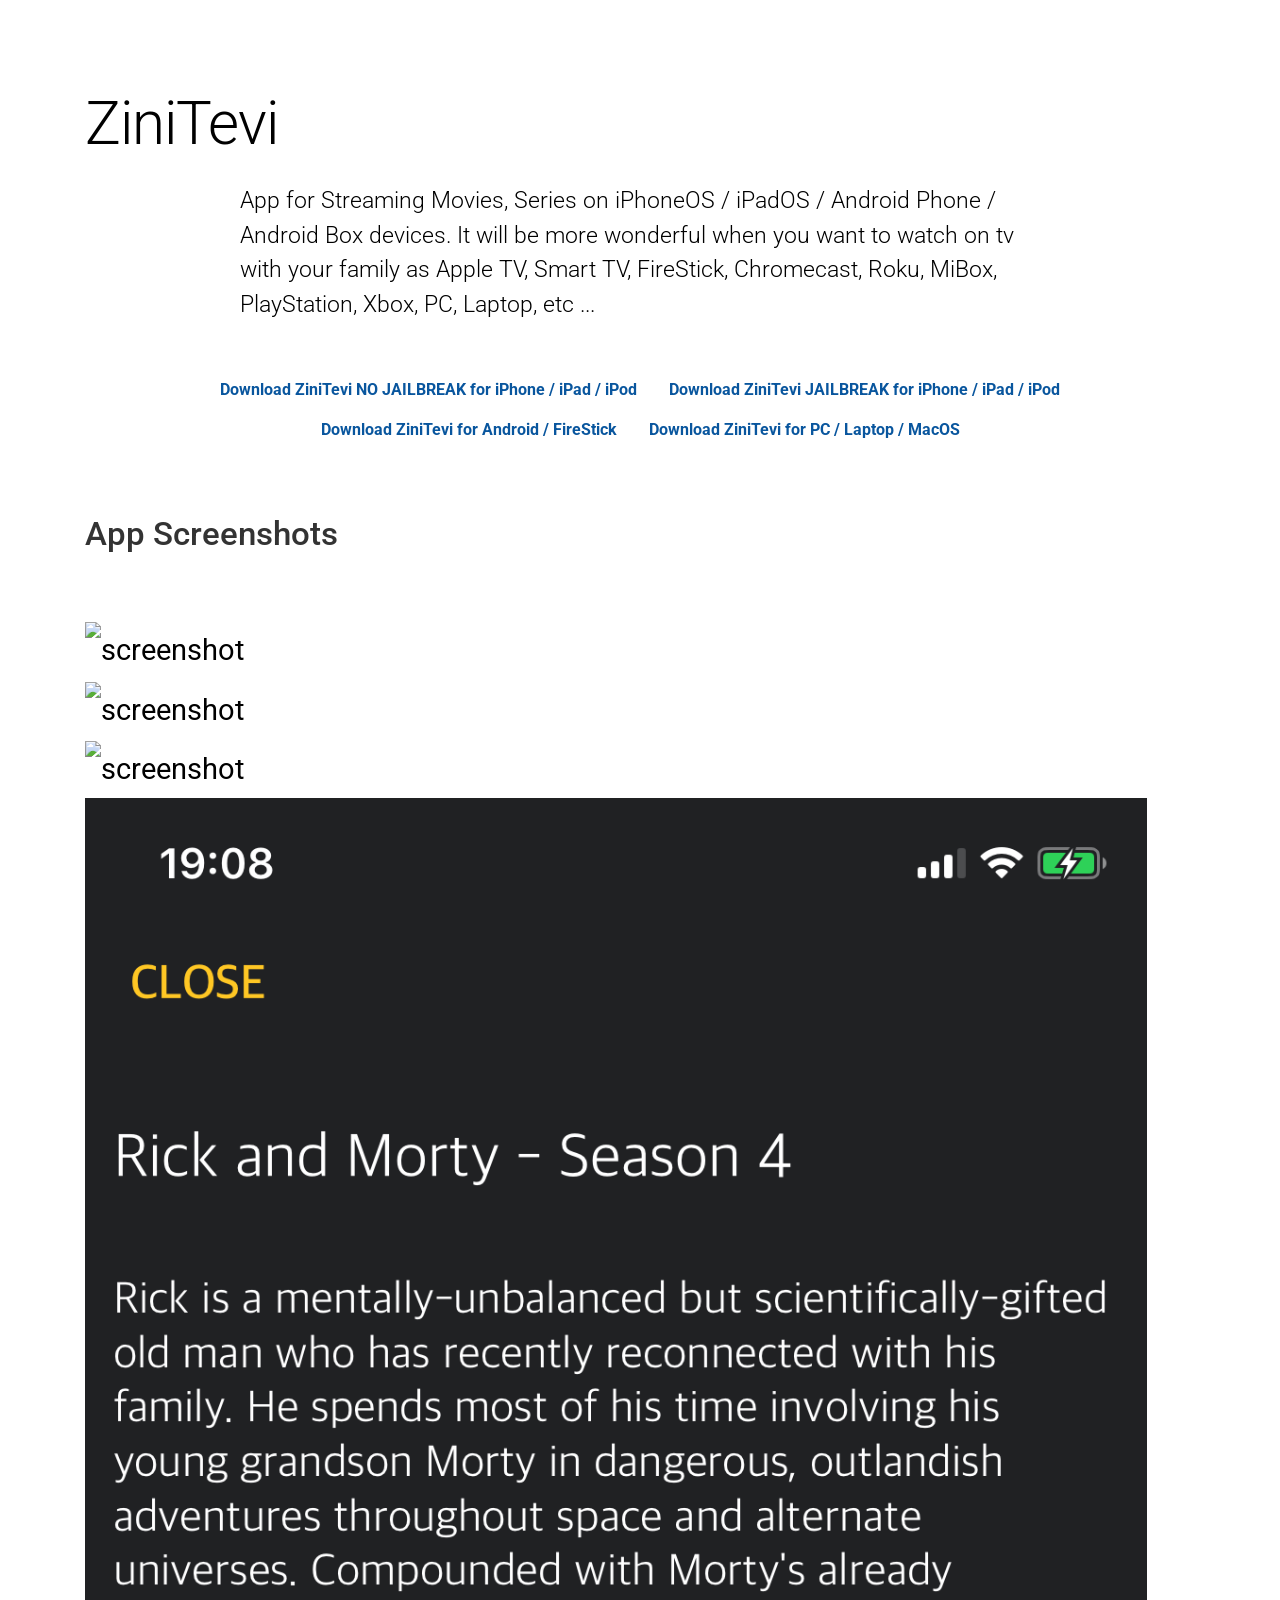
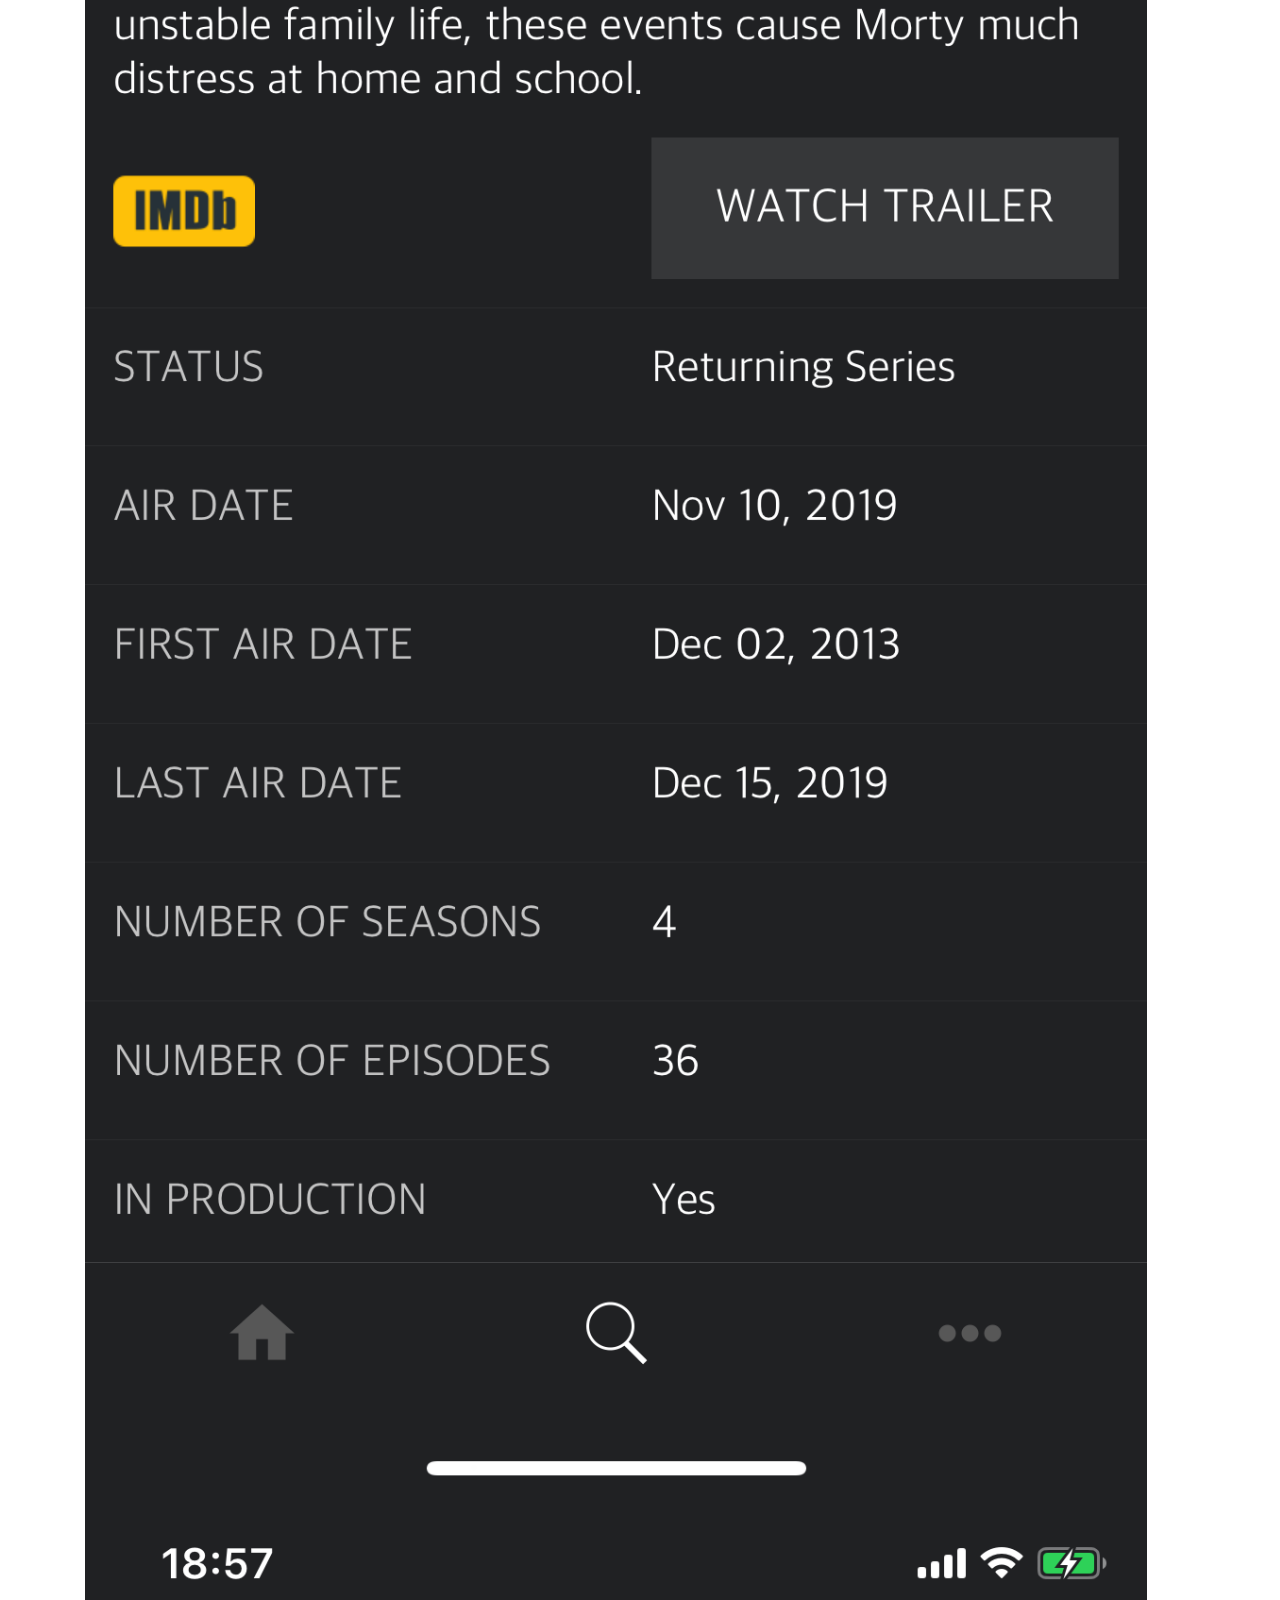
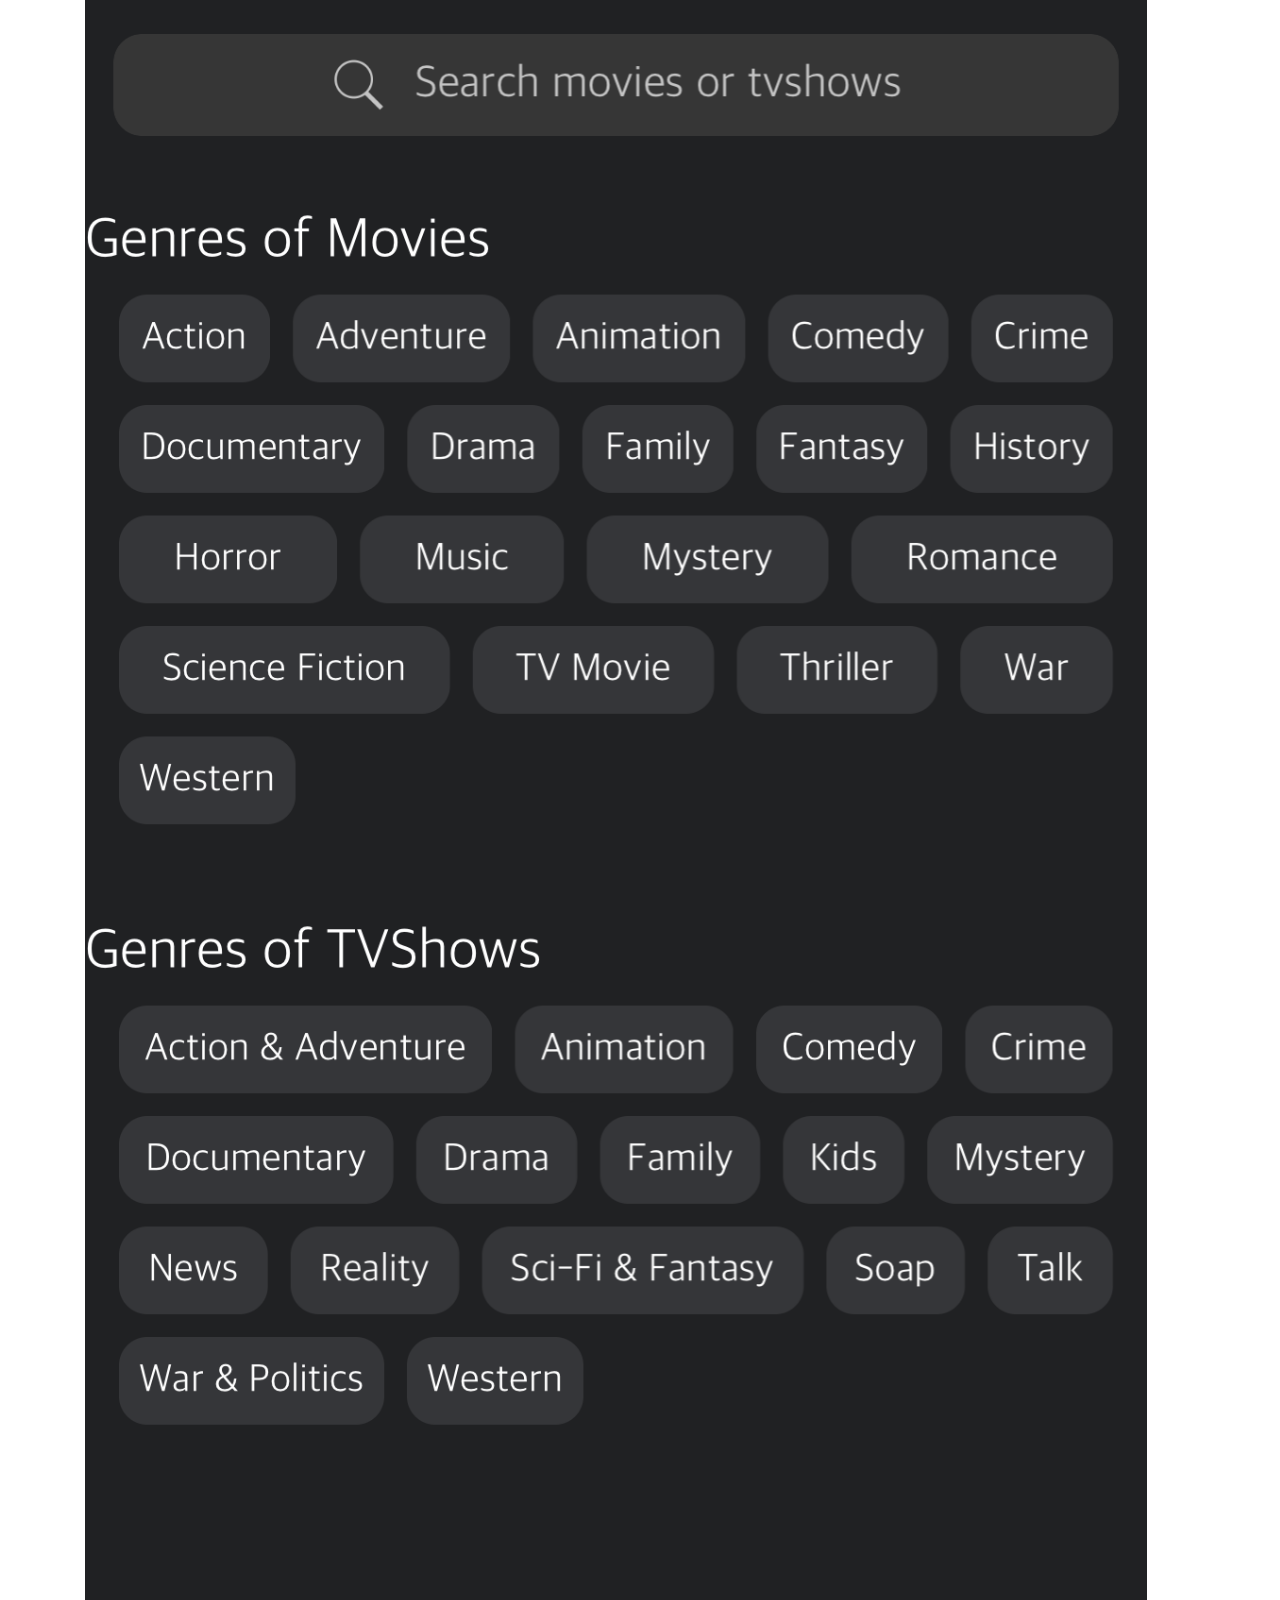
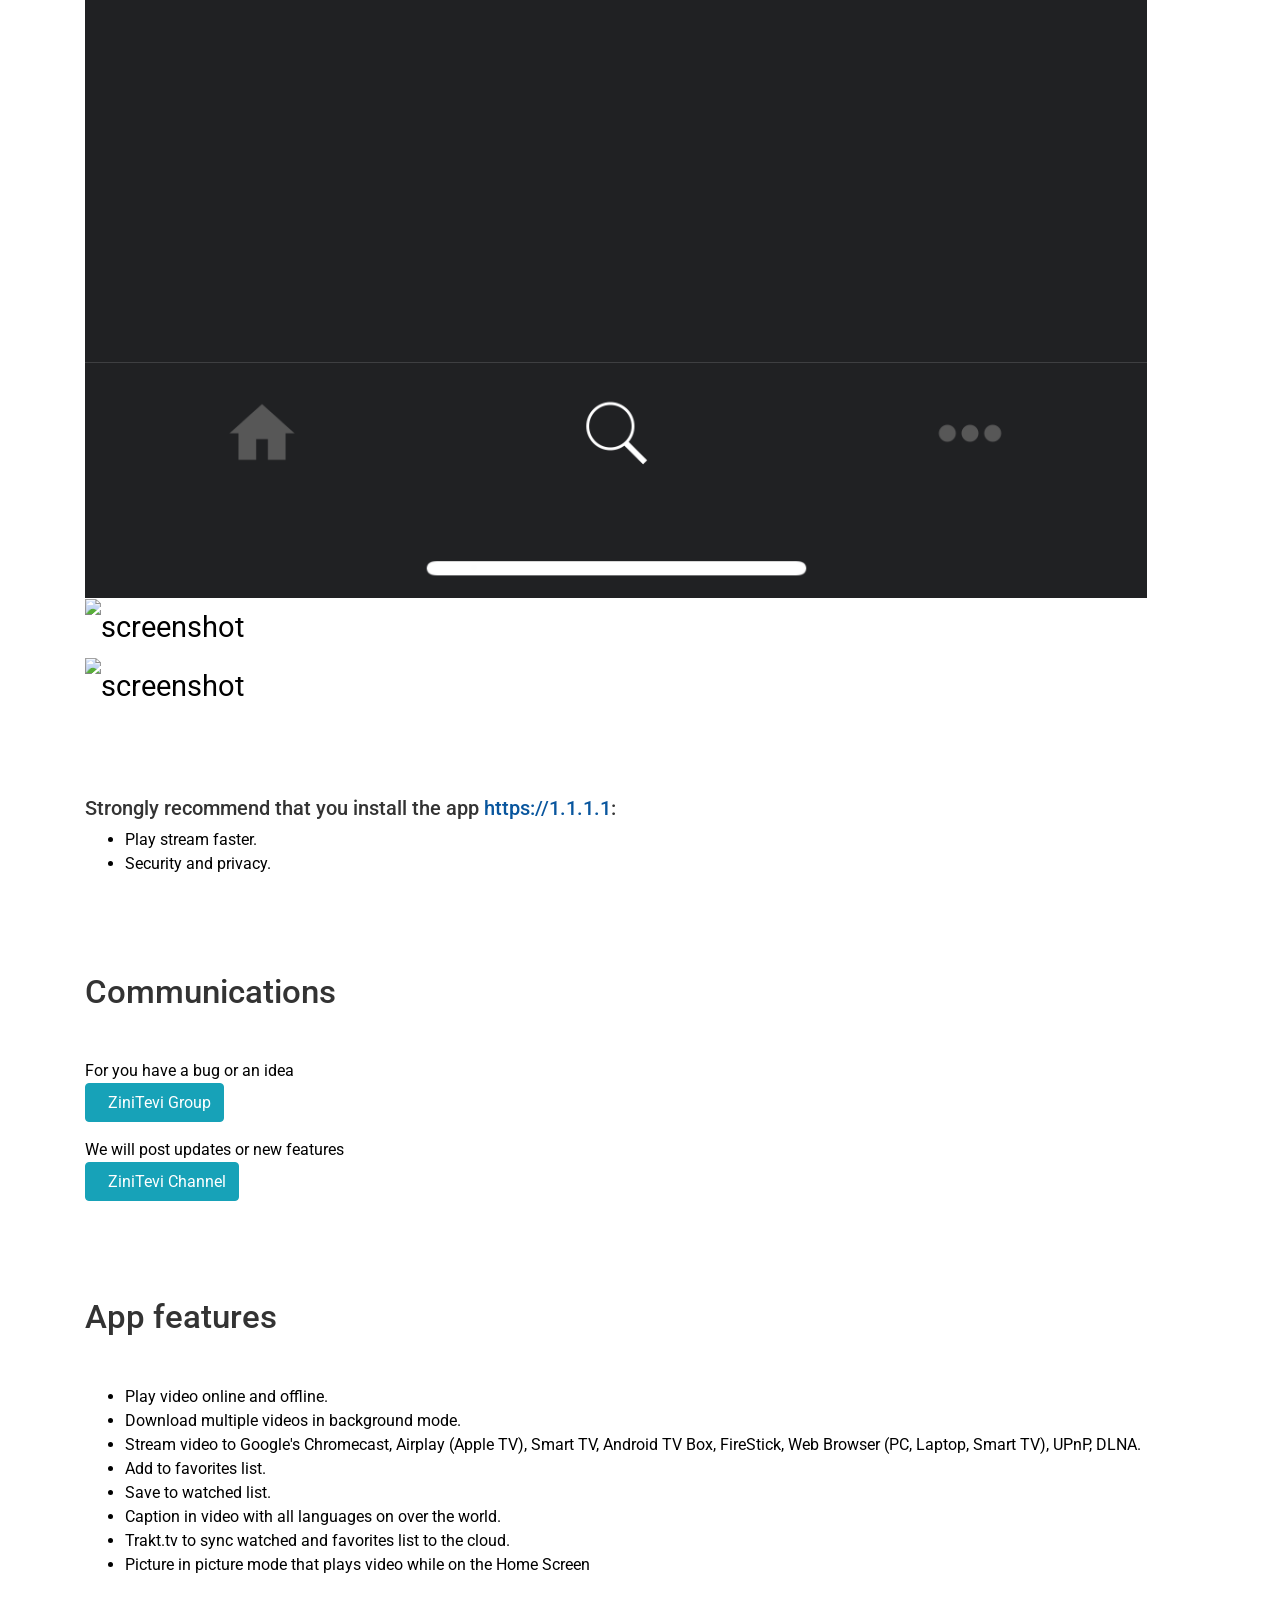
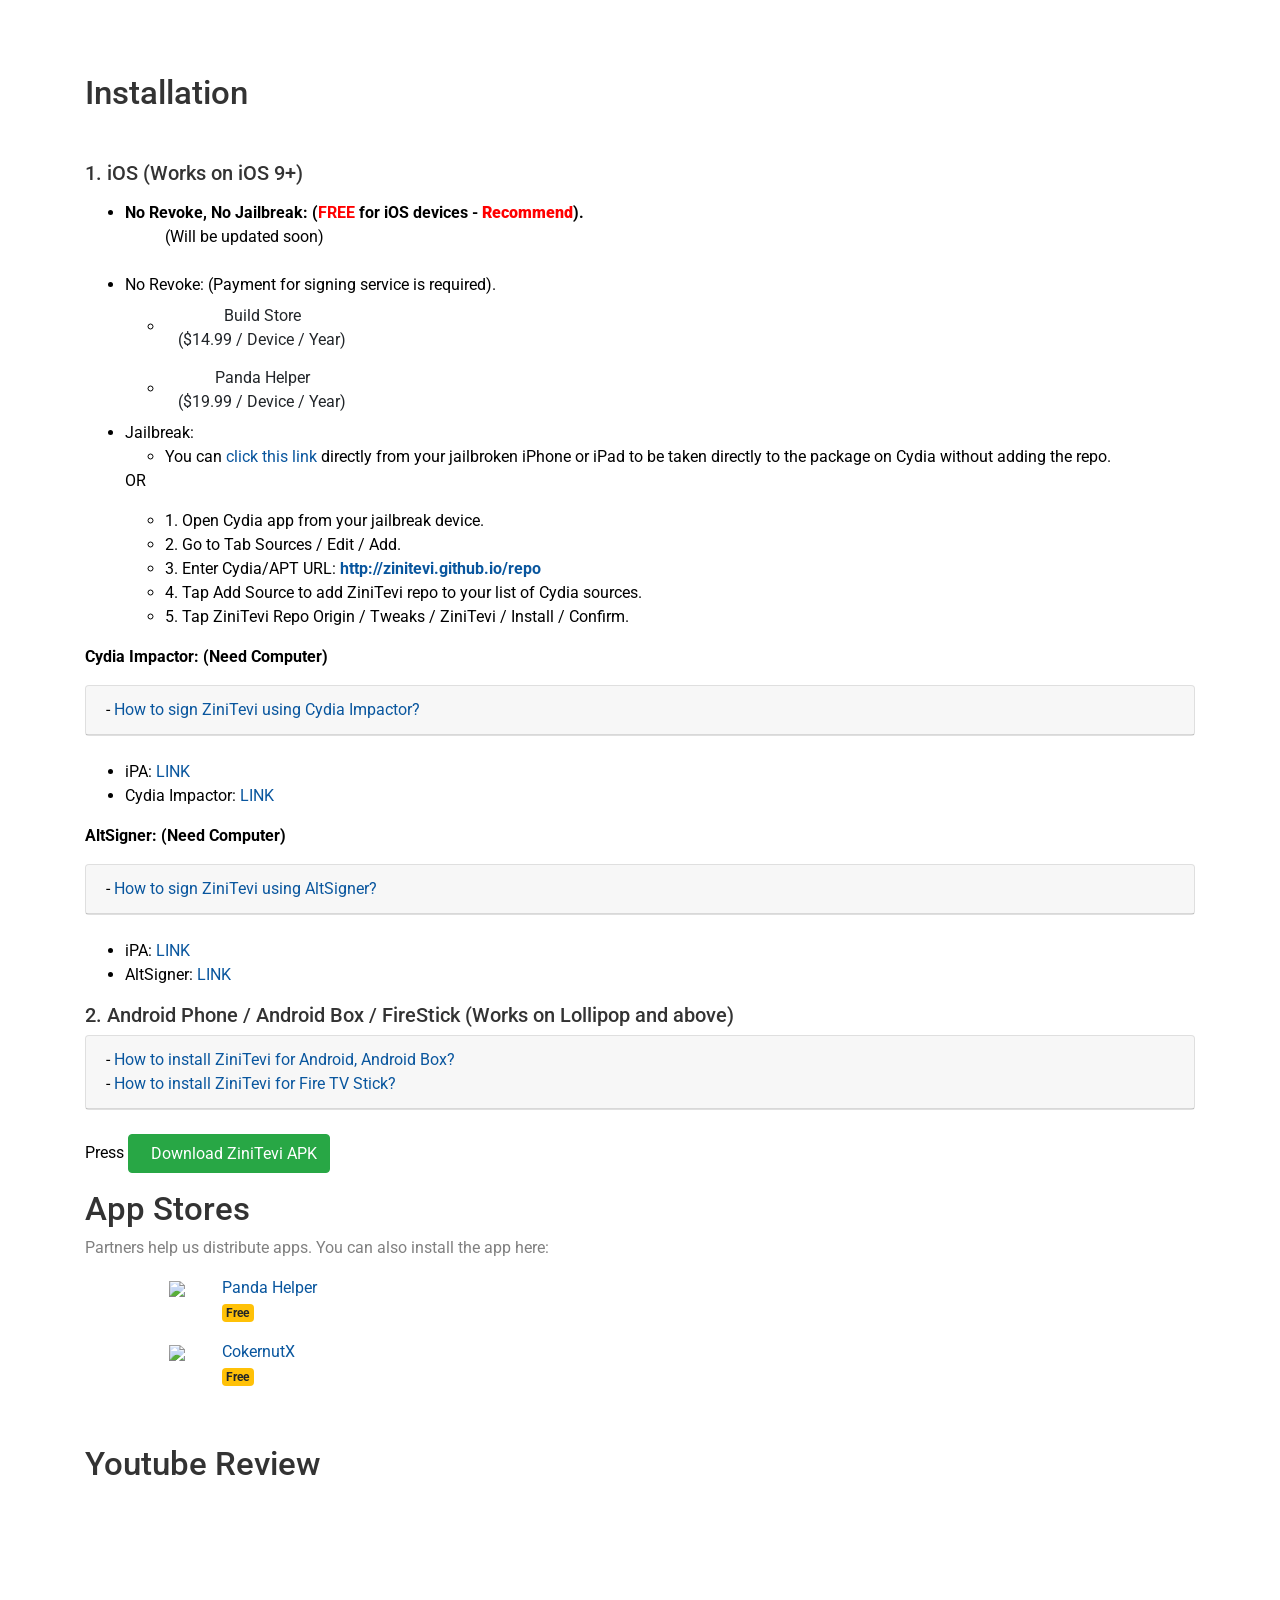
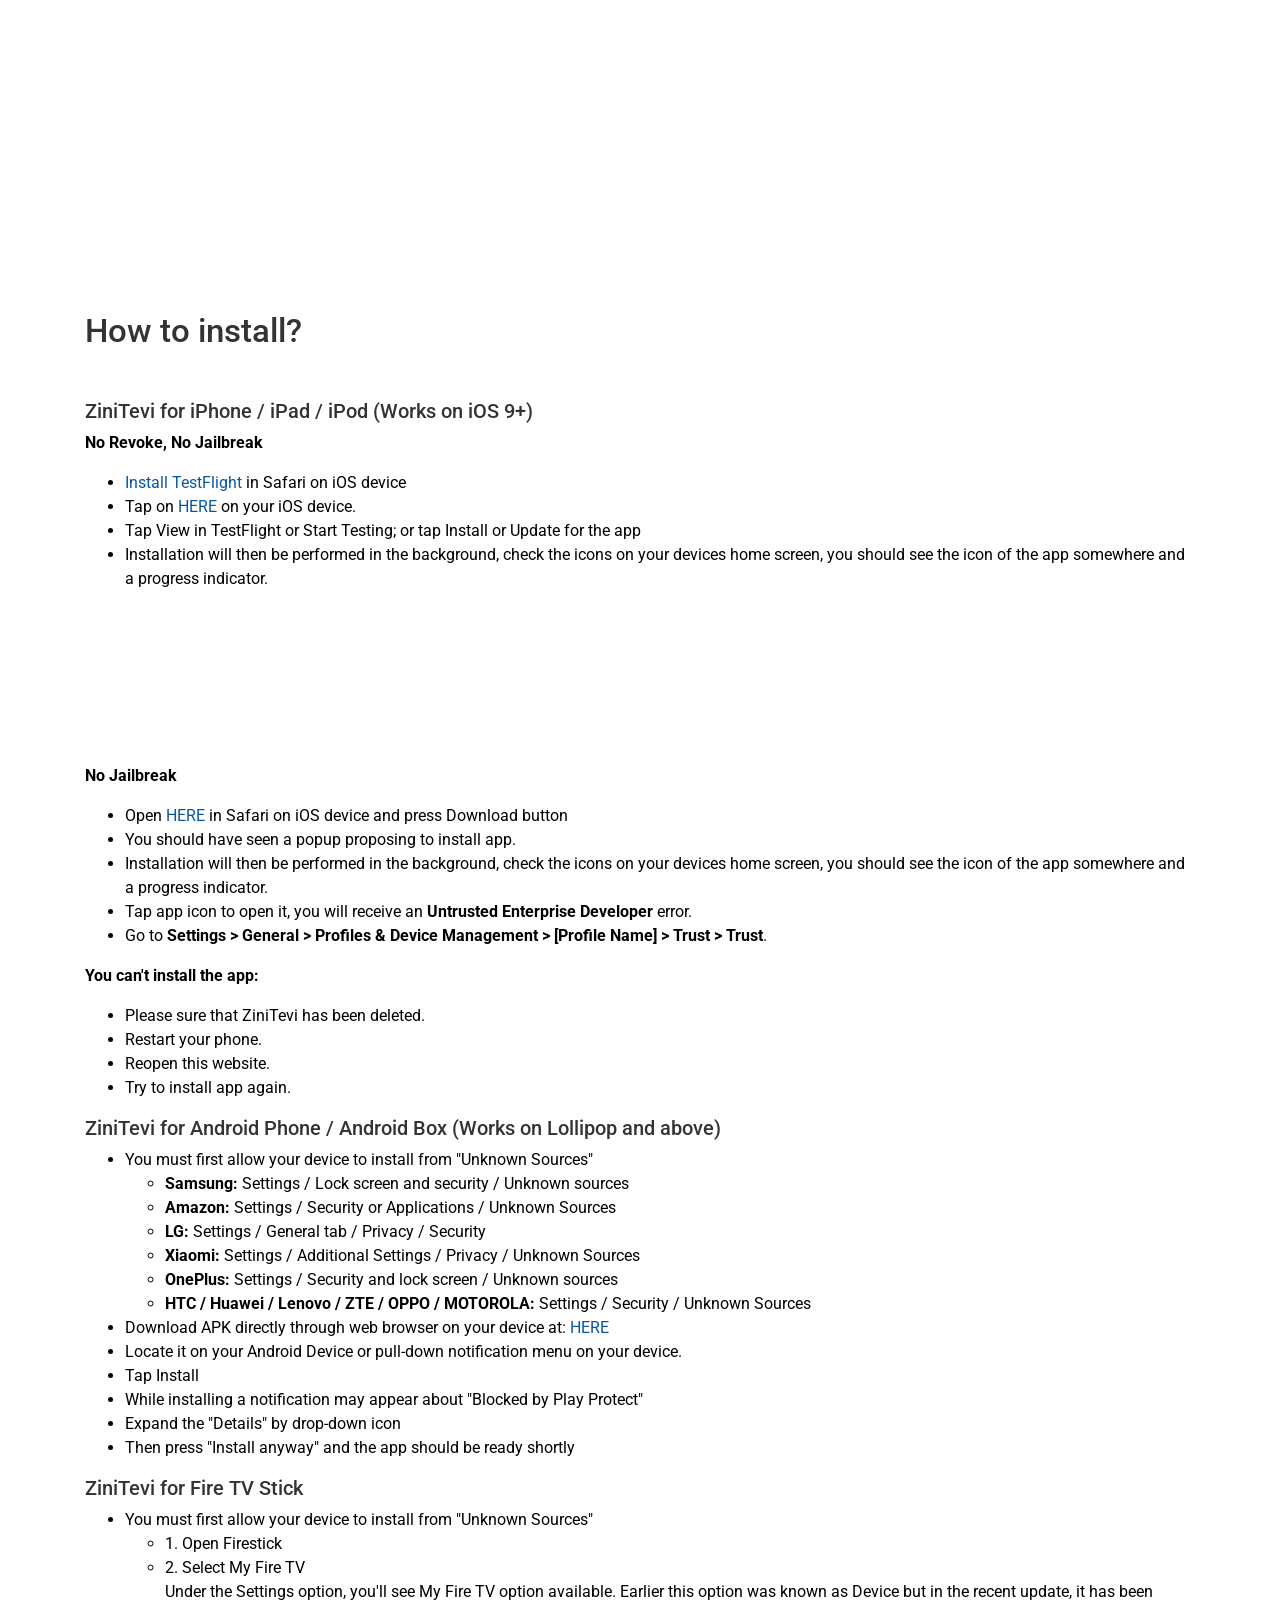
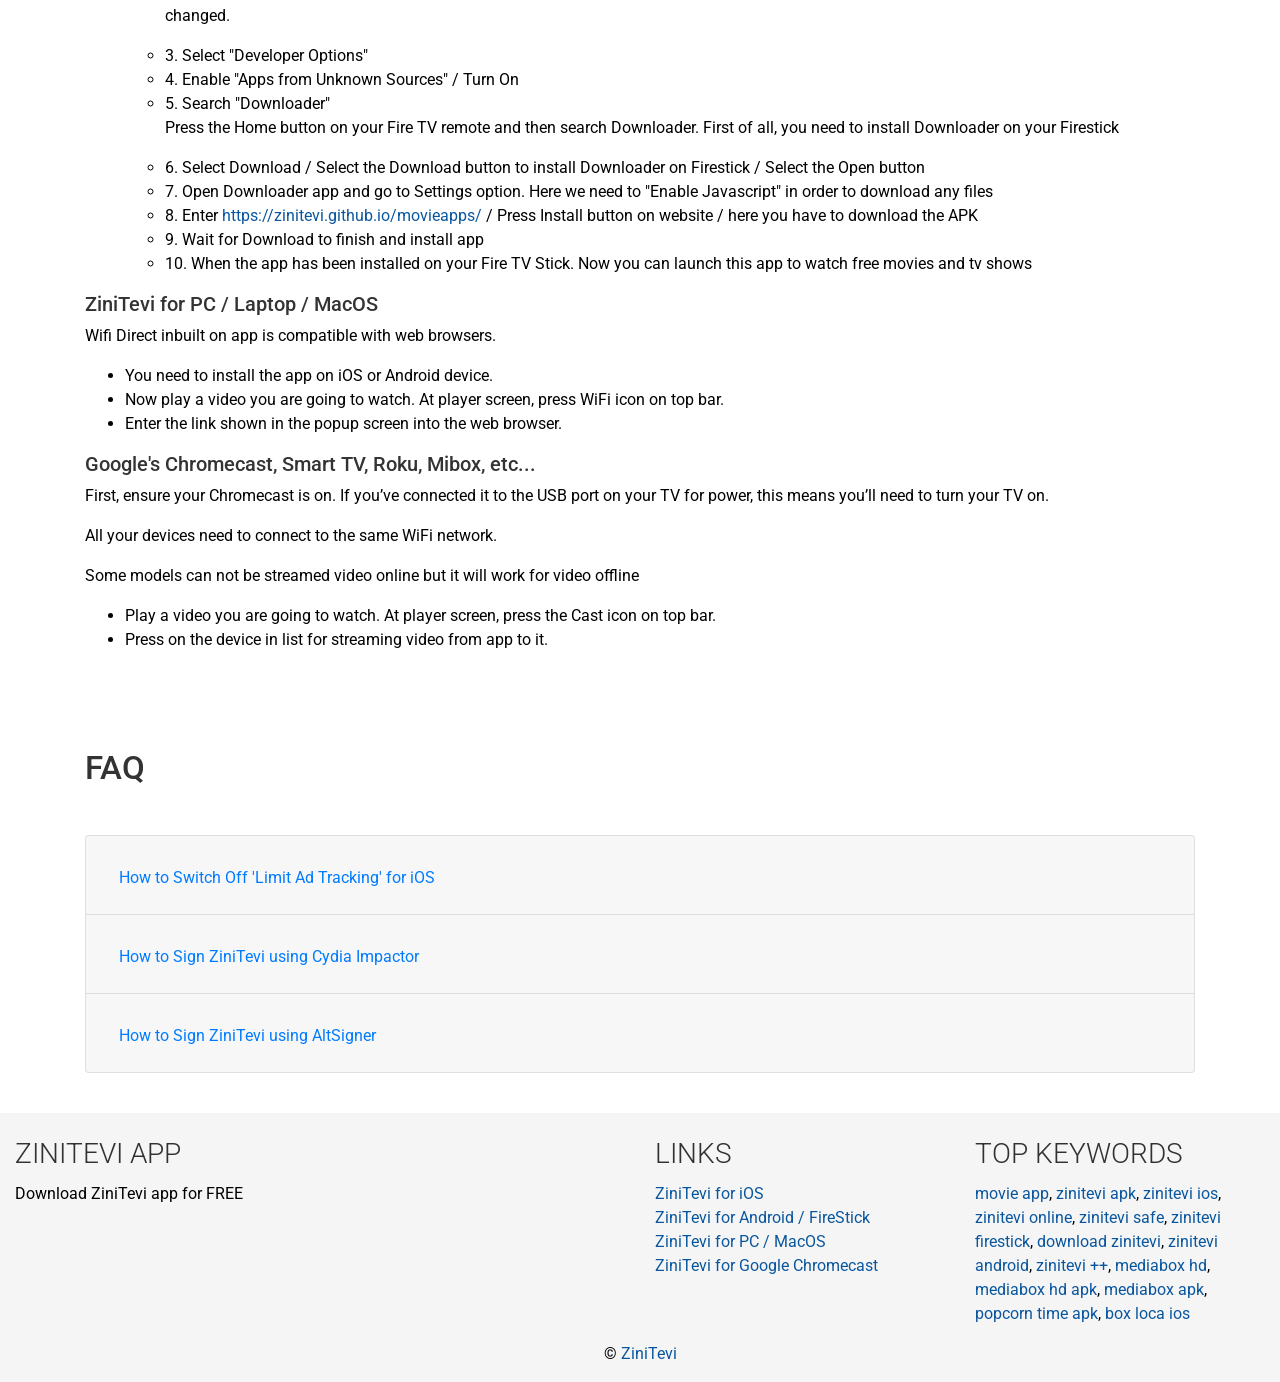
==== index.html @ d78dcd71 "Add files via upload" ====
<!DOCTYPE html>
<html class="no-js" lang="en">
    <head>
        <title>ZiniTevi Official - FREE Streaming app for iOS, Android, TV</title>
        <meta charset="utf-8">
        <meta name="viewport" content="width=device-width, initial-scale=1, shrink-to-fit=no">
        <meta name="description" content="TOP FREE Streaming Movies, Series, TV Shows online and offline for iOS, Apple TV, Android, Chromecast, FireStick, Smart TV, PC, Laptop, Macbook.">
        <meta name="keywords" content="download, movies, film, series, tvshows, smart tv, watch online, movie box, showbox, popcorn time, cotomovies, 123movies">
        <meta name="robots" content="noodp,index,follow" />
        <meta name="author" content="ZiniTevi">
        <meta name="thumbnail" content="https://zinitevi.github.io/movieapps/fav/og-image.png" />
        <meta property="og:site_name" content="ZiniTevi" />
        <meta http-equiv="REFRESH" content="300" />

        <meta property="og:title" content="ZiniTevi Official - FREE Streaming app for iOS, Android, TV">
        <meta property="og:description" content="TOP FREE Streaming Movies, Series, TV Shows online and offline for iOS, Apple TV, Android, Chromecast, FireStick, Smart TV, PC, Laptop, Macbook.">
        <meta property="og:url" content="https://zinitevi.github.io/movieapps/">

        <meta property="og:type" content="website" />
        <meta property="og:locale" content="en_US" />
        <meta property="og:image:width" content="620">
        <meta property="og:image:height" content="620">
        
        <meta property="og:image" content="https://zinitevi.github.io/movieapps/fav/og-image.png">
        <link rel="canonical" href="https://zinitevi.github.io/movieapps/" />
        <link rel="apple-touch-icon" sizes="180x180" href="https://zinitevi.github.io/movieapps/fav/apple-icon-180x180.png">
        <link rel="apple-touch-icon" sizes="57x57" href="https://zinitevi.github.io/movieapps/fav/apple-icon-57x57.png">
        <link rel="apple-touch-icon" sizes="60x60" href="https://zinitevi.github.io/movieapps/fav/apple-icon-60x60.png">
        <link rel="apple-touch-icon" sizes="72x72" href="https://zinitevi.github.io/movieapps/fav/apple-icon-72x72.png">
        <link rel="apple-touch-icon" sizes="76x76" href="https://zinitevi.github.io/movieapps/fav/apple-icon-76x76.png">
        <link rel="apple-touch-icon" sizes="114x114" href="https://zinitevi.github.io/movieapps/fav/apple-icon-114x114.png">
        <link rel="apple-touch-icon" sizes="120x120" href="https://zinitevi.github.io/movieapps/fav/apple-icon-120x120.png">
        <link rel="apple-touch-icon" sizes="144x144" href="https://zinitevi.github.io/movieapps/fav/apple-icon-144x144.png">
        <link rel="apple-touch-icon" sizes="152x152" href="https://zinitevi.github.io/movieapps/fav/apple-icon-152x152.png">
        
        <link rel="icon" type="image/png" sizes="192x192"  href="https://zinitevi.github.io/movieapps/fav/android-icon-192x192.png">
        <link rel="icon" type="image/png" sizes="32x32" href="https://zinitevi.github.io/movieapps/fav/favicon-32x32.png">
        <link rel="icon" type="image/png" sizes="96x96" href="https://zinitevi.github.io/movieapps/fav/favicon-96x96.png">
        <link rel="icon" type="image/png" sizes="16x16" href="https://zinitevi.github.io/movieapps/fav/favicon-16x16.png">
        <link rel="manifest" href="https://zinitevi.github.io/movieapps/fav/manifest.json">
        <meta name="msapplication-TileColor" content="#ffffff">
        <meta name="msapplication-TileImage" content="https://zinitevi.github.io/movieapps/fav/ms-icon-144x144.png">
        <meta name="theme-color" content="#ffffff">

        <!-- Font -->
        <link rel="dns-prefetch" href="//fonts.googleapis.com">
        <link href="https://fonts.googleapis.com/css?family=Roboto:300,400,500,700&display=swap" rel="stylesheet">
        <link href="https://cdnjs.cloudflare.com/ajax/libs/font-awesome/5.13.0/css/fontawesome.min.css" rel="stylesheet">
        <link rel="stylesheet" href="css/brands.css">
        

        <!-- Bootstrap CSS -->
        <link rel="stylesheet" href="https://stackpath.bootstrapcdn.com/bootstrap/4.3.1/css/bootstrap.min.css" integrity="sha384-ggOyR0iXCbMQv3Xipma34MD+dH/1fQ784/j6cY/iJTQUOhcWr7x9JvoRxT2MZw1T" crossorigin="anonymous">
        <!-- Material Design Bootstrap -->
        <link href="https://cdnjs.cloudflare.com/ajax/libs/mdbootstrap/4.15.0/css/mdb.min.css" rel="stylesheet">
        <!-- Themify Icons -->
        <link rel="stylesheet" href="css/themify-icons.css">
        <!-- Add the slick-theme.css if you want default styling -->
        <link rel="stylesheet" type="text/css" href="https://cdn.jsdelivr.net/gh/kenwheeler/slick@1.8.1/slick/slick.css"/>
        <!-- Add the slick-theme.css if you want default styling -->
        <link rel="stylesheet" type="text/css" href="https://cdn.jsdelivr.net/gh/kenwheeler/slick@1.8.1/slick/slick-theme.css"/>
        <link rel="stylesheet" type="text/css" href="css/addtohomescreen.css">
        <!-- Main css -->
        <link href="css/style.css?r=153445634563" rel="stylesheet">
        <style>
            .howto, .howto:hover {
                background-color: #000;
                width: 26px;
                height: 26px;
                display: inline-table;
                text-align: center;
                line-height: 26px;
                border-radius: 25px;
                color: #fff;
                text-decoration: none;
            }
        </style>
        <script src="https://www.gstatic.com/firebasejs/7.14.1/firebase-app.js"></script>
        <script src="https://www.gstatic.com/firebasejs/7.14.1/firebase-analytics.js"></script>
        <script>
            var _0x77af=["\x41\x49\x7A\x61\x53\x79\x42\x77\x48\x48\x47\x49\x5A\x68\x38\x4B\x5A\x34\x43\x42\x4A\x65\x30\x79\x5A\x7A\x64\x43\x73\x76\x52\x2D\x58\x6A\x56\x79\x6E\x45\x30","\x7A\x69\x6E\x69\x74\x65\x76\x69\x2D\x77\x65\x62\x2E\x66\x69\x72\x65\x62\x61\x73\x65\x61\x70\x70\x2E\x63\x6F\x6D","\x68\x74\x74\x70\x73\x3A\x2F\x2F\x7A\x69\x6E\x69\x74\x65\x76\x69\x2D\x77\x65\x62\x2E\x66\x69\x72\x65\x62\x61\x73\x65\x69\x6F\x2E\x63\x6F\x6D","\x7A\x69\x6E\x69\x74\x65\x76\x69\x2D\x77\x65\x62","\x7A\x69\x6E\x69\x74\x65\x76\x69\x2D\x77\x65\x62\x2E\x61\x70\x70\x73\x70\x6F\x74\x2E\x63\x6F\x6D","\x38\x38\x30\x31\x32\x36\x30\x39\x31\x33\x32\x33","\x31\x3A\x38\x38\x30\x31\x32\x36\x30\x39\x31\x33\x32\x33\x3A\x77\x65\x62\x3A\x38\x36\x37\x66\x34\x35\x30\x62\x63\x39\x31\x63\x66\x30\x62\x65\x36\x35\x66\x63\x31\x65","\x47\x2D\x4A\x46\x4D\x32\x31\x4A\x51\x36\x46\x4B","\x69\x6E\x69\x74\x69\x61\x6C\x69\x7A\x65\x41\x70\x70","\x61\x6E\x61\x6C\x79\x74\x69\x63\x73"];var firebaseConfig={apiKey:_0x77af[0],authDomain:_0x77af[1],databaseURL:_0x77af[2],projectId:_0x77af[3],storageBucket:_0x77af[4],messagingSenderId:_0x77af[5],appId:_0x77af[6],measurementId:_0x77af[7]};firebase[_0x77af[8]](firebaseConfig);firebase[_0x77af[9]]()
        </script>
    </head>
    <body>
        <header>
            <div class="container mt-5">
                <h1>ZiniTevi</h1>
                <p class="tagline mb-4">App for Streaming Movies, Series on iPhoneOS / iPadOS / Android Phone / Android Box devices. It will be more wonderful when you want to watch on tv with your family as Apple TV, Smart TV, FireStick, Chromecast, Roku, MiBox, PlayStation, Xbox, PC, Laptop, etc ...</p>

                <ul class="nav justify-content-center grey lighten-4 py-4 font-weight-bold">
                    <li class="nav-item">
                      <a class="nav-link" href="https://zinitevi.github.io/movieapps/#install-app-for-ios" title="Download ZiniTevi for iOS">Download ZiniTevi NO JAILBREAK for iPhone / iPad / iPod</a>
                    </li>
                    <li class="nav-item">
                        <a class="nav-link" href="https://zinitevi.github.io/movieapps/#jailbreak" title="Download ZiniTevi for iOS">Download ZiniTevi JAILBREAK for iPhone / iPad / iPod</a>
                      </li>
                    <li class="nav-item">
                      <a class="nav-link" href="https://zinitevi.github.io/movieapps/#install-app-for-android" title="Download ZiniTevi for Android / FireStick">Download ZiniTevi for Android / FireStick</a>
                    </li>
                    <li class="nav-item">
                      <a class="nav-link" href="https://zinitevi.github.io/movieapps/#how-to-install-pc-laptop" title="Download ZiniTevi for PC / Laptop / MacOS">Download ZiniTevi for PC / Laptop / MacOS</a>
                    </li>
                </ul>

            </div>
        </header>

        <div class="section">
            <div class="container">
                <div class="section-title">
                        <h3>App Screenshots</h2>
                </div>
                <div class="row monica">
                    <div class="col-12 monica__slider">
                        <div class="monica__slide">
                            <img src="images/screen1.png" alt="screenshot" class="">
                        </div>
                        <div class="monica__slide">
                            <img src="images/screen2.png" alt="screenshot" class="">
                        </div>
                        <div class="monica__slide">
                            <img src="images/screen3.png" alt="screenshot" class="">
                        </div>
                        <div class="monica__slide">
                            <img src="images/screen4.png" alt="screenshot" class="">
                        </div>
                        <div class="monica__slide">
                            <img src="images/screen5.png" alt="screenshot" class="">
                        </div>
                        <div class="monica__slide">
                            <img src="images/screen6.png" alt="screenshot" class="">
                        </div>
                        <div class="monica__slide">
                            <img src="images/screen7.png" alt="screenshot" class="">
                        </div>
                    </div>
                </div>
            </div>
        </div>
        

        <div class="section" id="recommend">
            <div class="container">
                <div class="row">
                    <div class="col-12 col-lg-12">
                        <h4>Strongly recommend that you install the app <a href="https://1.1.1.1" target="_blank">https://1.1.1.1</a>:</h4>
                        <ul>
                            <li>Play stream faster.</li>
                            <li>Security and privacy.</li>
                        </ul>
                    </div>
                </div>
            </div>
        </div>

        <div class="section" id="communications">
            <div class="container">

                <div class="section-title">
                    <h3>Communications</h3>
                </div>

                <div class="row">
                    <div class="col-12 col-lg-12">
                        <p class="mb-0">For you have a bug or an idea</p>
                        <p><a href="https://t.me/joinchat/O-3uKhRt22WV8OYOBkq20w" target="_blank" class="btn btn-info"> <i class="fab fa-telegram"></i>ZiniTevi Group</a></p>
                        <p></p>
                        <p class="mb-0">We will post updates or new features</p>
                        <p><a href="https://t.me/joinchat/AAAAAE7ElKdKTI_uRMHIIw" target="_blank" class="btn btn-info"><i class="fab fa-telegram"></i> ZiniTevi Channel</a></p>
                    </div>
                </div>
            </div>
        </div>

        <div class="section" id="features">
            <div class="container">

                <div class="section-title">
                    <h3>App features</h3>
                </div>

                <div class="row">
                    <div class="col-12 col-lg-12">
                        <ul>
                            <li>Play video online and offline.</li>
                            <li>Download multiple videos in background mode.</li>
                            <li>Stream video to Google's Chromecast, Airplay (Apple TV), Smart TV, Android TV Box, FireStick, Web Browser (PC, Laptop, Smart TV), UPnP, DLNA.</li>
                            <li>Add to favorites list.</li>
                            <li>Save to watched list.</li>
                            <li>Caption in video with all languages on over the world.</li>
                            <li>Trakt.tv to sync watched and favorites list to the cloud.</li>
                            <li>Picture in picture mode that plays video while on the Home Screen</li>
                        </ul>
                    </div>
                </div>
            </div>
        </div>

        <div class="section" id="installation">
            <div class="container">
                <div class="section-title">
                    <h3>Installation</h3>
                </div>
    
                <div class="row">
                    <div class="col-12 col-lg-12">
                        <h4 id="install-app-for-ios">1. iOS (Works on iOS 9+)</h4>
    
                        <p class="font-weight-bold"></p>
                        <div class="card mb-4" style="display:none;">
                            <div class="card-header">
                                - <a href="https://zinitevi.github.io/movieapps/#how-to-switch-off-limit-ad-tracking">How to Switch Off 'Limit Ad Tracking' for iOS?</a>
                            </div>
                        </div>
                        <ul>
                            <li class="font-weight-bold">No Revoke, No Jailbreak: (<span style="color:red;">FREE</span> for iOS devices - <strong style="color:red;">Recommend</strong>).</li>
                                <ul style="display:block;" class="mb-4">
                                    <li id="no-revoke-no-jailbreak"  style="display: none;">
                                        <a href="https://zinitevi.github.io/movieapps/ds/zinitevi.html" class="btn btn-warning" target="_blank"> <i class="fab fa-apple"></i> Download ZiniTevi<br/>(No Revoke)</a> <a href="https://zinitevi.github.io/movieapps/#how-to-install-zinitevi-no-revoke-no-jailbreak" class="howto">?</a>
                                    </li>
                                    <li id="no-revoke-no-jailbreak"  style="display: block;">
                                        <span>(Will be updated soon)</span>
                                    </li>
                                </ul>
                            <li style="display:none;">No Jailbreak: (<span class="font-weight-bold" style="color:red;">FREE</span> for iOS devices but sometimes it will be revoked by Apple).</li>
                                <ul style="display:none;">
                                    <p class="font-weight-bold">Press the Download button in Safari on iOS</p>
                                    <p class="font-weight-bold">
                                        WARNING FOR iOS 13.x users: <br/>
                                        It may cause a crashing if you install other apps from the pirate store with a certificate
                                    </p>
                                    <li id="no-jailbreak">
                                        <a href="itms-services://?action=download-manifest&url=https://raw.githubusercontent.com/ZiniTevi/movieapps/master/apps/zinitevi.plist" class="btn btn-elegant" target="_blank"> <i class="fab fa-apple"></i> Download</a> <a href="https://zinitevi.github.io/movieapps/#how-to-install-zinitevi-no-jailbreak" class="howto">?</a>
                                    </li>
                                </ul>
                                <ul style="display:none;">
                                    <li>OR scan <strong>QRCode</strong>:
                                        <ul>
                                            <li>Launch the <b>Camera</b> app on your iPhone or iPad</li>
                                            <li>Point it at the <b>QRCode</b></li>
                                            <li>Look for the <b>notification banner</b> at the top of the screen</li>
                                            <li>Tap the <b>notification banner</b> to trigger action</li>
                                            <li><a href="https://zinitevi.github.io/movieapps/#how-to-trust-app">How to trust app?</a></li>
                                        </ul>
                                        <img src="https://1.bp.blogspot.com/-JonjaXdqeSo/XZmzIIADOlI/AAAAAAAAALQ/J1eT-JoEQt00AUDTWS5rX-xDfTpZR4BFwCNcBGAsYHQ/s1600/zinitevi_qrcode.png" />
                                    </li>
                                </ul>
                            <li>No Revoke: (Payment for signing service is required).</li>
                                <ul>
                                    <li><a href="https://builds.io/apps/zinitevipp?aid=1025569" target="_blank" class="btn peach-gradient">Build Store <br/>($14.99 / Device / Year)</a></li>
                                    <li><a href="https://m.pandahelp.vip/?s=ZiniTevi" target="_blank" class="btn blue-gradient">Panda Helper <br/>($19.99 / Device / Year)</a></li>
                                </ul>
                            <li id="jailbreak">Jailbreak:</li>
                                <ul>
                                    <li>You can <a href="cydia://url/https://cydia.saurik.com/api/share#?source=https://zinitevi.github.io/repo&package=com.zini.jb">click this link</a> directly from your jailbroken iPhone or iPad to be taken directly to the package on Cydia without adding the repo.</li>
                                </ul>
                                <p>OR</p>
                                <ul style="display:block;">
                                    <li>1. Open Cydia app from your jailbreak device.</li>
                                    <li>2. Go to Tab Sources / Edit / Add.</li>
                                    <li>3. Enter Cydia/APT URL: <strong><a href="http://zinitevi.github.io/repo" target="_blank">http://zinitevi.github.io/repo</a></strong></li>
                                    <li>4. Tap Add Source to add ZiniTevi repo to your list of Cydia sources.</li>
                                    <li>5. Tap ZiniTevi Repo Origin / Tweaks / ZiniTevi / Install / Confirm.</li>
                                </ul>
                        </ul>
                        <p class="font-weight-bold" style="display: none;">No Jailbreak & No Revoke:</p>
                        <ul style="display: none;">
                            <li><a href="https://builds.io/apps/zinitevipp?aid=1025569" target="_blank">BuildStore</a> ($14.99/year)</li>
                        </ul>

                        <p class="font-weight-bold" style="display: block;">Cydia Impactor: (Need Computer)</p>
                        <div class="card mb-4" style="display: block;">
                            <div class="card-header">
                                - <a href="https://zinitevi.github.io/movieapps/#how-to-sign-ios-apps-using-cydia-impactor">How to sign ZiniTevi using Cydia Impactor?</a>
                            </div>
                        </div>
                        <ul style="display: block;">
                            <li>iPA: <a href="apps/zinitevi_adhoc.ipa">LINK</a></li>
                            <li>Cydia Impactor: <a href="http://www.cydiaimpactor.com/" target="_blank">LINK</a></li>
                        </ul>

                        <p class="font-weight-bold" id="altsigner">AltSigner: (Need Computer)</p>
                        <div class="card mb-4">
                            <div class="card-header">
                                - <a href="https://zinitevi.github.io/movieapps/#how-to-sign-ios-apps-using-altsigner">How to sign ZiniTevi using AltSigner?</a>
                            </div>
                        </div>
                        <ul>
                            <li>iPA: <a href="apps/zinitevi_adhoc.ipa">LINK</a></li>
                            <li>AltSigner: <a href="https://cydiaimpactpro.com/" target="_blank">LINK</a></li>
                        </ul>

                    </div>

                    <div class="col-12 col-lg-12">
                        <h4 id="install-app-for-android">2. Android Phone / Android Box / FireStick (Works on Lollipop and above)</h4>
                        <div class="card mb-4">
                            <div class="card-header">
                                - <a href="https://zinitevi.github.io/movieapps/#how-to-install-android">How to install ZiniTevi for Android, Android Box?</a><br/>
                                - <a href="https://zinitevi.github.io/movieapps/#how-to-install-fire-tv-stick">How to install ZiniTevi for Fire TV Stick?</a>
                            </div>
                        </div>
                        <p>Press <a href="https://cucotv.github.io/" target="_blank" class="btn btn-success btn-android"><i class="fab fa-google-play"></i> Download ZiniTevi APK</a></p>
                    </div>

                    <div class="col-12 col-lg-12">
                        <h3>App Stores</h3>
                        <p style="color:gray;">Partners help us distribute apps. You can also install the app here:</p>
                        <div class="row no-gutters ml-5">
                            <div class="col-3 col-sm-1 text-center">
                                <img src="https://www.pandahelp.vip/asset/images/logo.png" style="width:60px;" />
                            </div>
                            <div class="col-9 col-sm-11">
                                <a href="https://www.pandahelp.vip/app/10015050?from=zinitevi" target="_blank" class="pl-0 pt-0">Panda Helper</a>
                                <p class="pl-0"><span class="badge-warning badge">Free</span></p>
                            </div>
                        </div>
                        <div class="row no-gutters ml-5">
                            <div class="col-3 col-sm-1 text-center">
                                <img src="http://www.cokernutx.com/coker/img/icon.png" style="width:60px;" />
                            </div>
                            <div class="col-9 col-sm-11">
                                <a href="https://www.cokernutx.com/app_detail/detail/ZiniTevi" target="_blank" class="pl-0 pt-0">CokernutX</a>
                                <p class="pl-0"><span class="badge-warning badge">Free</span></p>
                            </div>
                        </div>
                    </div>
                </div>
            </div>
        </div>

        <div class="youtube review" id="youtube-review">
            <div class="container">
                <div class="section-title">
                    <h3>Youtube Review</h3>
                </div>

                <div class="row monica mt-0">
                    <div class="col-12 monica__slider_youtube">
                        <div class="monica__slide">
                            <iframe src="https://www.youtube.com/embed/S40OdXGiQFY" rel="0" frameborder="0" allow="accelerometer; autoplay; encrypted-media; gyroscope; picture-in-picture" allowfullscreen></iframe>
                        </div>
                        <div class="monica__slide">
                            <iframe src="https://www.youtube.com/embed/9IArxUekdqY" rel="0" frameborder="0" allow="accelerometer; autoplay; encrypted-media; gyroscope; picture-in-picture" allowfullscreen></iframe>
                        </div>
                    </div>
                </div>
            </div>
        </div>

        <div class="section" id="how-to-install">
            <div class="container">
                <div class="section-title">
                    <h3>How to install?</h3>
                </div>
    
                <div class="row">
                    <div class="col-12 col-lg-12">
                        <h4 id="how-to-install-ios">ZiniTevi for iPhone / iPad / iPod (Works on iOS 9+)</h4>
                        <p id="how-to-install-zinitevi-no-revoke-no-jailbreak" style="display: block;"><strong>No Revoke, No Jailbreak</strong></p>
                        <ul style="display: block;">
                            <li><a href="https://apps.apple.com/app/id899247664" target="_blank">Install TestFlight</a> in Safari on iOS device</li>
                            <li>Tap on <a href="https://zinitevi.github.io/movieapps/#no-revoke-no-jailbreak">HERE</a> on your iOS device.</li>
                            <li>Tap View in TestFlight or Start Testing; or tap Install or Update for the app</li>
                            <li>Installation will then be performed in the background, check the icons on your devices home screen, you should see the icon of the app somewhere and a progress indicator.</li>
                            <p><iframe src="https://www.youtube.com/embed/9IArxUekdqY" frameborder="0" allow="accelerometer; autoplay; encrypted-media; gyroscope; picture-in-picture" allowfullscreen></iframe></p>
                        </ul>
                        <p id="how-to-install-zinitevi-no-jailbreak"><strong>No Jailbreak</strong></p>
                        <ul>
                            <li>Open <a href="https://zinitevi.github.io/movieapps/#no-jailbreak">HERE</a> in Safari on iOS device and press Download button</li>
                            <li>You should have seen a popup proposing to install app.</li>
                            <li>Installation will then be performed in the background, check the icons on your devices home screen, you should see the icon of the app somewhere and a progress indicator.</li>
                            <li id="how-to-trust-app">Tap app icon to open it, you will receive an <strong>Untrusted Enterprise Developer</strong> error.</li>
                            <li>Go to <strong>Settings > General > Profiles & Device Management > [Profile Name] > Trust > Trust</strong>.</li>
                        </ul>

                        <p><strong>You can't install the app:</strong></p>
                        <ul>
                            <li>Please sure that ZiniTevi has been deleted.</li>
                            <li>Restart your phone.</li>
                            <li>Reopen this website.</li>
                            <li>Try to install app again.</li>
                        </ul>
                    </div>

                    <div class="col-12 col-lg-12">
                        <h4 id="how-to-install-android">ZiniTevi for Android Phone / Android Box (Works on Lollipop and above)</h4>
                        <ul>
                            <li>You must first allow your device to install from "Unknown Sources"</li>
                            <ul>
                                <li><strong>Samsung:</strong> Settings / Lock screen and security / Unknown sources</li>
                                <li><strong>Amazon:</strong> Settings / Security or Applications / Unknown Sources</li>
                                <li><strong>LG:</strong> Settings / General tab / Privacy / Security</li>
                                <li><strong>Xiaomi:</strong> Settings / Additional Settings / Privacy / Unknown Sources</li>
                                <li><strong>OnePlus:</strong> Settings / Security and lock screen / Unknown sources</li>
                                <li><strong>HTC / Huawei / Lenovo / ZTE / OPPO / MOTOROLA:</strong> Settings / Security / Unknown Sources</li>
                            </ul>
                            <li>Download APK directly through web browser on your device at: <a href="https://zinitevi.github.io/movieapps/#installation">HERE</a></li>
                            <li>Locate it on your Android Device or pull-down notification menu on your device.</li>
                            <li>Tap Install</li>
                            <li>While installing a notification may appear about "Blocked by Play Protect"</li>
                            <li>Expand the "Details" by drop-down icon</li>
                            <li>Then press "Install anyway" and the app should be ready shortly</li>
                        </ul>
                    </div>

                    <div class="col-12 col-lg-12">
                        <h4 id="how-to-install-fire-tv-stick">ZiniTevi for Fire TV Stick</h4>
                        <ul>
                            <li>You must first allow your device to install from "Unknown Sources"</li>
                            <ul>
                                <li>1. Open Firestick</li>
                                <li>2. Select My Fire TV
                                    <p>Under the Settings option, you'll see My Fire TV option available. Earlier this option was known as Device but in the recent update, it has been changed.</p>
                                </li>
                                <li>3. Select "Developer Options"</li>
                                <li>4. Enable "Apps from Unknown Sources" / Turn On</li>
                                <li>5. Search "Downloader"
                                    <p>Press the Home button on your Fire TV remote and then search Downloader. First of all, you need to install Downloader on your Firestick</p>
                                </li>
                                <li>6. Select Download / Select the Download button to install Downloader on Firestick / Select the Open button</li>
                                <li>7. Open Downloader app and go to Settings option. Here we need to "Enable Javascript" in order to download any files</li>
                                <li>8. Enter <a href="https://zinitevi.github.io/movieapps">https://zinitevi.github.io/movieapps/</a> / Press Install button on website / here you have to download the APK</li>
                                <li>9. Wait for Download to finish and install app</li>
                                <li>10. When the app has been installed on your Fire TV Stick. Now you can launch this app to watch free movies and tv shows</li>
                            </ul>
                        </ul>
                    </div>

                    <div class="col-12 col-lg-12">
                        <h4 id="how-to-install-pc-laptop">ZiniTevi for PC / Laptop / MacOS</h4>
                        <p>Wifi Direct inbuilt on app is compatible with web browsers.</p>
                        <ul>
                            <li>You need to install the app on iOS or Android device.</li>
                            <li>Now play a video you are going to watch. At player screen, press WiFi icon on top bar.</li>
                            <li>Enter the link shown in the popup screen into the web browser.</li>
                        </ul>
                    </div>

                    <div class="col-12 col-lg-12">
                        <h4 id="how-to-install-zinitevi-google-chromecast">Google's Chromecast, Smart TV, Roku, Mibox, etc...</h4>
                        <p>First, ensure your Chromecast is on. If you’ve connected it to the USB port on your TV for power, this means you’ll need to turn your TV on.</p>
                        <p>All your devices need to connect to the same WiFi network.</p>
                        <p>Some models can not be streamed video online but it will work for video offline</p>
                        <ul>
                            <li>Play a video you are going to watch. At player screen, press the Cast icon on top bar.</li>
                            <li>Press on the device in list for streaming video from app to it.</li>
                        </ul>
                    </div>
                </div>
            </div>
        </div>

        <div class="section" id="faq">
            <div class="container">
                <div class="section-title">
                    <h3>FAQ</h3>
                </div>
    
                <div class="accordion" id="accordionExample">
                    <div class="card">
                        <div class="card-header" id="how-to-switch-off-limit-ad-tracking">
                            <h2 class="mb-0">
                                <button class="btn btn-link" type="button" data-toggle="collapse" data-target="#body-1" aria-expanded="false" aria-controls="collapseTwo">
                                    How to Switch Off 'Limit Ad Tracking' for iOS
                                </button>
                            </h2>
                        </div>
                        <div id="body-1" class="collapse" aria-labelledby="headingTwo" data-parent="#accordionExample">
                        <div class="card-body">
                            <p>Ad Tracking on your iOS device allows our partners to confirm that it's you who installed the app. In other words, Ad Tracking helps us give you the credits.</p>
                            <p>Go to Settings / Privacy / Advertising / Turn OFF Limit Ad Tracking</p>
                            <div class="ml-5">
                                <p>1. Sign out your Apple ID</p>
                                <p>2. Limit Ad Tracking is greyed out</p>
                                <p class="ml-5"><img src="https://4.bp.blogspot.com/--gyf2GVsWmc/Wjoh5G0tdiI/AAAAAAAAArQ/7YiwheA_EmU_ctJ8zytccLCbTP3Y6SgFwCLcBGAs/s1600/Screen%2B4.2.png" class="img-responsive"></p>
                                <p>3. Settings / Screen Time / Content & Privacy Restrictions / Advertising / Select Allow</p>
                                <p>4. Go back to Settings / Privacy / Advertising / Switch it off</p>
                                <p>5. Repeat step 3 and select Don't Allow</p>
                                <p>6. Sign in your Apple ID</p>
                            </div>
                            <p>If that doesn't work for you please watch the video</p>
                            <div class="ml-5">
                                <p><iframe src="https://www.youtube.com/embed/bhkXT53d7tI?rel=0" frameborder="0" allow="autoplay; encrypted-media" allowfullscreen=""></iframe></p>
                            </div>
                        </div>
                        </div>
                    </div>
                    <div class="card" style="display: block;">
                        <div class="card-header" id="how-to-sign-ios-apps-using-cydia-impactor">
                            <h2 class="mb-0">
                                <button class="btn btn-link" type="button" data-toggle="collapse" data-target="#body-2" aria-expanded="false" aria-controls="collapseTwo">
                                    How to Sign ZiniTevi using Cydia Impactor
                                </button>
                            </h2>
                        </div>
                        <div id="body-2" class="collapse" aria-labelledby="headingThree" data-parent="#accordionExample">
                        <div class="card-body">
                            <p>Cydia Impactor is a tools to install any iOS app, especially when jailbreak is not required. You can easily install any apps in the form of .iPA file to your iOS devices.</p>
                            <p>Cydia Impactor is compatible with Windows, Mac OS X, and Linux</p>
                            <p><strong>How to Sign iOS Apps using Cydia Impactor</strong></p>
                            <div class="ml-5">
                                <p>1. Download the latest version of Cydia Impactor from <a href="http://www.cydiaimpactor.com/" target="_blank">its official site</a>. Don't forget to choose between the three supporting OS.</p>
                                <p>2. Locate the installer and open it. For macOS users, just "Drag to install Impactor in your Applications folder".</p>
                                <p>3. Connect your iOS device to the computer</p>
                                <p>4. Locate the .IPA file that you want to install. I recommend moving it to the Desktop.</p>
                                <p>5. Open Cydia Impactor, it will recognize your iPhone or iPad</p>
                                <p>6. Now, click on the IPA, then drag & drop it over to Impactor. If you do it right, you'll be asked to enter your Apple ID and password.</p>
                                <p>Once that happen, Cydia Impactor will take control of the rest. All it's going to do is verify and install the application on your iOS device.</p>
                            </div>
                            <p><strong><u>A free iTunes login credentials will only let you sign IPA apps for a week (7 days). After the certificate expired, the app will crash every time you try to open it. The solution to this problem is going through the tutorial above again</u></strong></p>
                            <h4>An Error Occurred While Using Cydia Impactor</h4>
                            <p>That's normal. Usually, the displayed popup should tell you what went wrong.</p>
                            <p><img src="https://2.bp.blogspot.com/-EIWGiSEKV-4/XMLd25mgoNI/AAAAAAAAAHk/dSWVCfh43HoLJpIRgZGw_mjyY7R7hzFbgCLcBGAs/s400/error-cydia-impactor.png" class="img-responsive"></p>
                            <p>It means you have Two-factor authentication enabled for your Apple ID and you to need to generate an app-specific password instead of using your default iTunes password. To obtain an app-specific password, sign in <a href="https://appleid.apple.com/account/manage">to here</a>, scroll down toward the middle of the page, and click on "Generate Password…". Give it a name and click Create.</p>
                            <p><img src="https://1.bp.blogspot.com/-z2g6f77SfIk/XMLeXRgVpWI/AAAAAAAAAHs/_rM_gmbOD1oOLxdrQMf2f7xI132GdUhZgCLcBGAs/s1600/generate-app-specific-password.png" class="img-responsive"></p>
                            
                        </div>
                        </div>
                    </div>

                    <div class="card">
                        <div class="card-header" id="how-to-sign-ios-apps-using-altsigner">
                            <h2 class="mb-0">
                                <button class="btn btn-link" type="button" data-toggle="collapse" data-target="#body-3" aria-expanded="false" aria-controls="collapseTwo">
                                    How to Sign ZiniTevi using AltSigner
                                </button>
                            </h2>
                        </div>
                        <div id="body-3" class="collapse" aria-labelledby="headingFour" data-parent="#accordionExample">
                        <div class="card-body">
                            <p>AltSigner is a new Windows software allowing you to sign IPA files using the free Apple Certificate working without revokes for 7 days.</p>
                            <p>You don't need to jailbreak and won't lose data due to being revoked</p>
                            <p>The IPA files signed by AltSigner can only be installed on the same Apple ID and UDID as when signed. Every 7 days after signing, it's required to connect your iPhone to your PC and repeat the signing process, however, you do not have to delete the apps. The applications will be not revoked and after re-signing you will gain access to all saves and related files.</p>
                            <p>IPA signed by AltSigner can only be installed on your iOS device with a system version lower than iOS 13.3.1. If your iOS device is upgraded to iOS 13.3.1 or later, the IPA that has been successfully signed cannot be installed.</p>
                            <p><strong>Prepared items:</strong></p>
                            <div class="ml-5">
                                <p>1. Apple ID (account & password).</p>
                                <p>2. Device UDID</p>
                                <p>3. IPA file, you can download file at <a href="https://zinitevi.github.io/movieapps/#altsigner">HERE</a></p>
                            </div>
                            <p><strong>How to use AltSigner</strong></p>
                            <div class="ml-5">
                                <p>1. Download <a href="http://qd.appdown.info/qd/altsignerqd/altsigner_1.0.0.0/AltSigner_Setup_1.0.0.0_32bit.exe">AltSigner</a> and install it.</p>
                                <p>2. Download <a href="https://www.apple.com/itunes/" target="_blank">iTunes</a> and install. If errors appear during the installation of iTunes. Please uninstall iTunes from your computer completely and remove its related components. Then reinstall the latest version of iTunes.</p>
                                <p>3. Open AltSigner and input your Apple ID with account and password.</p>
                                <p>4. Connect your device to a computer via USB</p>
                                <p>5. Input device <a href="https://get.udid.io/" target="_blank">UDID</a>.</p>
                                <p>6. Choose ZiniTevi.ipa to sign by clicking Browse.</p>
                                <p>7. Click 'Start' and wait for signing progress complete. This process will take several minutes, please be patient.</p>
                                <p>8. Tap on Browse button, The folder holding the signed IPA will open. You can easily find the signed IPA.</p>
                            </div>
                            <p><u>If your Apple ID has Two-Factor Authentication turned on, you will need to additionally enter a six-digit verify code provided by Apple.</u></p>
                            <p><u>If the signing process fails multiple times, open the AltSigner Settings, clear the cache and try again.</u></p>
                            <p><strong>AltSigner only provides the signing function, but does not provide the installation function. So after signing, we need to use other tools for installation.</strong></p>
                            <div class="ml-5">
                                <p>1. Download <a href="http://url.3u.com/zmAJjyaa">3uTools</a>.</p>
                                <p>2. Launch 3uTools, and connect your iPhone to your computer with USB cable.</p>
                                <p>3. Tap iDevice / Apps on the left side. Here, you can see the apps you have installed on your iDevice</p>
                                <p>4. Tap import & install ipa or drag signed ZiniTevi.ipa file directly to 3uTools.</p>
                            </div>
                        </div>
                        </div>
                    </div>
                </div>
            </div>
        </div>

        <!-- Footer -->
        <footer class="page-footer font-small pt-4">
            <!-- Footer Links -->
            <div class="container-fluid text-center text-md-left">
            <!-- Grid row -->
            <div class="row">
        
                <!-- Grid column -->
                <div class="col-md-6 mt-md-0 mt-3">
        
                <!-- Content -->
                <h5 class="text-uppercase">ZiniTevi app</h5>
                <p>Download ZiniTevi app for FREE</p>
        
                </div>
                <!-- Grid column -->
        
                <hr class="clearfix w-100 d-md-none pb-3">
        
                <!-- Grid column -->
                <div class="col-md-3 mb-md-0 mb-3">
        
                <!-- Links -->
                <h5 class="text-uppercase">Links</h5>
        
                <ul class="list-unstyled">
                    <li>
                    <a href="https://zinitevi.github.io/movieapps/#install-app-for-ios" title="ZiniTevi for iOS">ZiniTevi for iOS</a>
                    </li>
                    <li>
                    <a href="https://zinitevi.github.io/movieapps/#install-app-for-android" title="ZiniTevi for Android / FireStick">ZiniTevi for Android / FireStick</a>
                    </li>
                    <li>
                    <a href="https://zinitevi.github.io/movieapps/#how-to-install-pc-laptop" title="ZiniTevi for PC / MacOS">ZiniTevi for PC / MacOS</a>
                    </li>
                    <li>
                    <a href="https://zinitevi.github.io/movieapps/#how-to-install-zinitevi-google-chromecast" title="ZiniTevi for Google Chromecast">ZiniTevi for Google Chromecast</a>
                    </li>
                </ul>
        
                </div>
                <!-- Grid column -->
        
                <!-- Grid column -->
                <div class="col-md-3 mb-md-0 mb-3">
        
                <!-- Links -->
                <h5 class="text-uppercase">Top Keywords</h5>
                <a href="https://zinitevi.github.io/movieapps/" rel="follow" target="_blank" title="movie app">movie app</a>,
                <a href="https://zinitevi.github.io/movieapps/#how-to-install-android" rel="follow" target="_blank" title="zinitevi apk">zinitevi apk</a>,
                <a href="https://zinitevi.github.io/movieapps/#install-app-for-ios" rel="follow" target="_blank" title="zinitevi ios">zinitevi ios</a>,
                <a href="https://zinitevi.github.io/movieapps/#install-app-for-ios" rel="follow" target="_blank" title="zinitevi online">zinitevi online</a>,
                <a href="https://zinitevi.github.io/movieapps/#how-to-install-zinitevi-no-revoke-no-jailbreak" rel="follow" target="_blank" title="zinitevi safe">zinitevi safe</a>,
                <a href="https://zinitevi.github.io/movieapps/#how-to-install-fire-tv-stick" rel="follow" target="_blank" title="zinitevi firestick">zinitevi firestick</a>,
                <a href="https://zinitevi.github.io/movieapps/" rel="follow" target="_blank" title="download zinitevi">download zinitevi</a>,
                <a href="https://zinitevi.github.io/movieapps/#install-app-for-android" rel="follow" target="_blank" title="zinitevi android">zinitevi android</a>,
                <a href="https://zinitevi.github.io/movieapps/#how-to-install-zinitevi-no-jailbreak" rel="follow" target="_blank" title="zinitevi ++">zinitevi ++</a>,
                <a href="https://zinitevi.github.io/movieapps/#mediabox-hd" rel="follow" target="_blank" title="mediabox hd">mediabox hd</a>,
                <a href="https://zinitevi.github.io/movieapps/#mediabox-hd-apk" rel="follow" target="_blank" title="mediabox hd apk">mediabox hd apk</a>,
                <a href="https://zinitevi.github.io/movieapps/#mediabox-apk" rel="follow" target="_blank" title="mediabox apk">mediabox apk</a>,
                <a href="https://zinitevi.github.io/movieapps/#popcorn-time-apk" rel="follow" target="_blank" title="popcorn time apk">popcorn time apk</a>,
                <a href="https://zinitevi.github.io/movieapps/#box-local" rel="follow" target="_blank" title="box loca ios">box loca ios</a>
        
                </div>
                <!-- Grid column -->
        
            </div>
            <!-- Grid row -->
        
            </div>
            <!-- Footer Links -->
        
            <!-- Copyright -->
            <div class="footer-copyright text-center py-3">©
                <a href="https://zinitevi.github.io/movieapps/"> ZiniTevi</a>
            </div>
            <!-- Copyright -->
        
        </footer>
        <!-- Footer -->

        <script type="text/javascript" src="js/jquery-3.2.1.min.js"></script>
        <script src="https://stackpath.bootstrapcdn.com/bootstrap/4.3.1/js/bootstrap.min.js" integrity="sha384-JjSmVgyd0p3pXB1rRibZUAYoIIy6OrQ6VrjIEaFf/nJGzIxFDsf4x0xIM+B07jRM" crossorigin="anonymous"></script>
        <script type="text/javascript" src="https://cdn.jsdelivr.net/gh/kenwheeler/slick@1.8.1/slick/slick.min.js"></script>
        <script type="text/javascript" src="js/addtohomescreen.min.js"></script>
        <!-- MDB core JavaScript -->
        <script type="text/javascript" src="https://cdnjs.cloudflare.com/ajax/libs/mdbootstrap/4.15.0/js/mdb.min.js"></script>
        <script type="text/javascript" src="js/script.js?rnd=6"></script>
    </body>
</html>
---- css/brands.css ----
/*!
 * Font Awesome Free 5.13.0 by @fontawesome - https://fontawesome.com
 * License - https://fontawesome.com/license/free (Icons: CC BY 4.0, Fonts: SIL OFL 1.1, Code: MIT License)
 */
@font-face {
  font-family: 'Font Awesome 5 Brands';
  font-style: normal;
  font-weight: 400;
  font-display: block;
  src: url("../webfonts/fa-brands-400.eot");
  src: url("../webfonts/fa-brands-400.eot?#iefix") format("embedded-opentype"), url("../webfonts/fa-brands-400.woff2") format("woff2"), url("../webfonts/fa-brands-400.woff") format("woff"), url("../webfonts/fa-brands-400.ttf") format("truetype"), url("../webfonts/fa-brands-400.svg#fontawesome") format("svg"); }

.fab {
  font-family: 'Font Awesome 5 Brands';
  font-weight: 400; }
---- css/addtohomescreen.css ----
.ath-viewport * {
	-webkit-box-sizing: border-box;
	-moz-box-sizing: border-box;
	box-sizing: border-box;
}

.ath-viewport {
	position: relative;
	z-index: 2147483641;
	pointer-events: none;

	-webkit-tap-highlight-color: rgba(0,0,0,0);
	-webkit-touch-callout: none;
	-webkit-user-select: none;
	-moz-user-select: none;
	-ms-user-select: none;
	user-select: none;
	-webkit-text-size-adjust: none;
	-moz-text-size-adjust: none;
	-ms-text-size-adjust: none;
	-o-text-size-adjust: none;
	text-size-adjust: none;
}

.ath-modal {
	pointer-events: auto !important;
	background: rgba(0,0,0,0.6);
}

.ath-mandatory {
	background: #000;
}

.ath-container {
	pointer-events: auto !important;
	position: absolute;
	z-index: 2147483641;
	padding: 0.7em 0.6em;
	width: 18em;

	background: #eee;
	background-size: 100% auto;

	box-shadow: 0 0.2em 0 #d1d1d1;

	font-family: sans-serif;
	font-size: 15px;
	line-height: 1.5em;
	text-align: center;
}

.ath-container small {
	font-size: 0.8em;
	line-height: 1.3em;
	display: block;
	margin-top: 0.5em;
}

.ath-ios.ath-phone {
	bottom: 1.8em;
	left: 50%;
	margin-left: -9em;
}

.ath-ios6.ath-tablet {
	left: 5em;
	top: 1.8em;
}

.ath-ios7.ath-tablet {
	left: 0.7em;
	top: 1.8em;
}

.ath-ios8.ath-tablet,
.ath-ios9.ath-tablet,
.ath-ios10.ath-tablet{
	right: 0.4em;
	top: 1.8em;
}

.ath-android {
	bottom: 1.8em;
	left: 50%;
	margin-left: -9em;
}

/* close icon */
.ath-container:before {
	content: '';
	position: relative;
	display: block;
	float: right;
	margin: -0.7em -0.6em 0 0.5em;
	background-image: url([data-uri]);
	background-color: rgba(255,255,255,0.8);
	background-size: 50%;
	background-repeat: no-repeat;
	background-position: 50%;
	width: 2.7em;
	height: 2.7em;
	text-align: center;
	overflow: hidden;
	color: #a33;
	z-index: 2147483642;
}

.ath-container.ath-icon:before {
	position: absolute;
	top: 0;
	right: 0;
	margin: 0;
	float: none;
}

.ath-mandatory .ath-container:before {
	display: none;
}

.ath-container.ath-android:before {
	float: left;
	margin: -0.7em 0.5em 0 -0.6em;
}

.ath-container.ath-android.ath-icon:before {
	position: absolute;
	right: auto;
	left: 0;
	margin: 0;
	float: none;
}


/* applied only if the application icon is shown */
.ath-container.ath-icon {

}

.ath-action-icon {
	display: inline-block;
	vertical-align: middle;
	background-position: 50%;
	background-repeat: no-repeat;
	text-indent: -9999em;
	overflow: hidden;
}

.ath-ios7 .ath-action-icon,
.ath-ios8 .ath-action-icon,
.ath-ios9 .ath-action-icon,
.ath-ios10 .ath-action-icon{
	width: 1.6em;
	height: 1.6em;
	background-image:url([data-uri]);
	margin-top: -0.3em;
	background-size: auto 100%;
}

.ath-ios6 .ath-action-icon {
	width: 1.8em;
	height: 1.8em;
	background-image:url([data-uri]);
	margin-bottom: 0.4em;
	background-size: 100% auto;
}

.ath-android .ath-action-icon {
	width: 1.4em;
	height: 1.5em;
	background-image:url([data-uri]);
	background-size: 100% auto;
}

.ath-container p {
	margin: 0;
	padding: 0;
	position: relative;
	z-index: 2147483642;
	text-shadow: 0 0.1em 0 #fff;
	font-size: 1.1em;
}

.ath-ios.ath-phone:after {
	content: '';
	background: #eee;
	position: absolute;
	width: 2em;
	height: 2em;
	bottom: -0.9em;
	left: 50%;
	margin-left: -1em;
	-webkit-transform: scaleX(0.9) rotate(45deg);
	transform: scaleX(0.9) rotate(45deg);
	box-shadow: 0.2em 0.2em 0 #d1d1d1;
}

.ath-ios.ath-tablet:after {
	content: '';
	background: #eee;
	position: absolute;
	width: 2em;
	height: 2em;
	top: -0.9em;
	left: 50%;
	margin-left: -1em;
	-webkit-transform: scaleX(0.9) rotate(45deg);
	transform: scaleX(0.9) rotate(45deg);
	z-index: 2147483641;
}

.ath-application-icon {
	position: relative;
	padding: 0;
	border: 0;
	margin: 0 auto 0.2em auto;
	height: 6em;
	width: 6em;
	z-index: 2147483642;
}

.ath-container.ath-ios .ath-application-icon {
	border-radius: 1em;
	box-shadow: 0 0.2em 0.4em rgba(0,0,0,0.3),
		inset 0 0.07em 0 rgba(255,255,255,0.5);
	margin: 0 auto 0.4em auto;
}

@media only screen and (orientation: landscape) {
	.ath-container.ath-phone {
		width: 24em;
	}

	.ath-android.ath-phone {
		margin-left: -12em;
	}

	.ath-ios.ath-phone {
		margin-left: -12em;
	}

	.ath-ios6:after {
		left: 39%;
	}

	.ath-ios8.ath-phone {
		left: auto;
		bottom: auto;
		right: 0.4em;
		top: 1.8em;
	}

	.ath-ios8.ath-phone:after {
		bottom: auto;
		top: -0.9em;
		left: 68%;
		z-index: 2147483641;
		box-shadow: none;
	}
}
---- css/style.css ----
@charset "UTF-8";

body {
    font-family: 'Roboto', sans-serif;
    position: relative;
    background-color: #fff;
    color: #000;
}

li {
    color: #000;
}

img {
    border-style: none;
}

img,
video {
    max-width: 100%;
    height: auto;
}

a {
    color: rgb(9, 86, 158);
}

a:hover,
a:focus {
    color: #0262bd;
}

h1 {
    font-size: 60px;
    font-weight: 300;
    letter-spacing: -1px;
    margin-bottom: 1.5rem;
}

h2 {
    font-size: 45px;
    font-weight: 300;
    color: rgba(0, 0, 0, 0.8);
    letter-spacing: -1px;
    margin-bottom: 1rem;
}

h3 {
    color: rgba(0, 0, 0, 0.8);
    font-size: 33px;
    font-weight: 500;
}

h4 {
    font-size: 20px;
    font-weight: 500;
    color: rgba(0, 0, 0, 0.8);
}

h5 {
    font-size: 28px;
    font-weight: 300;
    color: rgba(0, 0, 0, 0.8);
    margin-bottom: 0.7rem;
}

p {
    color: #000;
}

p.lead {
    color: #F78B63;
    margin-bottom: 2rem;
}

.text-primary {
    color: #F78B63 !important;
}

.fab {
    padding-right: 10px;
}

i.spinner-border {
    width: 1rem;
    height: 1rem;
}

.light-font {
    font-weight: 300;
}

.light-bg {
    background-color: #fff;
}

.section {
    padding: 40px 0;
}

.section-title {
    text-align: left;
    margin-bottom: 3rem;
}

.section-title small {
    color: #998a9b;
}

@media (max-width:767px) {
    h1 {
        font-size: 40px;
    }
    h2 {
        font-size: 30px;
    }
}

header {
    padding: 40px 0 0;
    text-align: left;
}

.tagline {
    font-size: 23px;
    font-weight: 300;
    max-width: 800px;
    margin: 0 auto;
}

.img-holder {
    height: 0;
    padding-bottom: 33%;
    overflow: hidden;
}

footer.page-footer a {
    color: rgb(9, 86, 158);
}

.page-footer {
    background-color: #f5f5f5;
}
.top-keyword a {
    font-size: 0.9rem;
}

@media (max-width:1200px) {
    .img-holder {
        padding-bottom: 50%;
    }
}

@media (max-width:767px) {
    .tagline {
        font-size: 17px;
    }
    .img-holder {
        padding-bottom: 100%;
    }
}

.monica-header {
  text-align: center;
  margin-top: 7.2rem;
}

.monica {
  font-size: 1.8rem;
  line-height: 2;
  margin-top: 4.2rem;
  /* border-top: 1px solid rgba(0, 0, 0, 0.15); */
  position: relative;
}

.monica__slider {
  position: relative;
}
.monica__slider .slick-slide {
  outline: none;
}
.monica__slider .slick-dots {
  display: block;
  list-style: none;
  width: 100%;
  padding: 0;
  margin: 3rem 0 0 0;
  text-align: center;
  position: absolute;
  top: 100%;
  left: 0;
}
.monica__slider .slick-dots li {
  display: inline-block;
  width: 27px;
  height: 27px;
  margin: 0;
  padding: 9px;
  cursor: pointer;
}
.monica__slider .slick-dots li button {
  display: block;
  width: 10px;
  height: 10px;
  line-height: 10px;
  border-radius: 50%;
  background: rgba(0, 0, 0, 0.4);
  border: none;
  padding: 0;
  margin: 0;
  cursor: pointer;
  font: 0/0 a;
  text-shadow: none;
  color: transparent;
}
.monica__slider .slick-dots li button:hover,
.monica__slider .slick-dots li button:focus {
  outline: none;
}
.monica__slider .slick-dots li.slick-active button,
.monica__slider .slick-dots li:hover button {
  background: #000000;
}

.monica__slide {
  position: relative;
  /* padding-top: 4.5rem;
  padding-left: 12rem; */
  padding-right: 3rem;
}
.monica__slide::before {
  content: "";
  display: block;
  width: 1px;
  height: 3.9rem;
  position: absolute;
  left: calc(7.8rem / 2);
  top: 0;
  /* background-color: rgba(0, 0, 0, 0.2); */
}

.monica__avatar {
  width: 7.8rem;
  height: 7.8rem;
  border-radius: 100%;
  position: absolute;
  left: 0;
  top: 4.8rem;
  outline: none;
}

.monica__author {
  margin-top: 0rem;
  font-family: "metropolis-bold", sans-serif;
  font-size: 1.8rem;
  line-height: 1.5;
  color: #000000;
}
.monica__author span {
  display: block;
  font-family: "metropolis-regular", sans-serif;
  font-size: 1.4rem;
  line-height: 1.5;
  color: rgba(85, 85, 85, 0.7);
  text-transform: none;
  letter-spacing: 0;
}
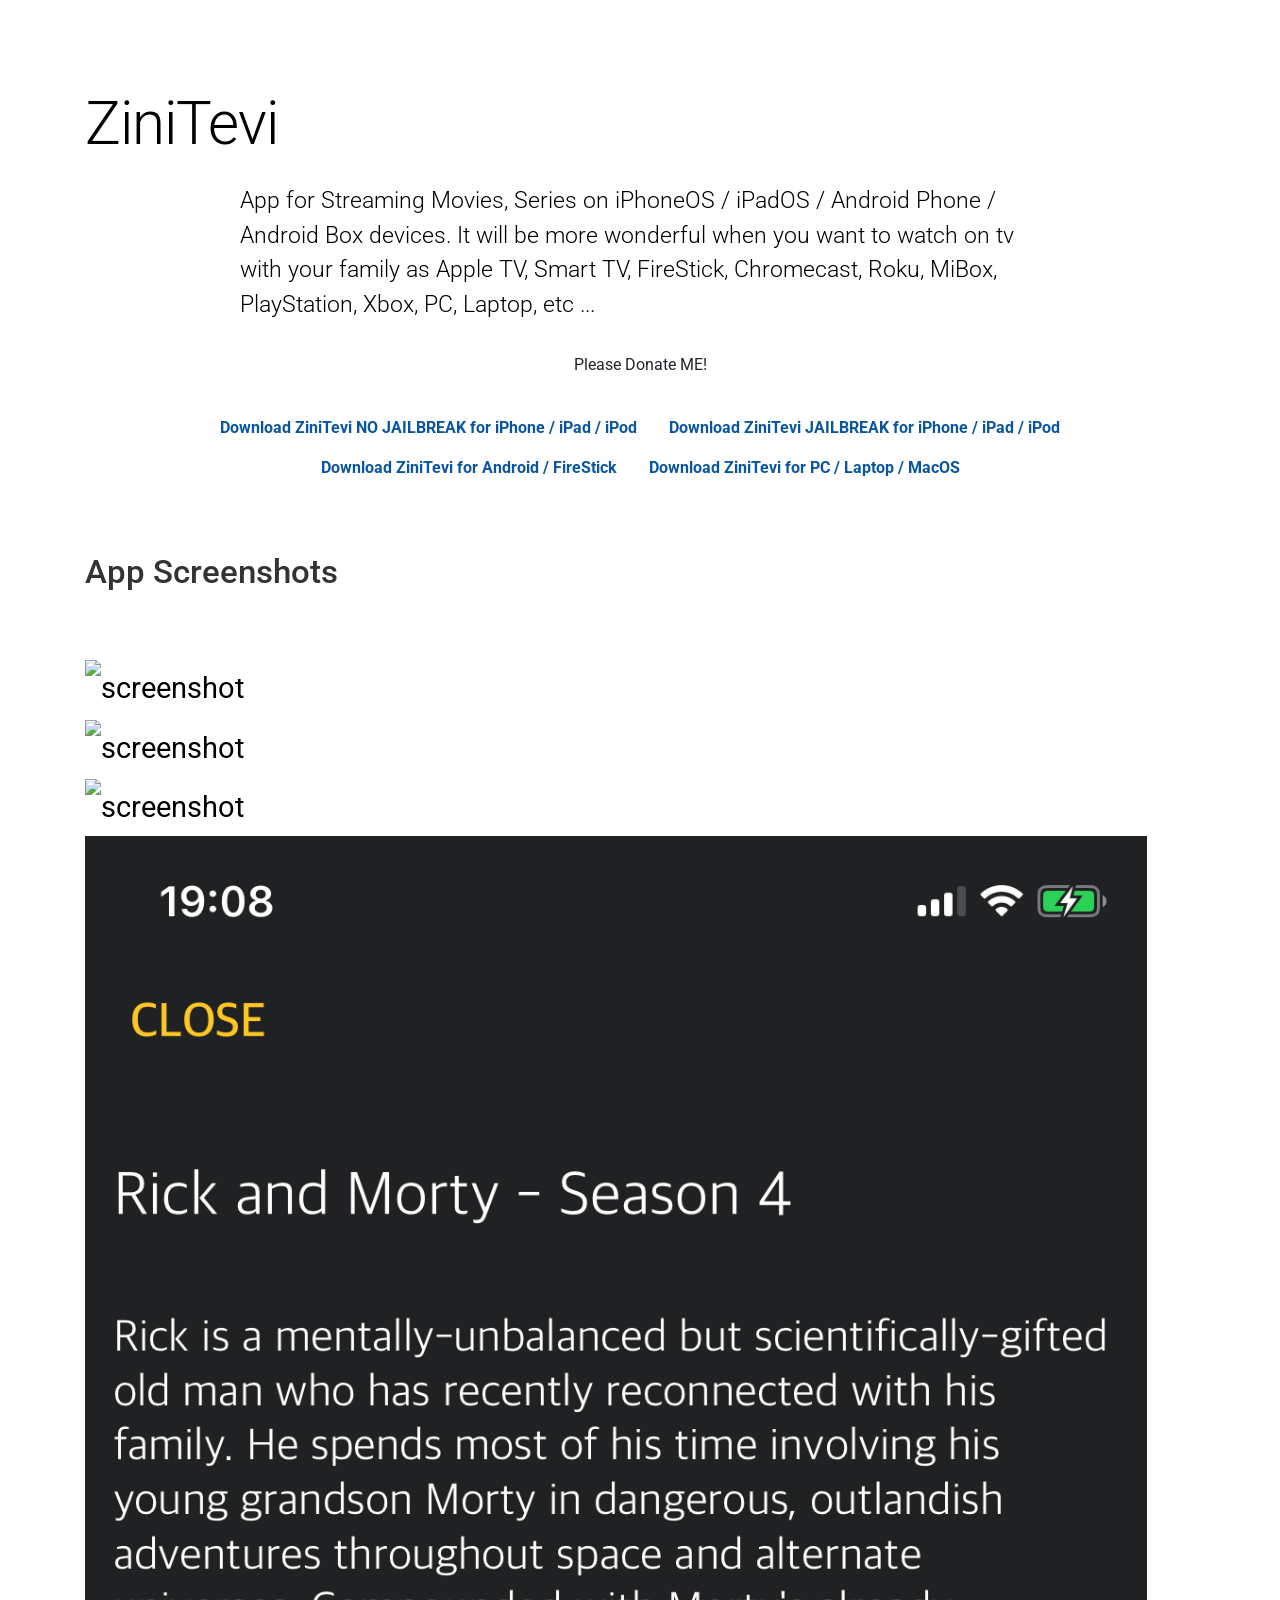
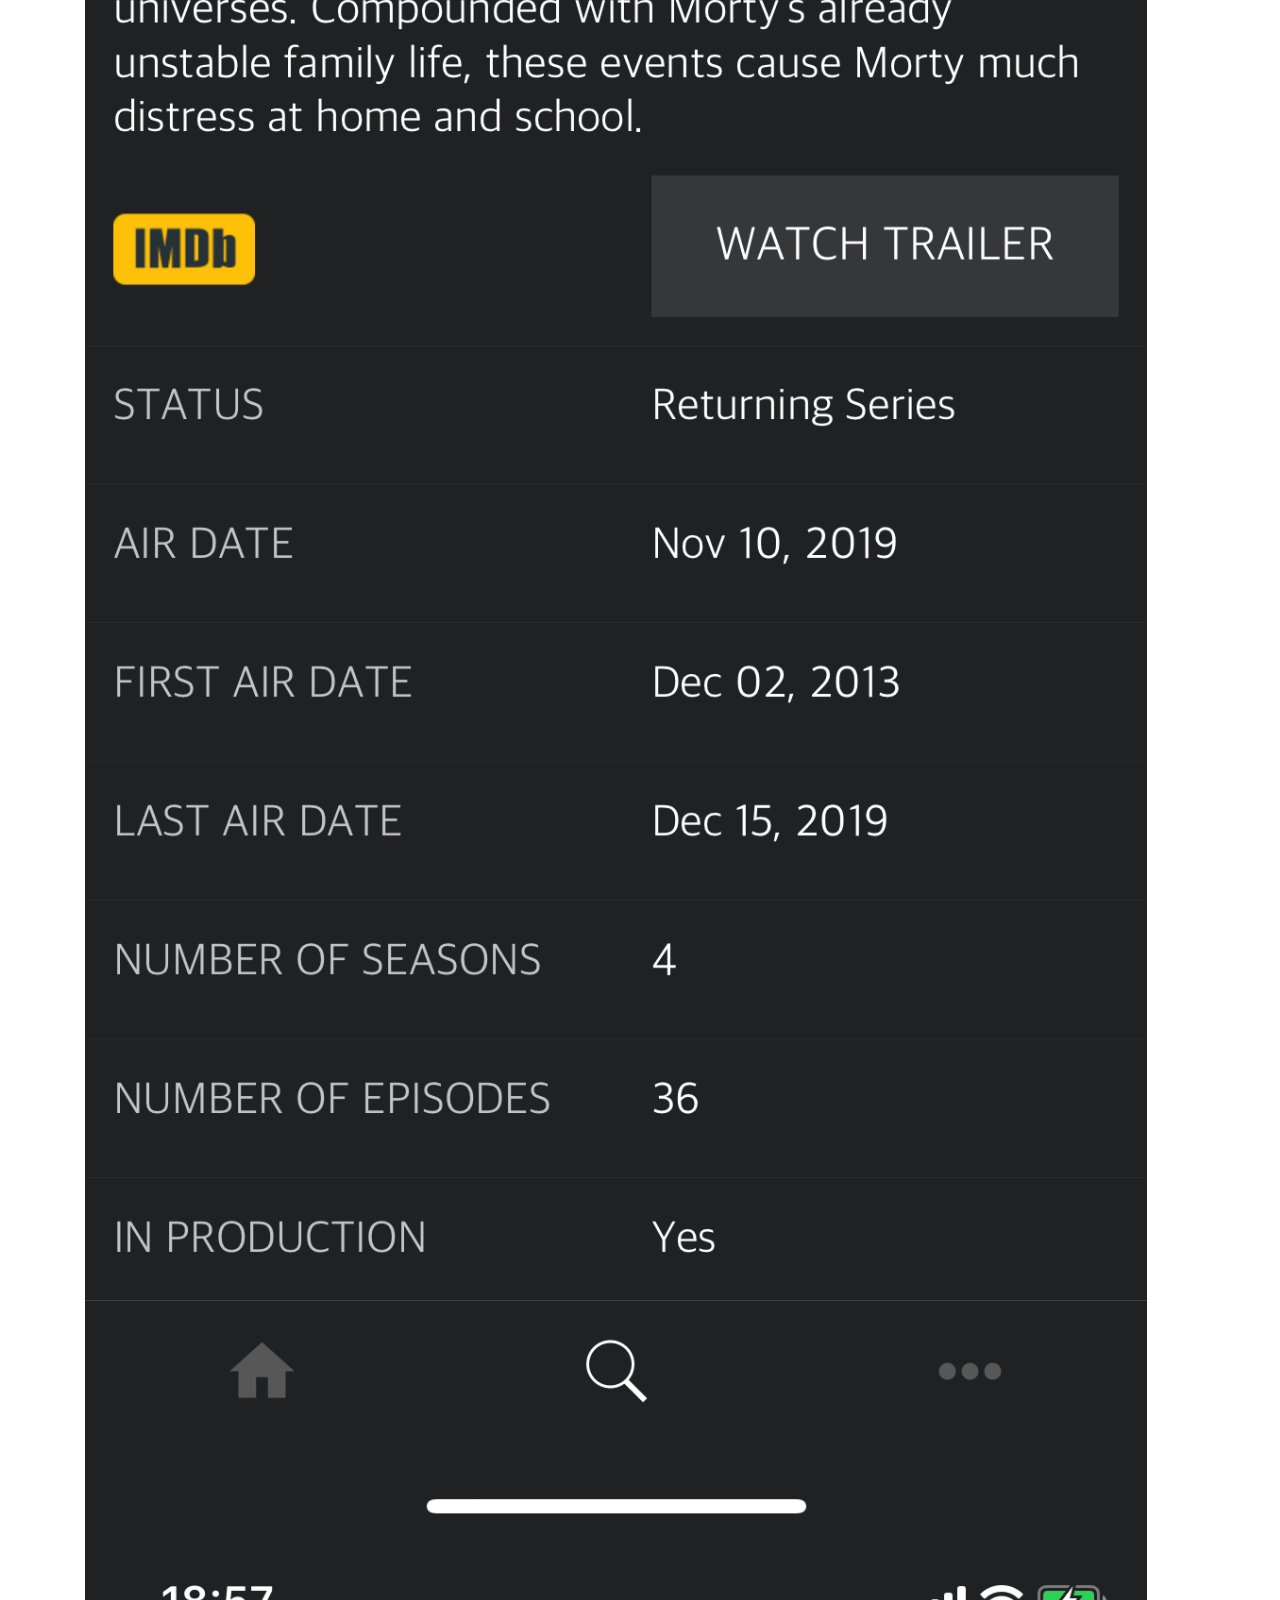
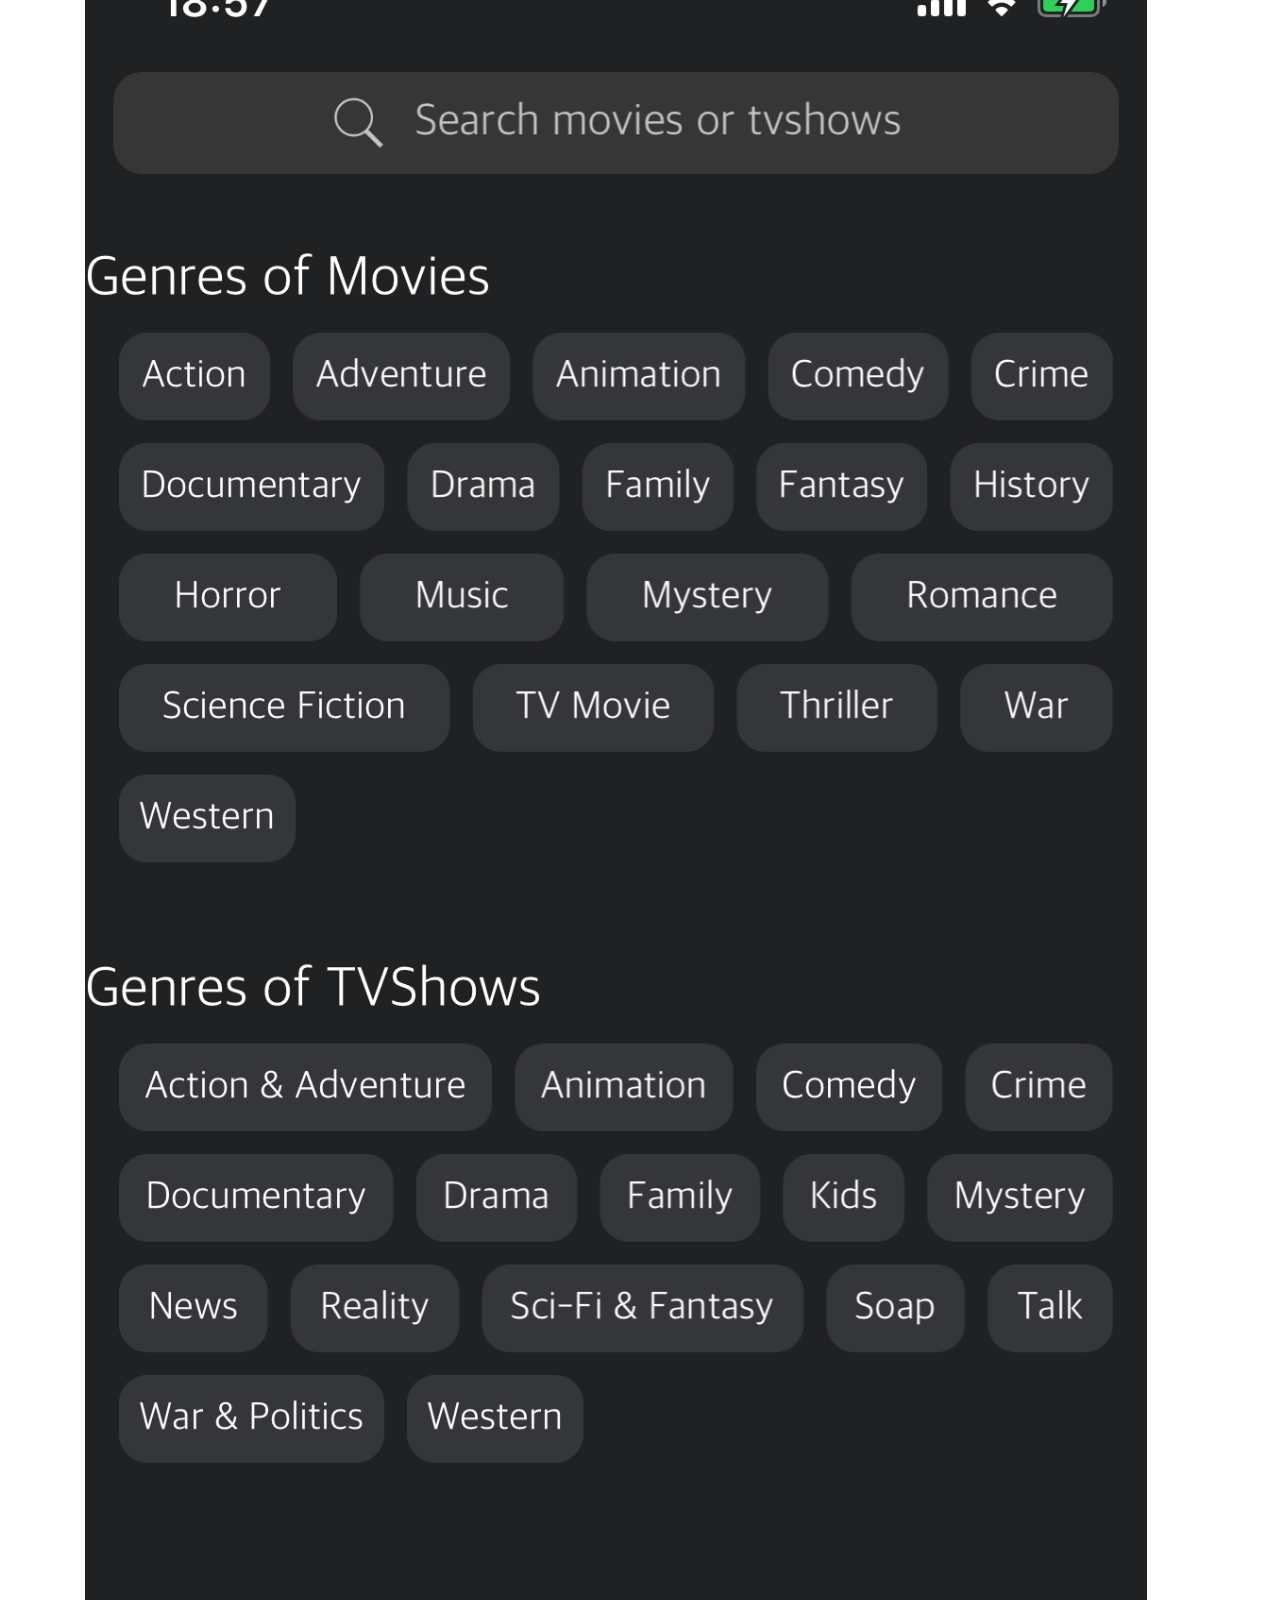
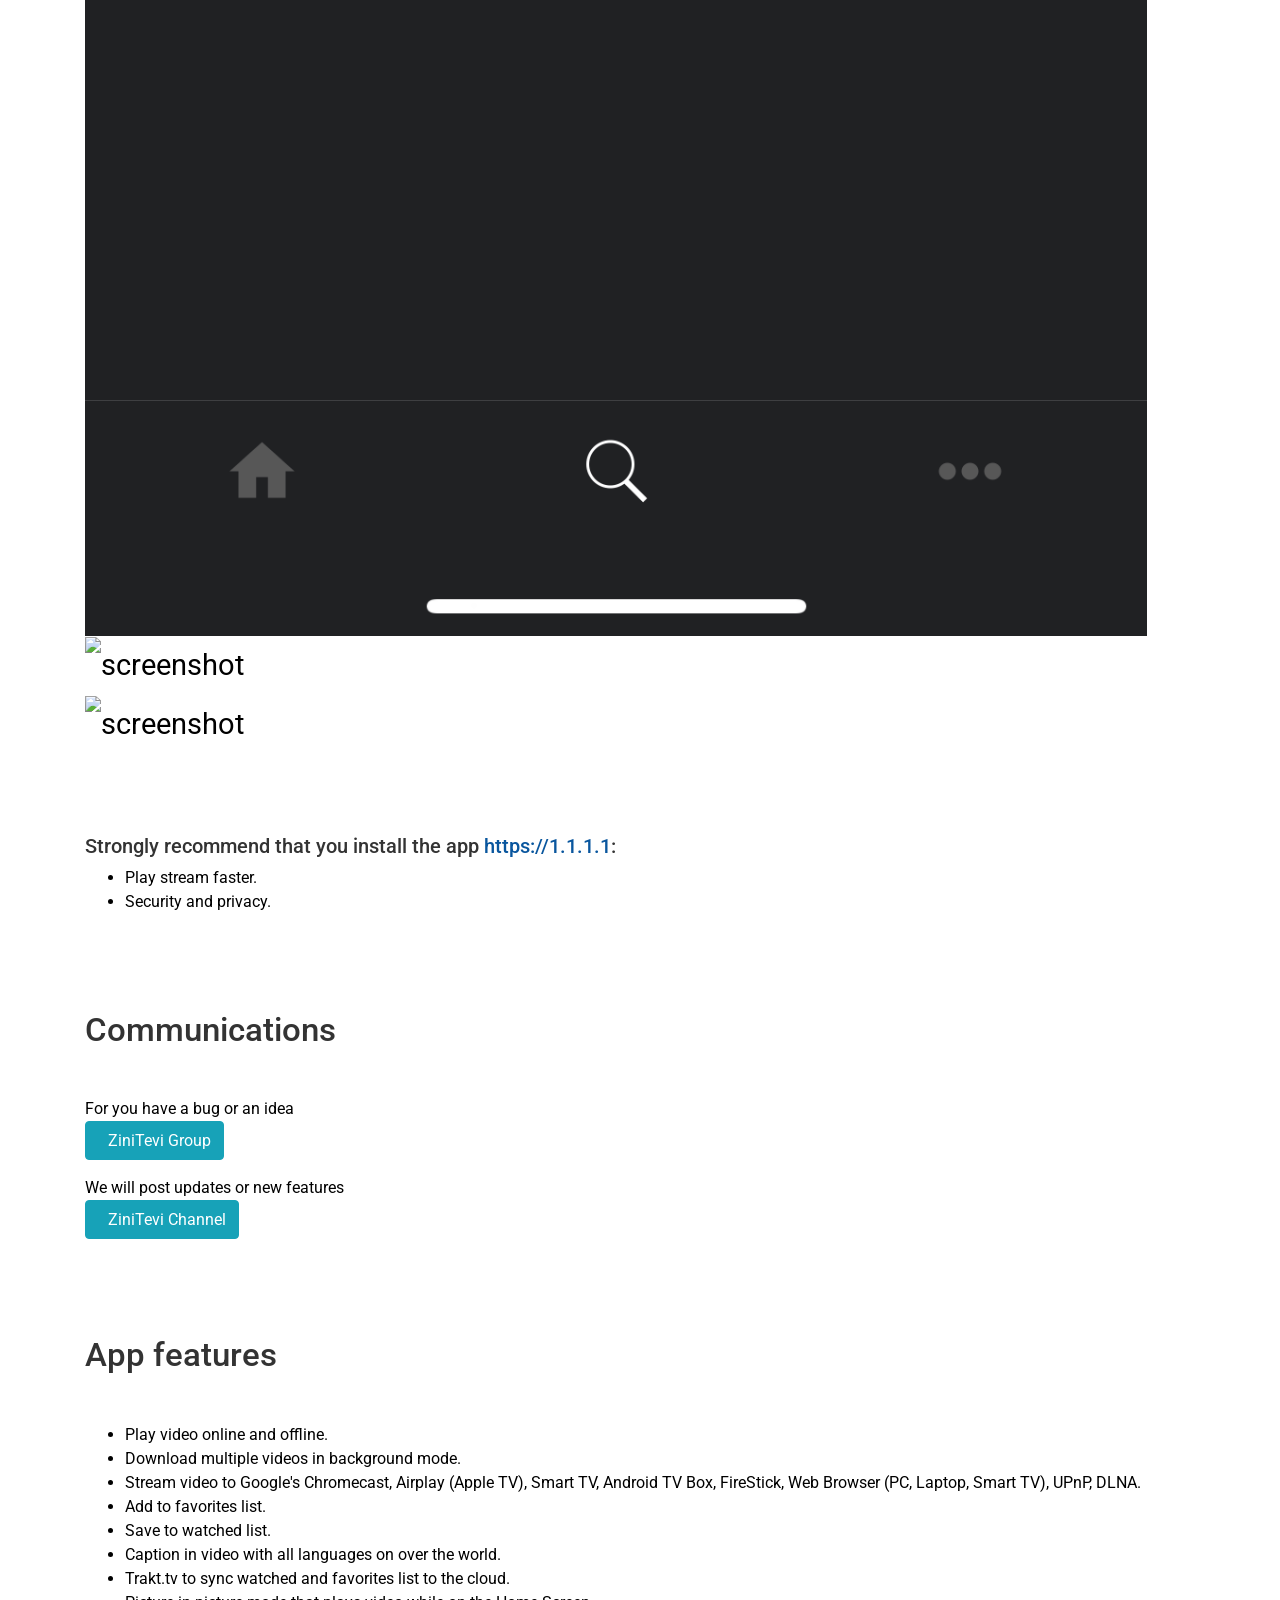
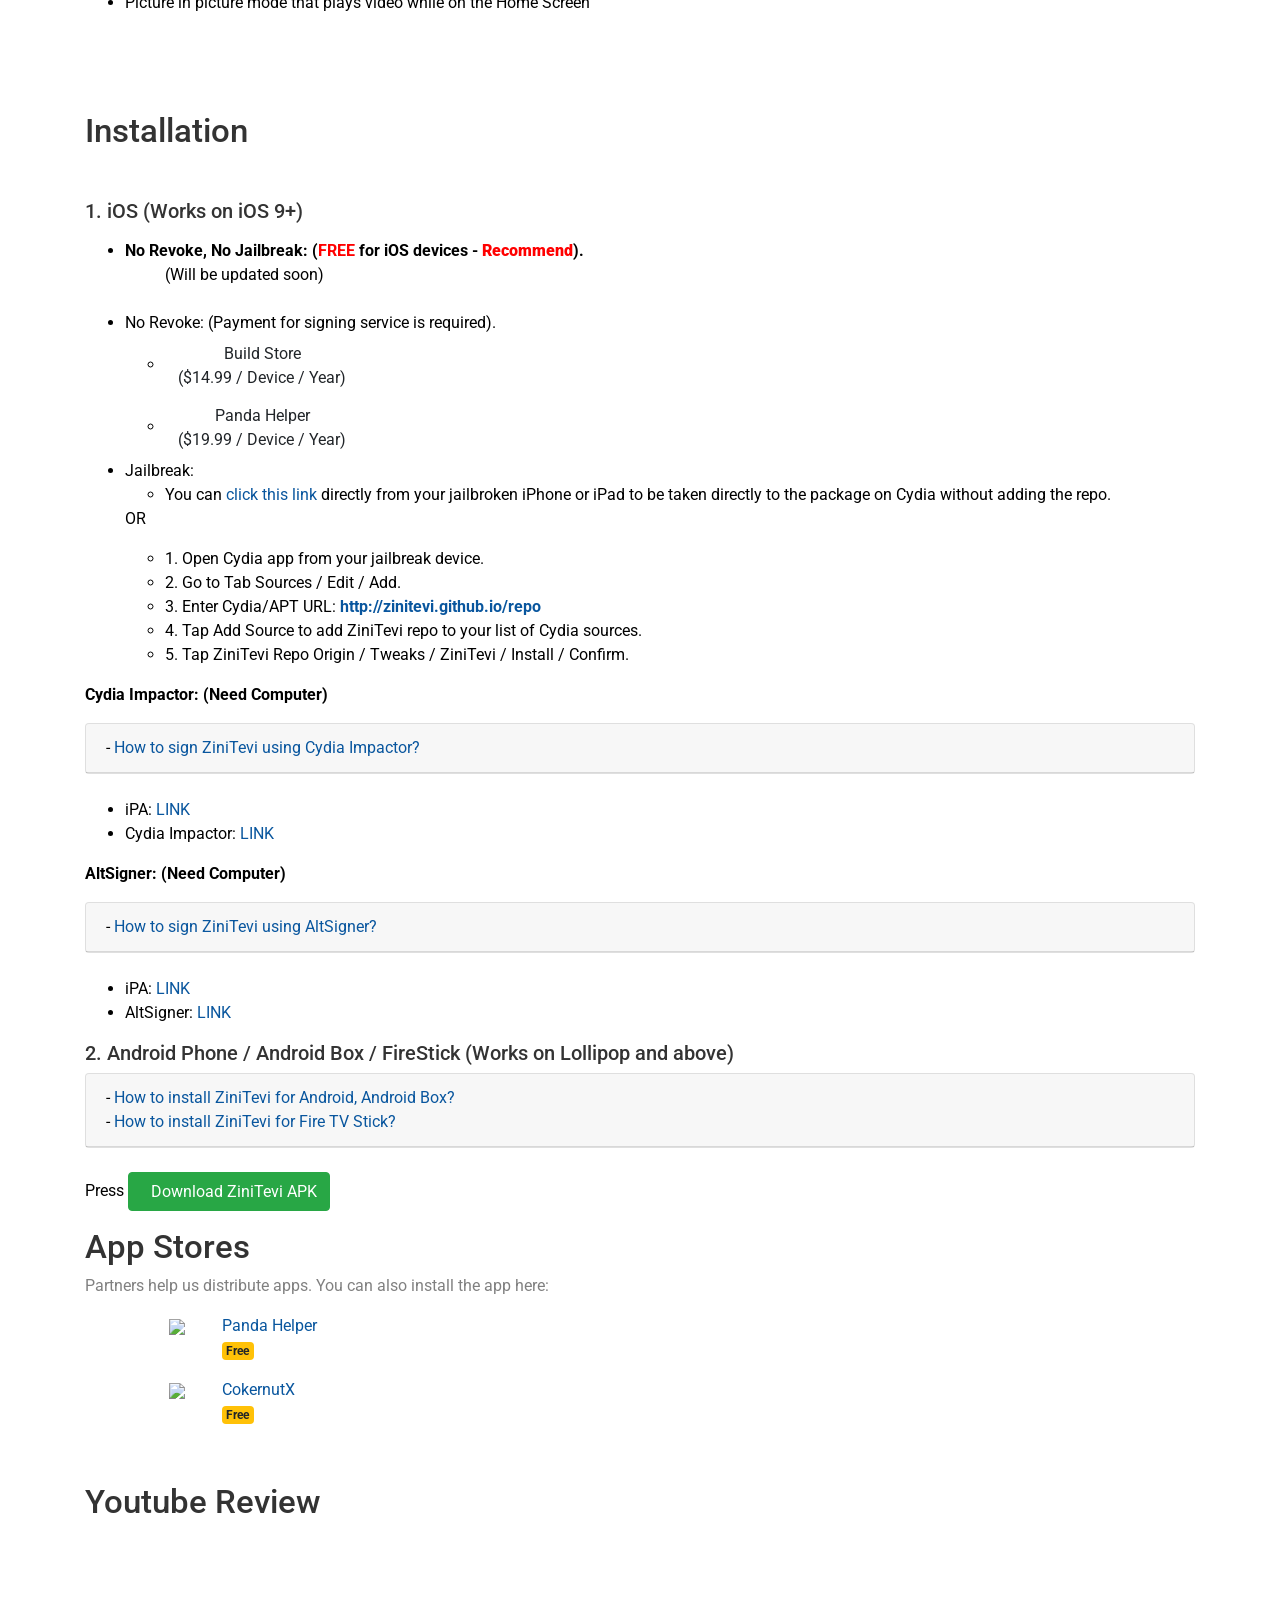
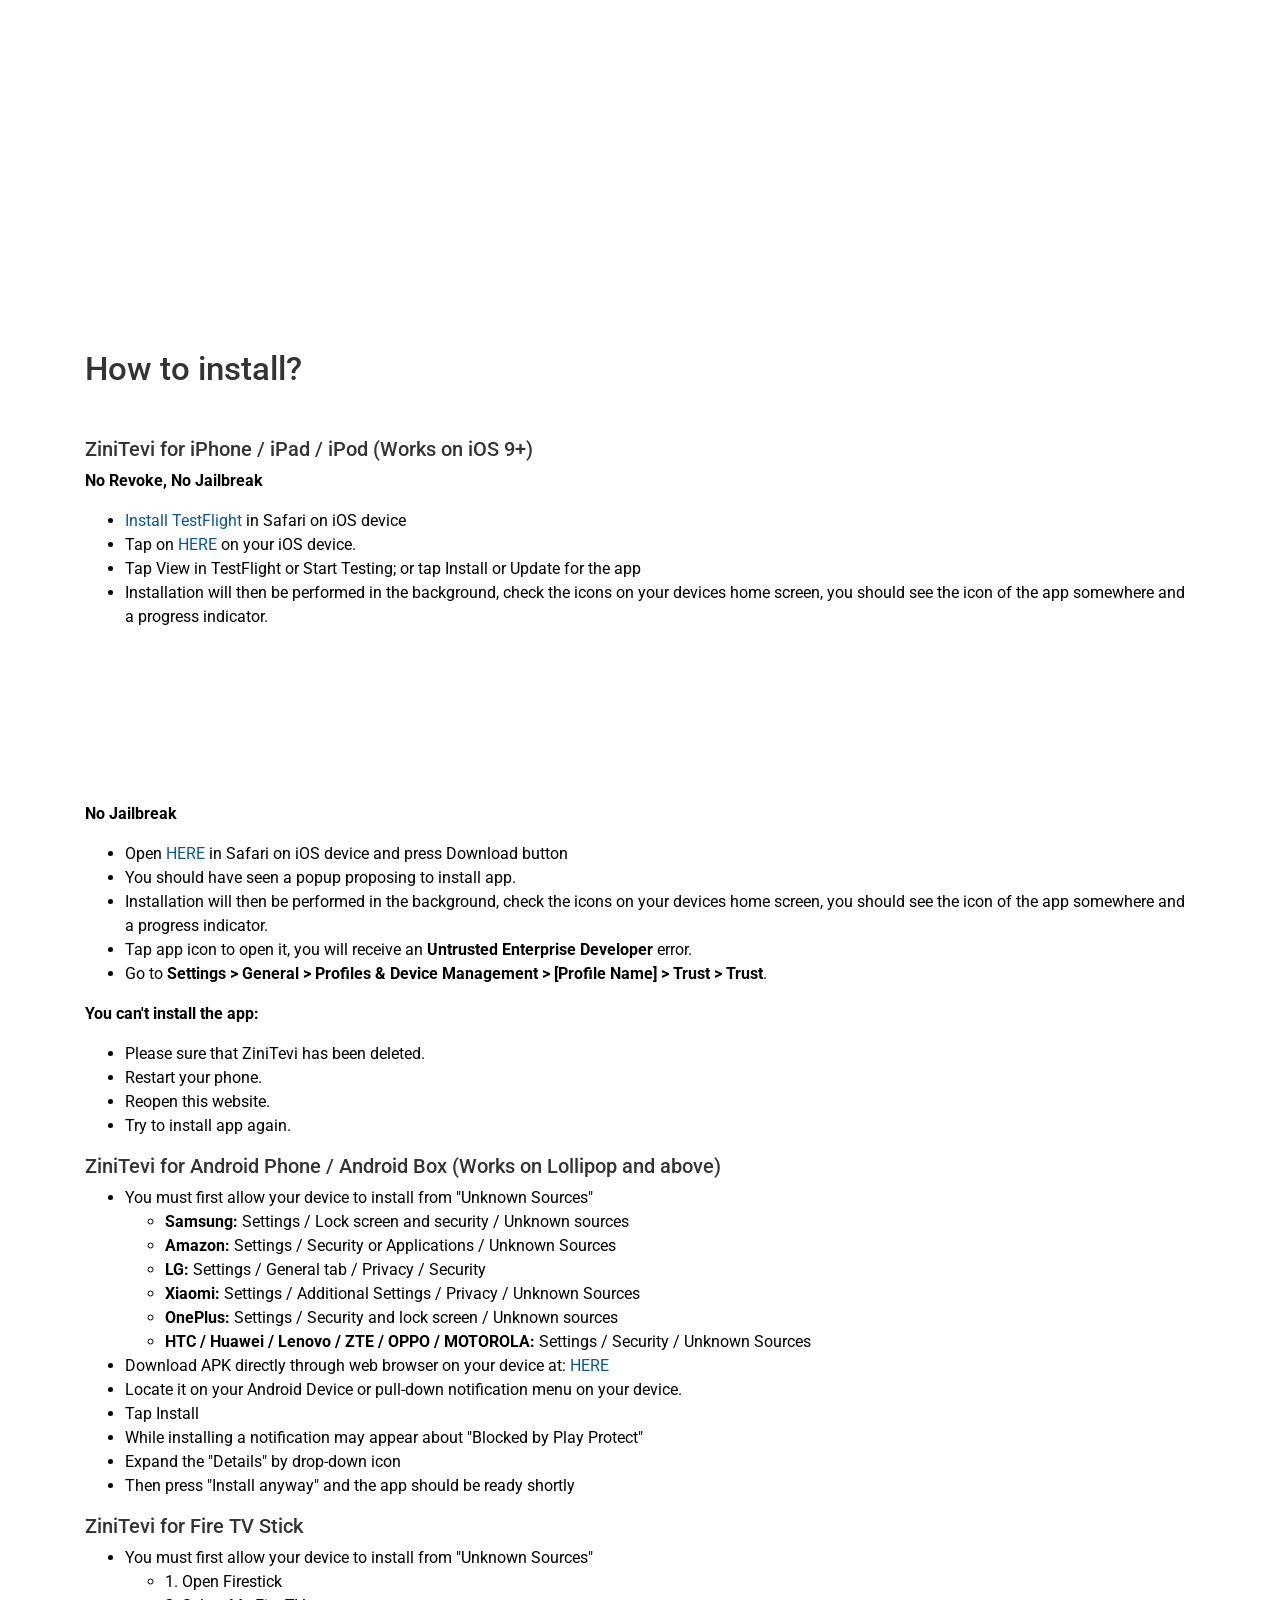
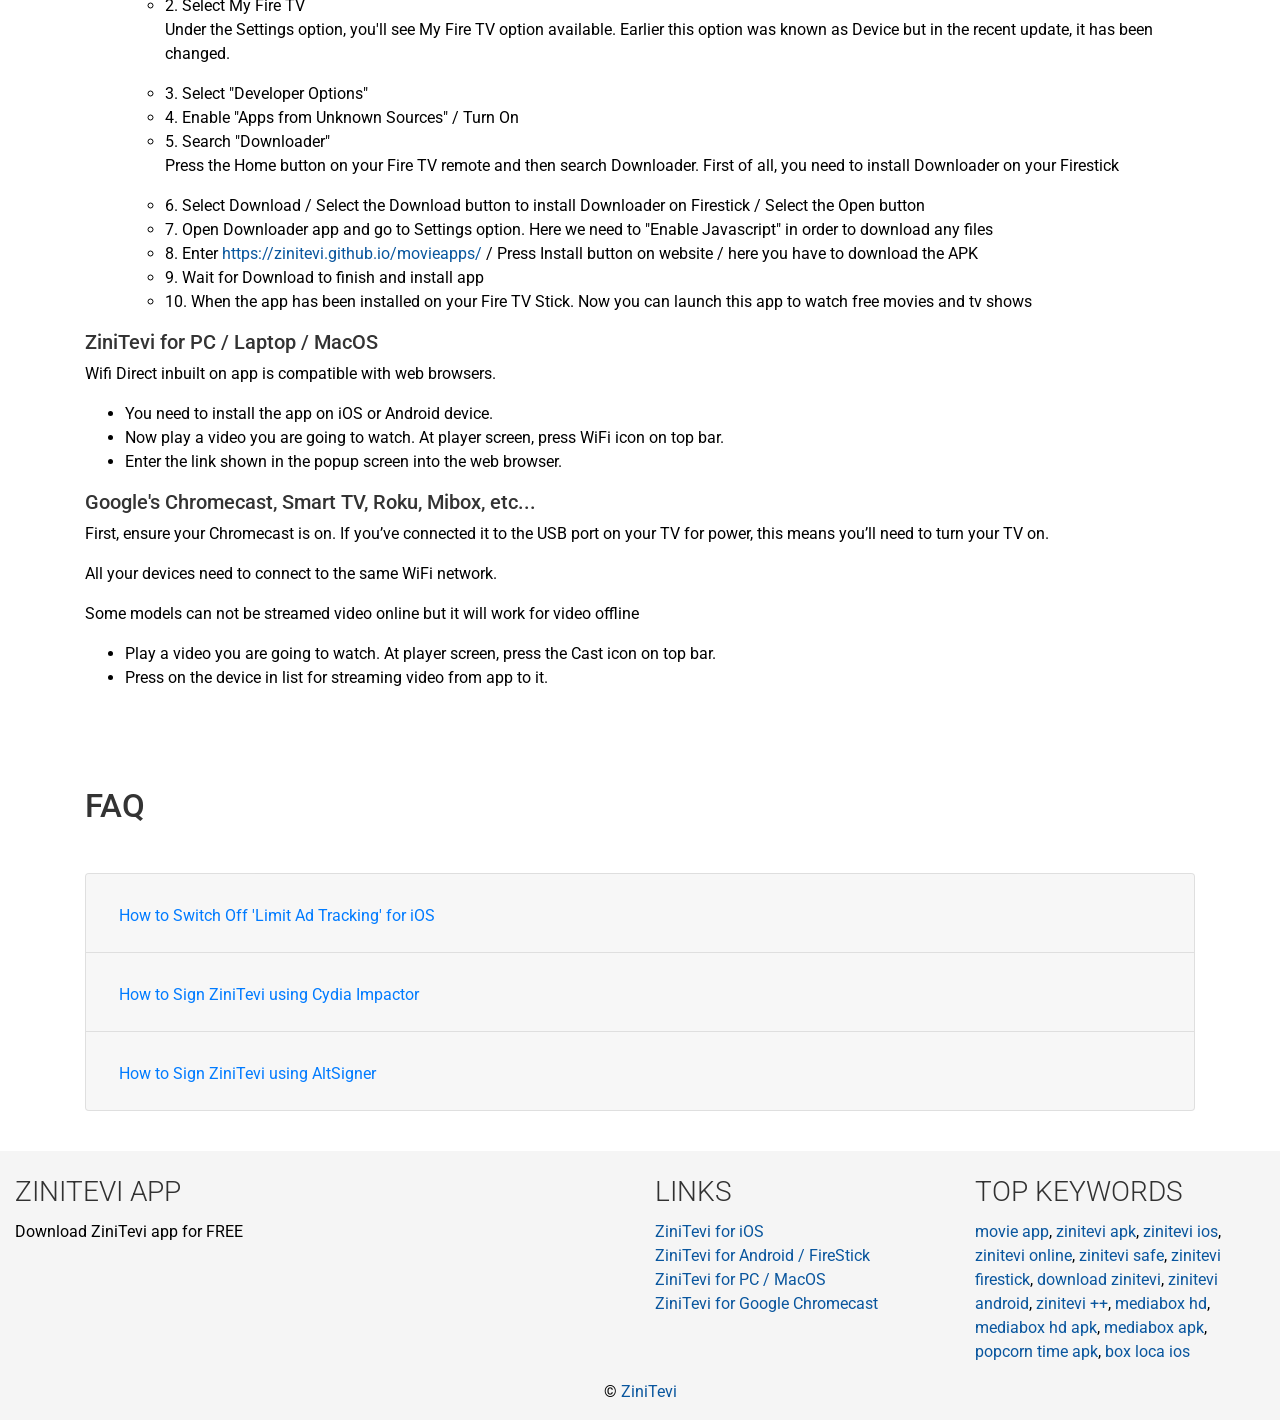
==== commit 200fc5ee: "Add files via upload" ====
--- a/index.html
+++ b/index.html
@@ -86,6 +86,9 @@
             <div class="container mt-5">
                 <h1>ZiniTevi</h1>
                 <p class="tagline mb-4">App for Streaming Movies, Series on iPhoneOS / iPadOS / Android Phone / Android Box devices. It will be more wonderful when you want to watch on tv with your family as Apple TV, Smart TV, FireStick, Chromecast, Roku, MiBox, PlayStation, Xbox, PC, Laptop, etc ...</p>
+                <div class="row justify-content-center">
+                    <a class="btn btn-deep-orange" href="https://zinitevi.github.io/movieapps/donate.html">Please Donate ME!</a>
+                </div>
 
                 <ul class="nav justify-content-center grey lighten-4 py-4 font-weight-bold">
                     <li class="nav-item">
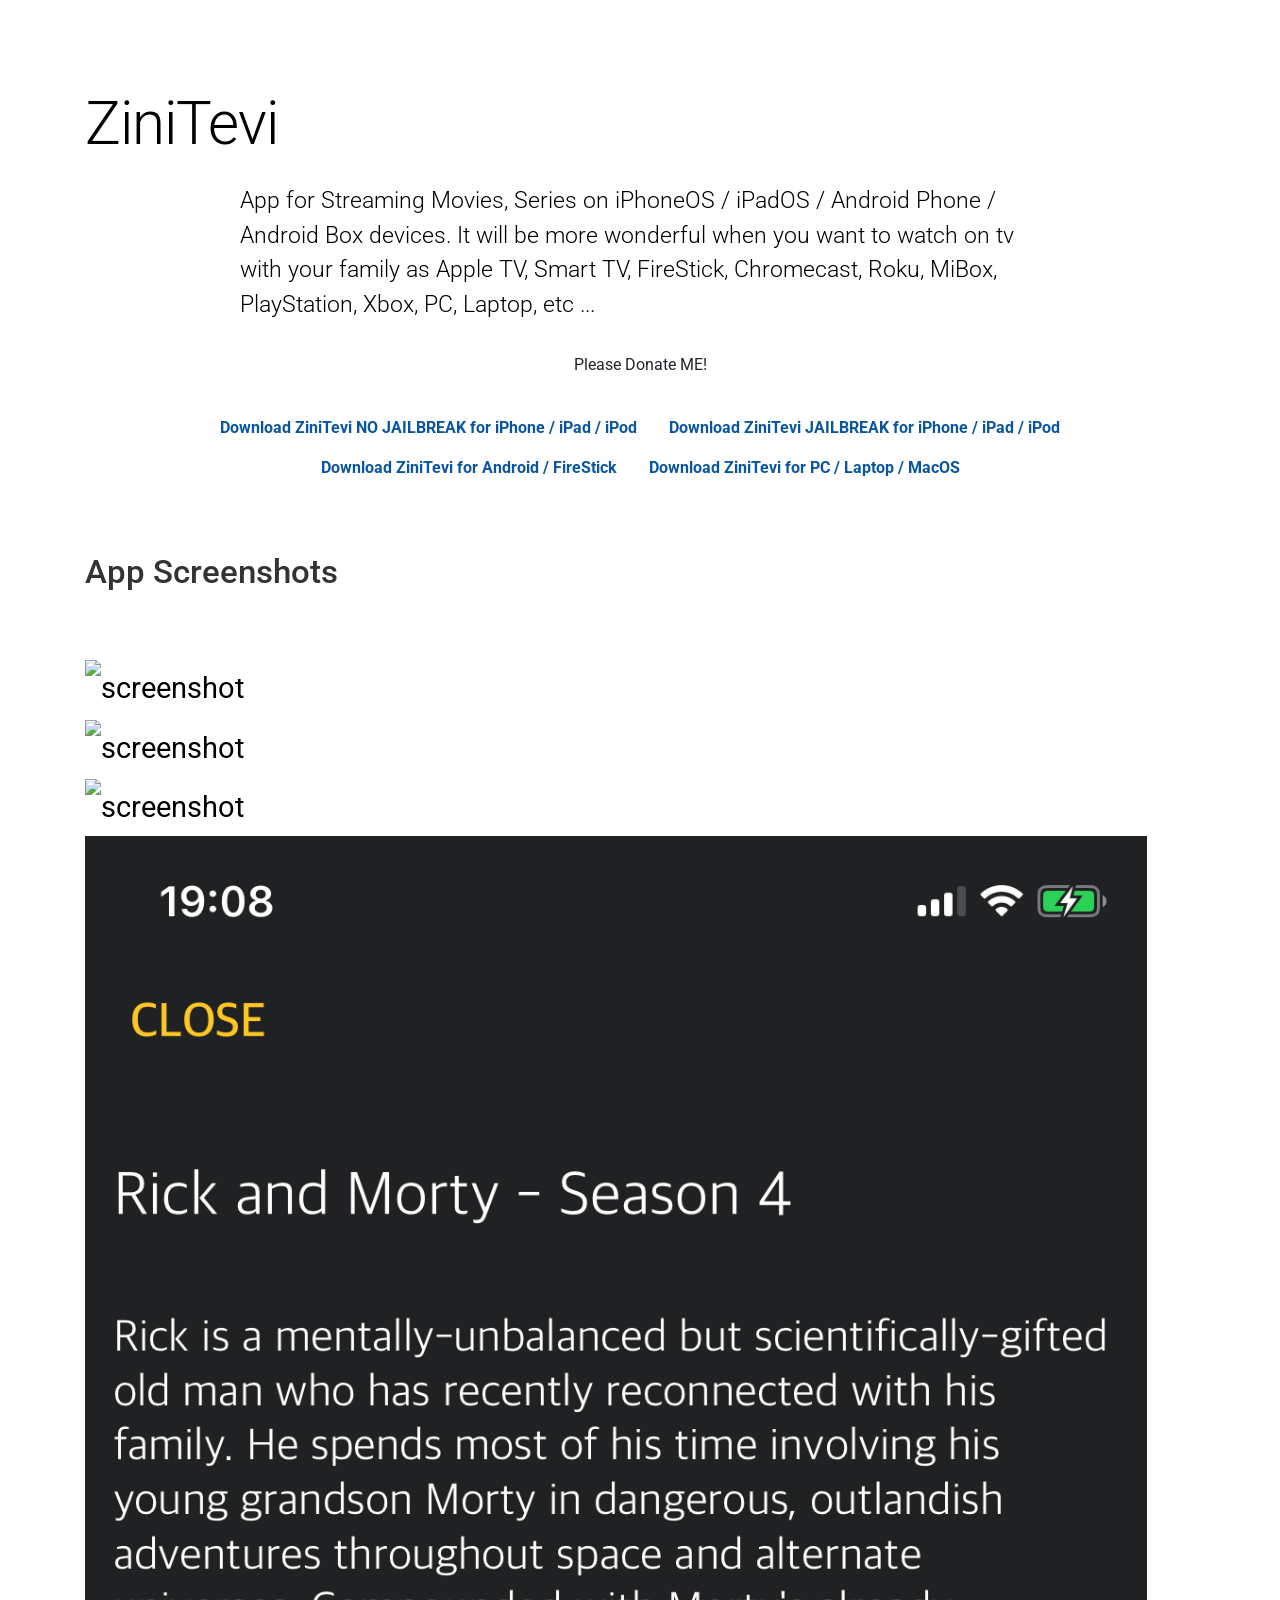
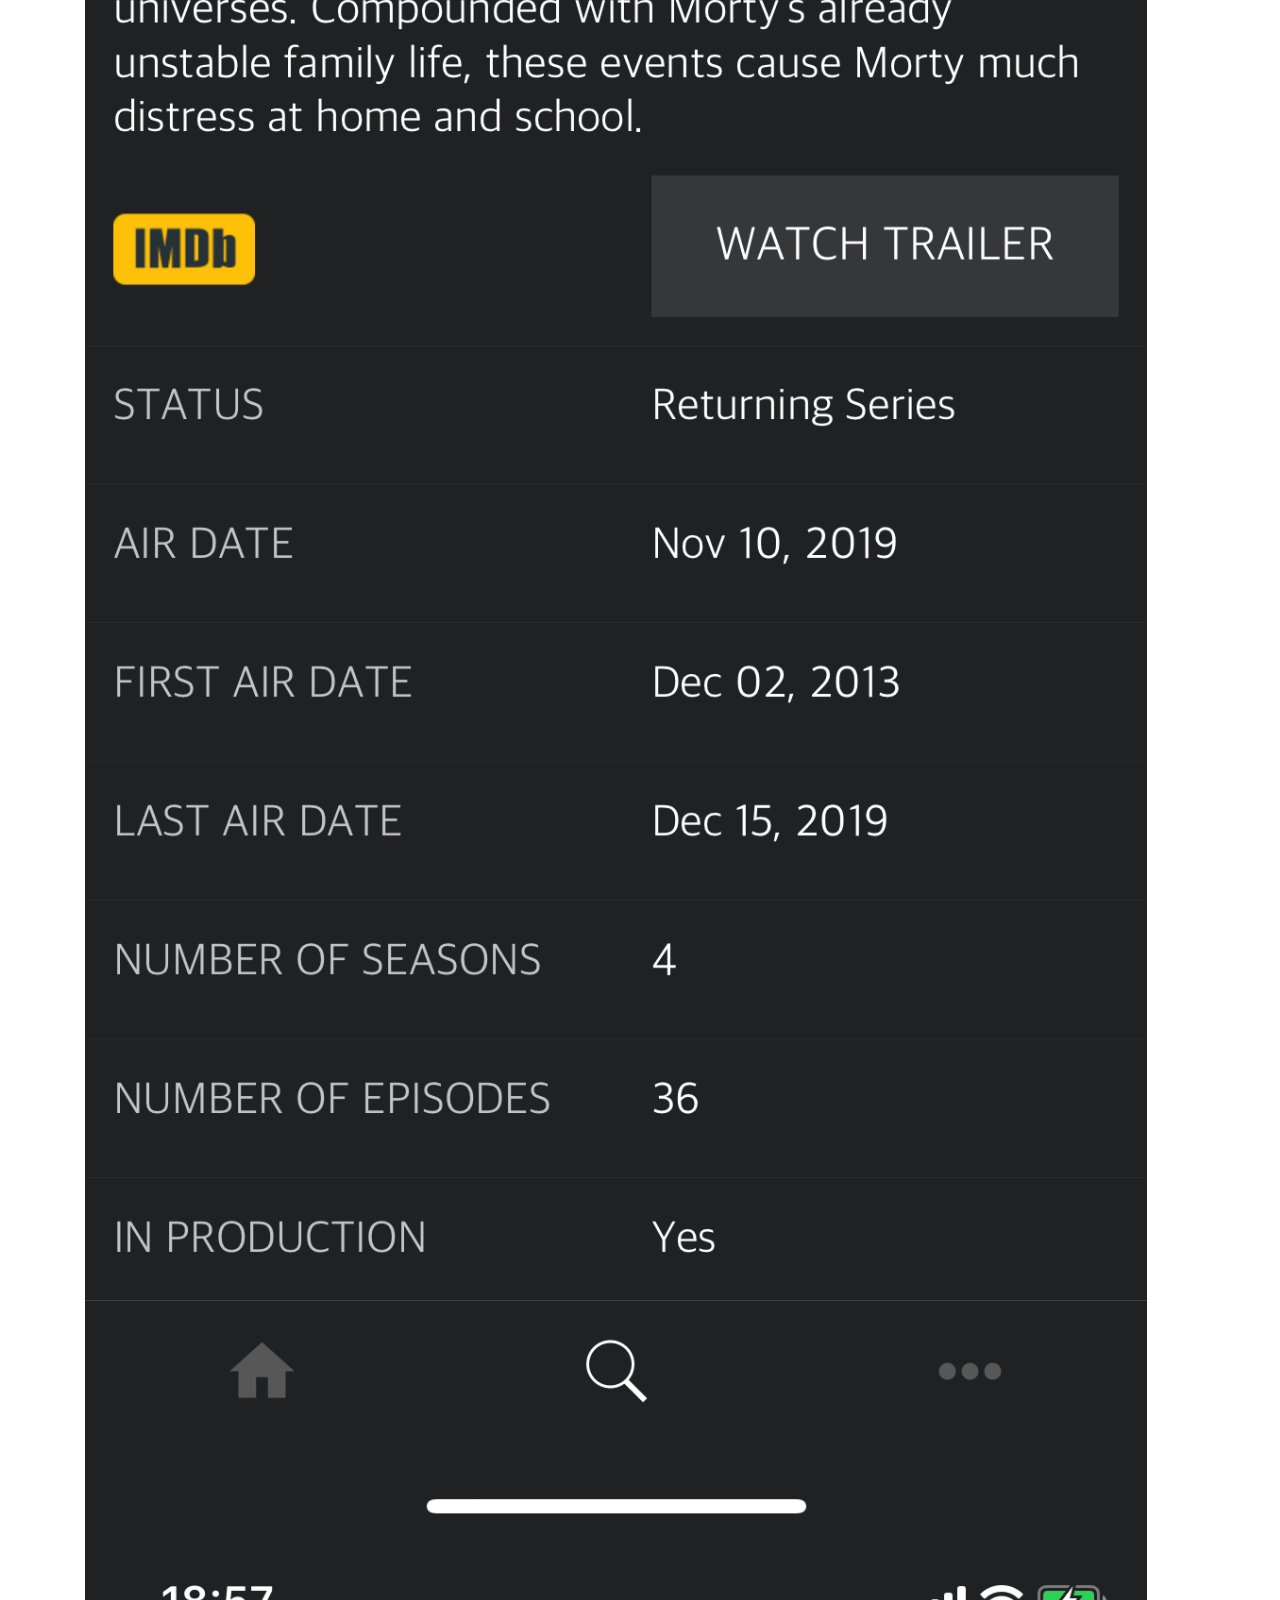
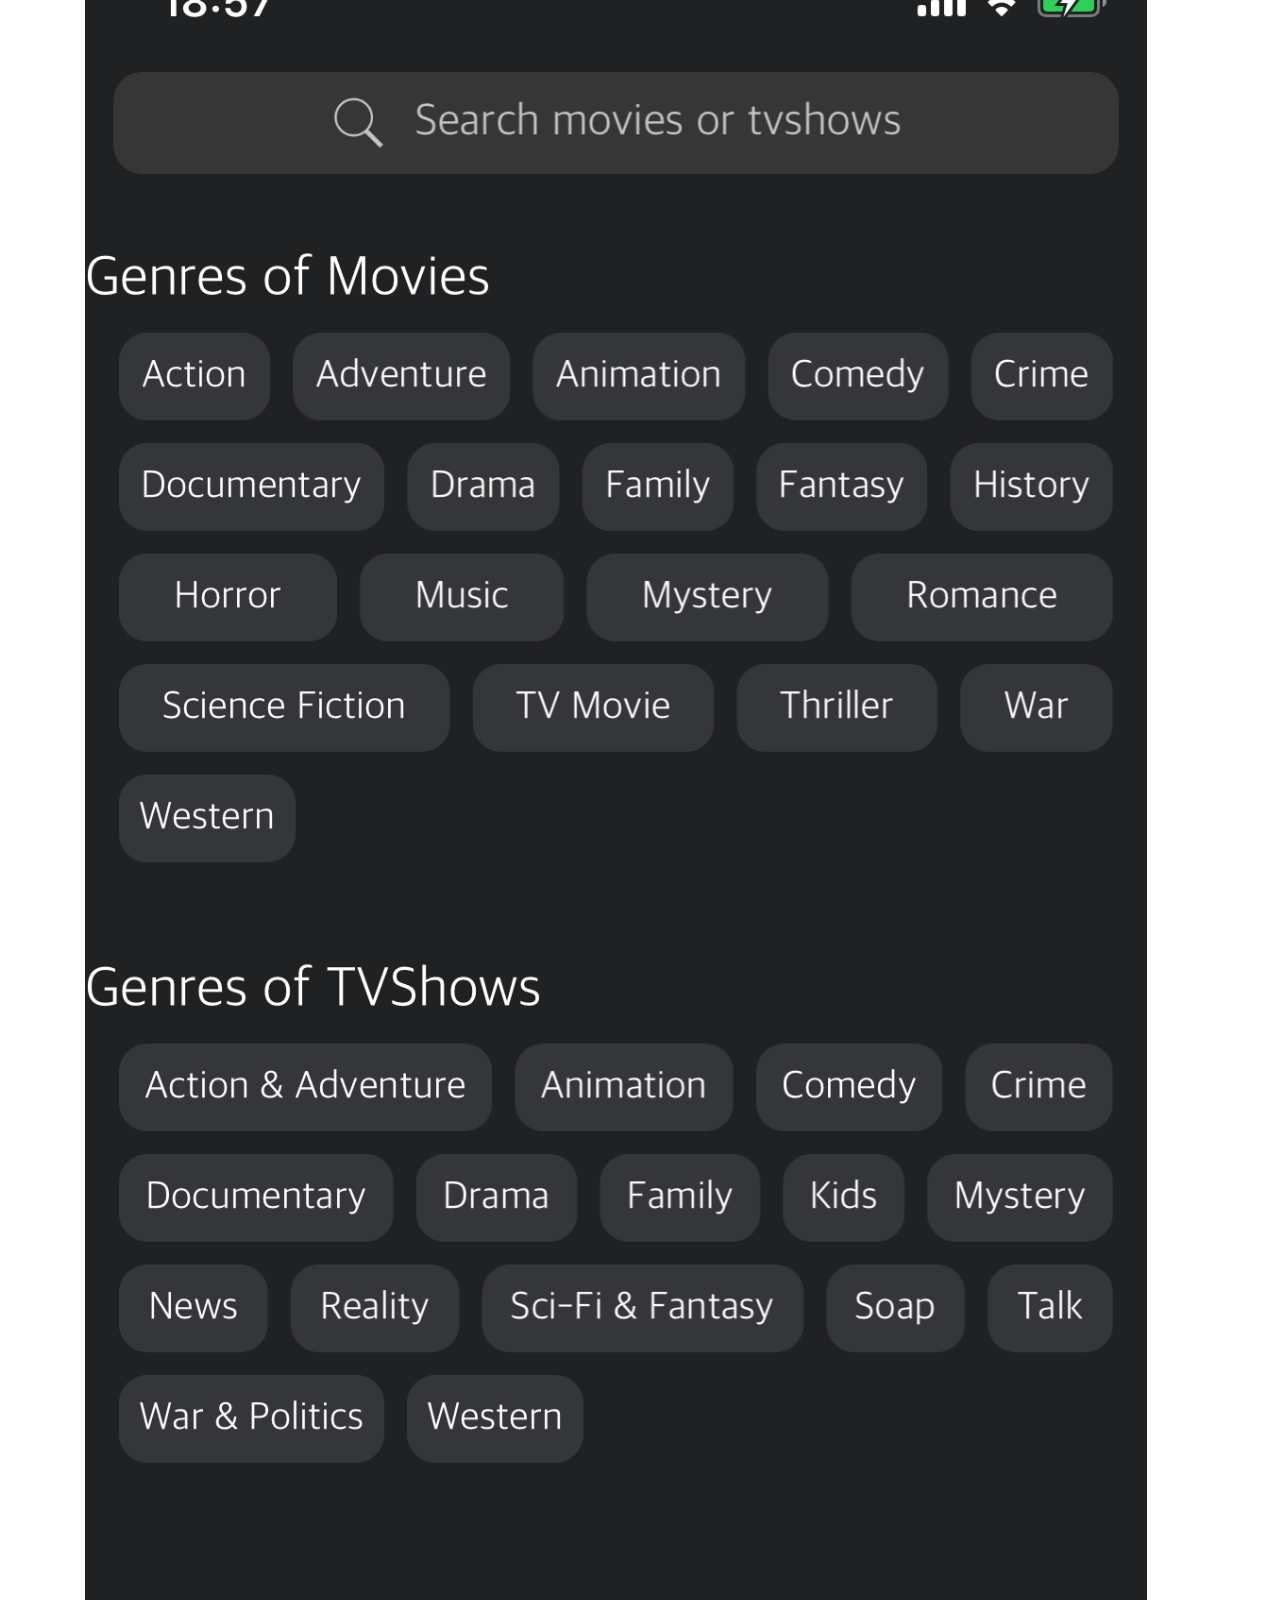
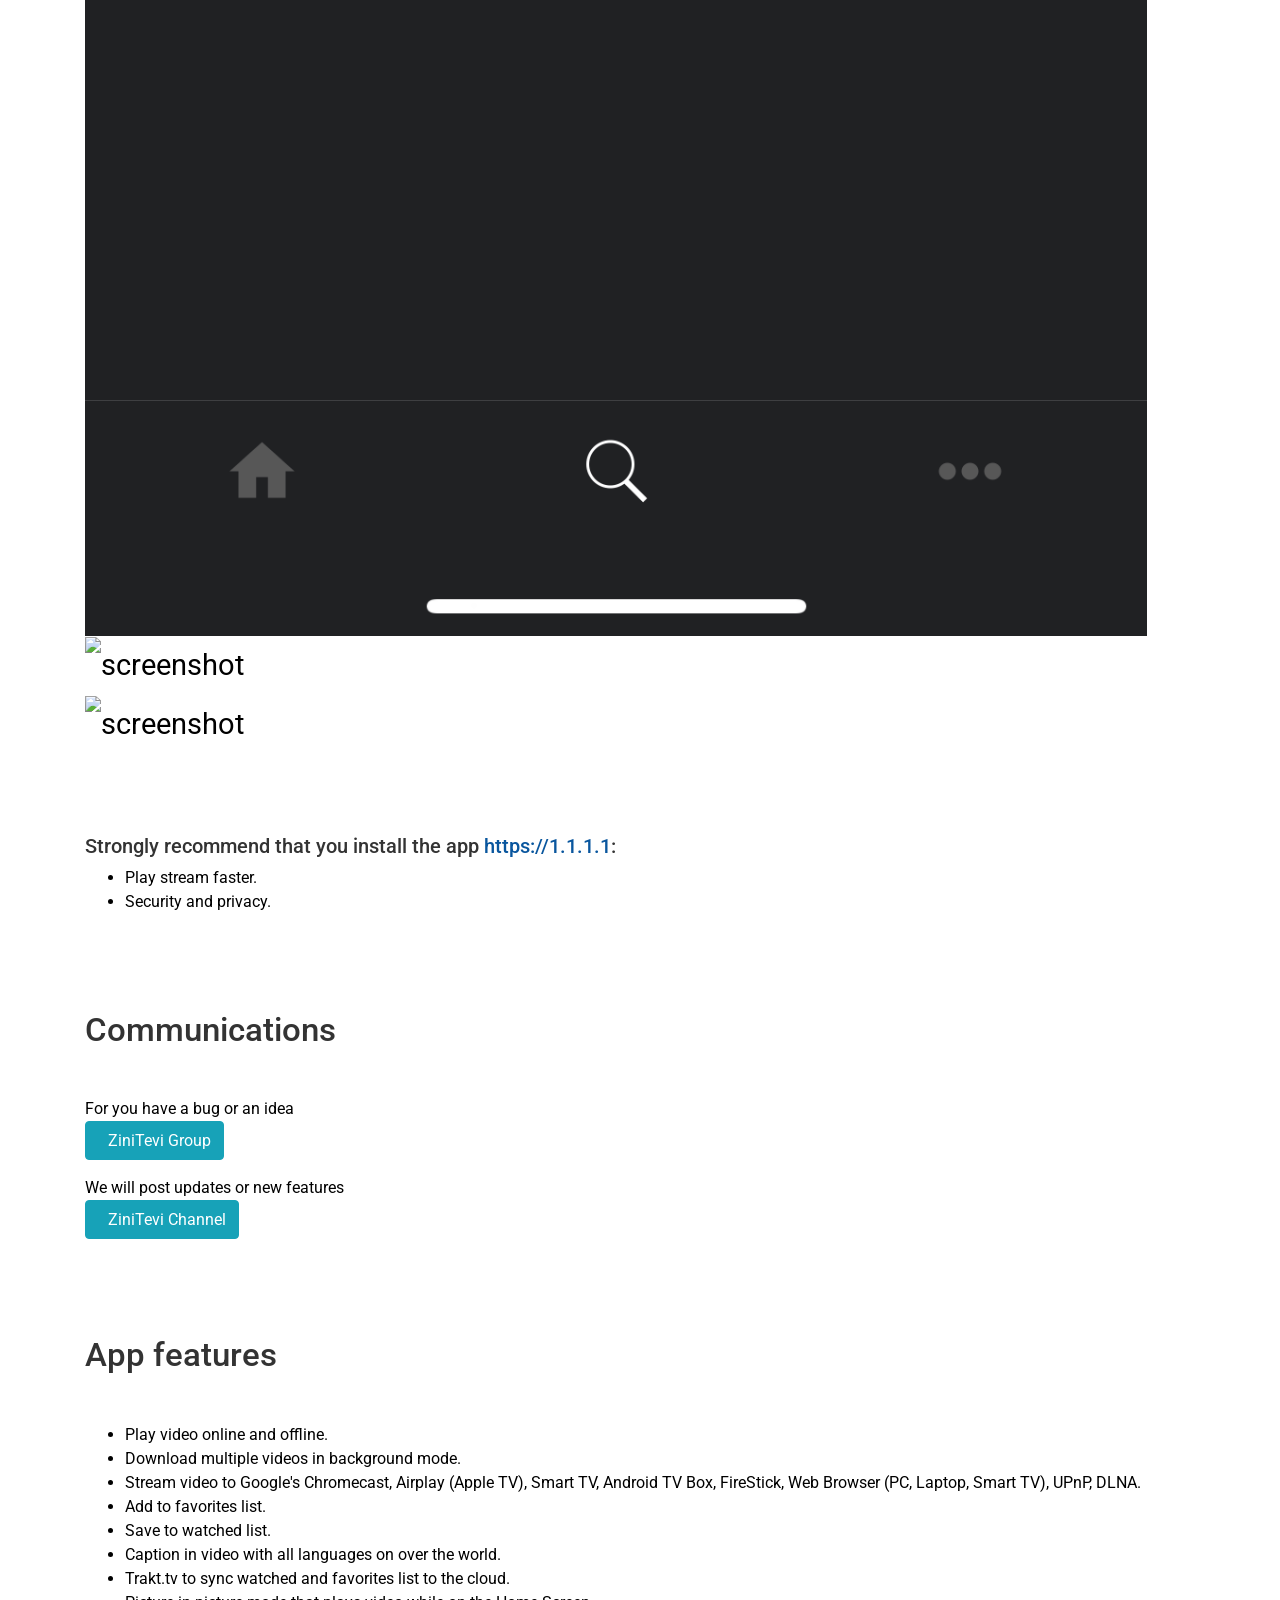
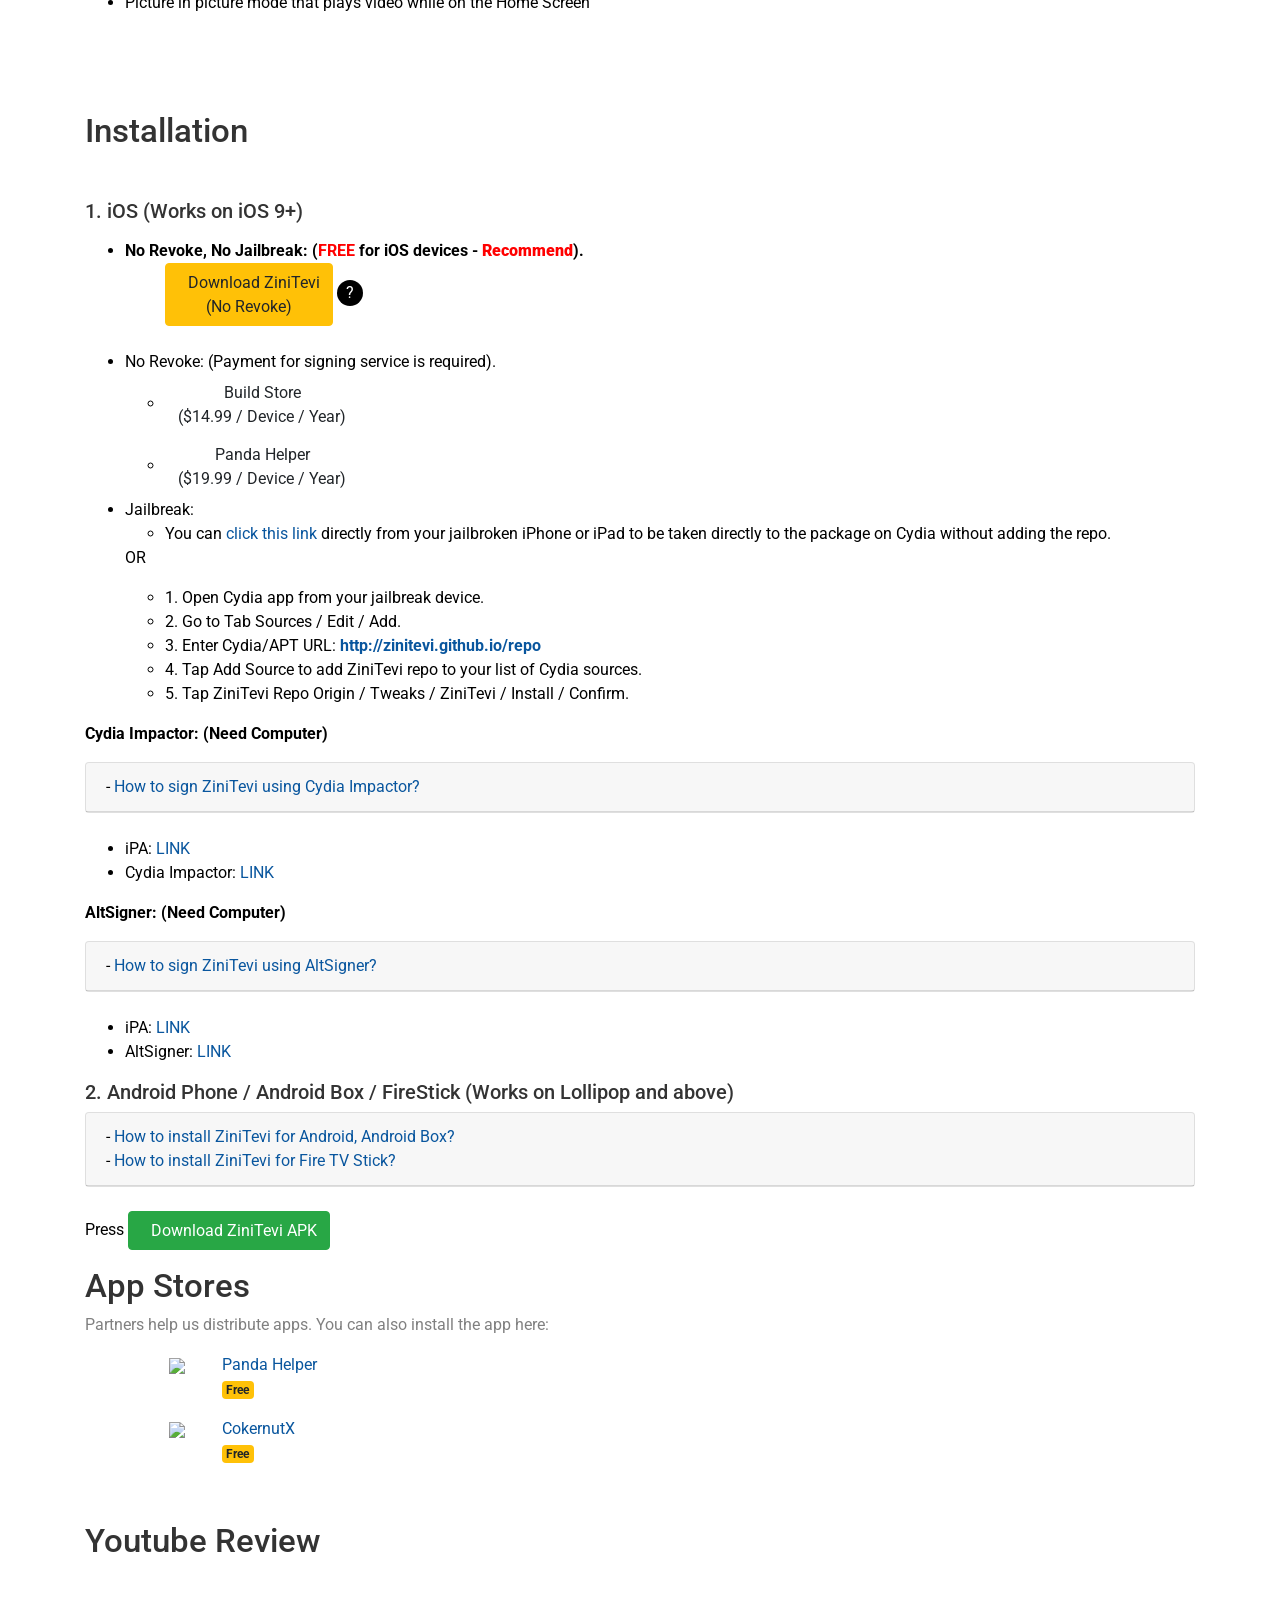
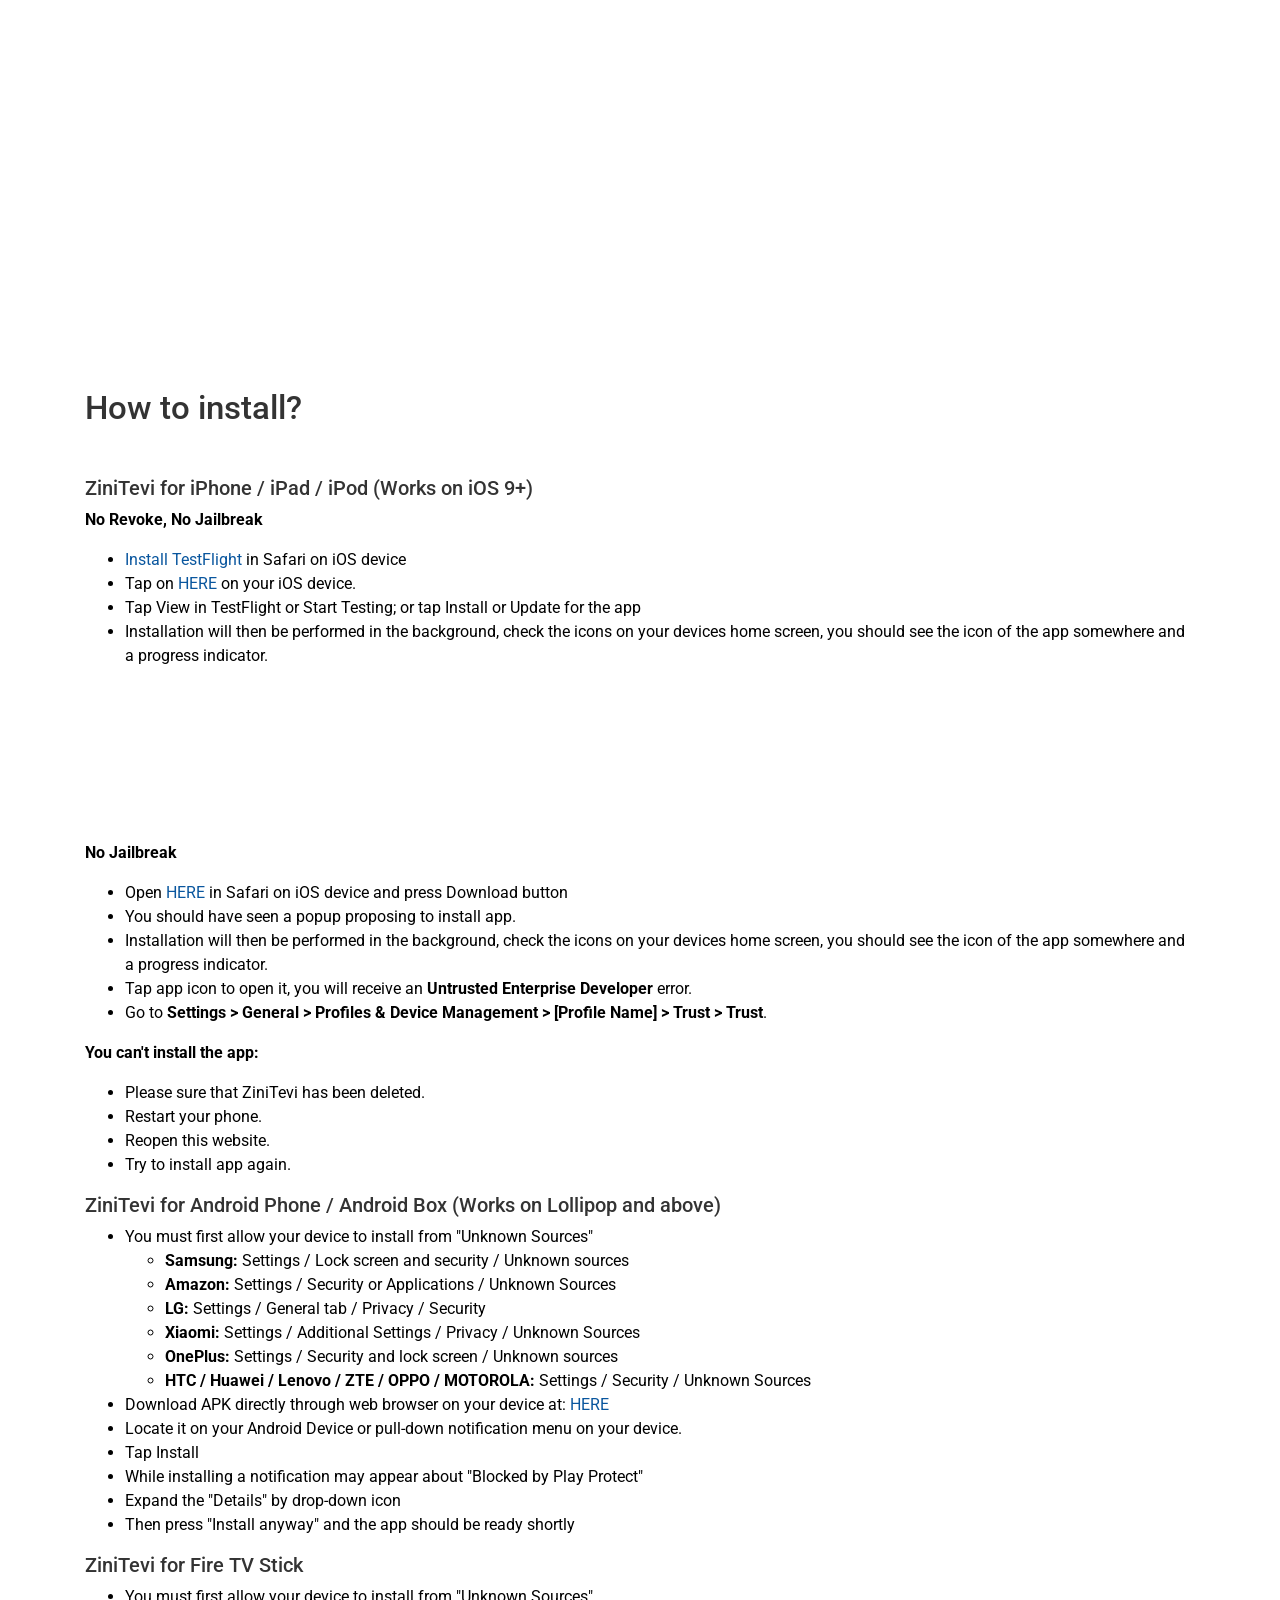
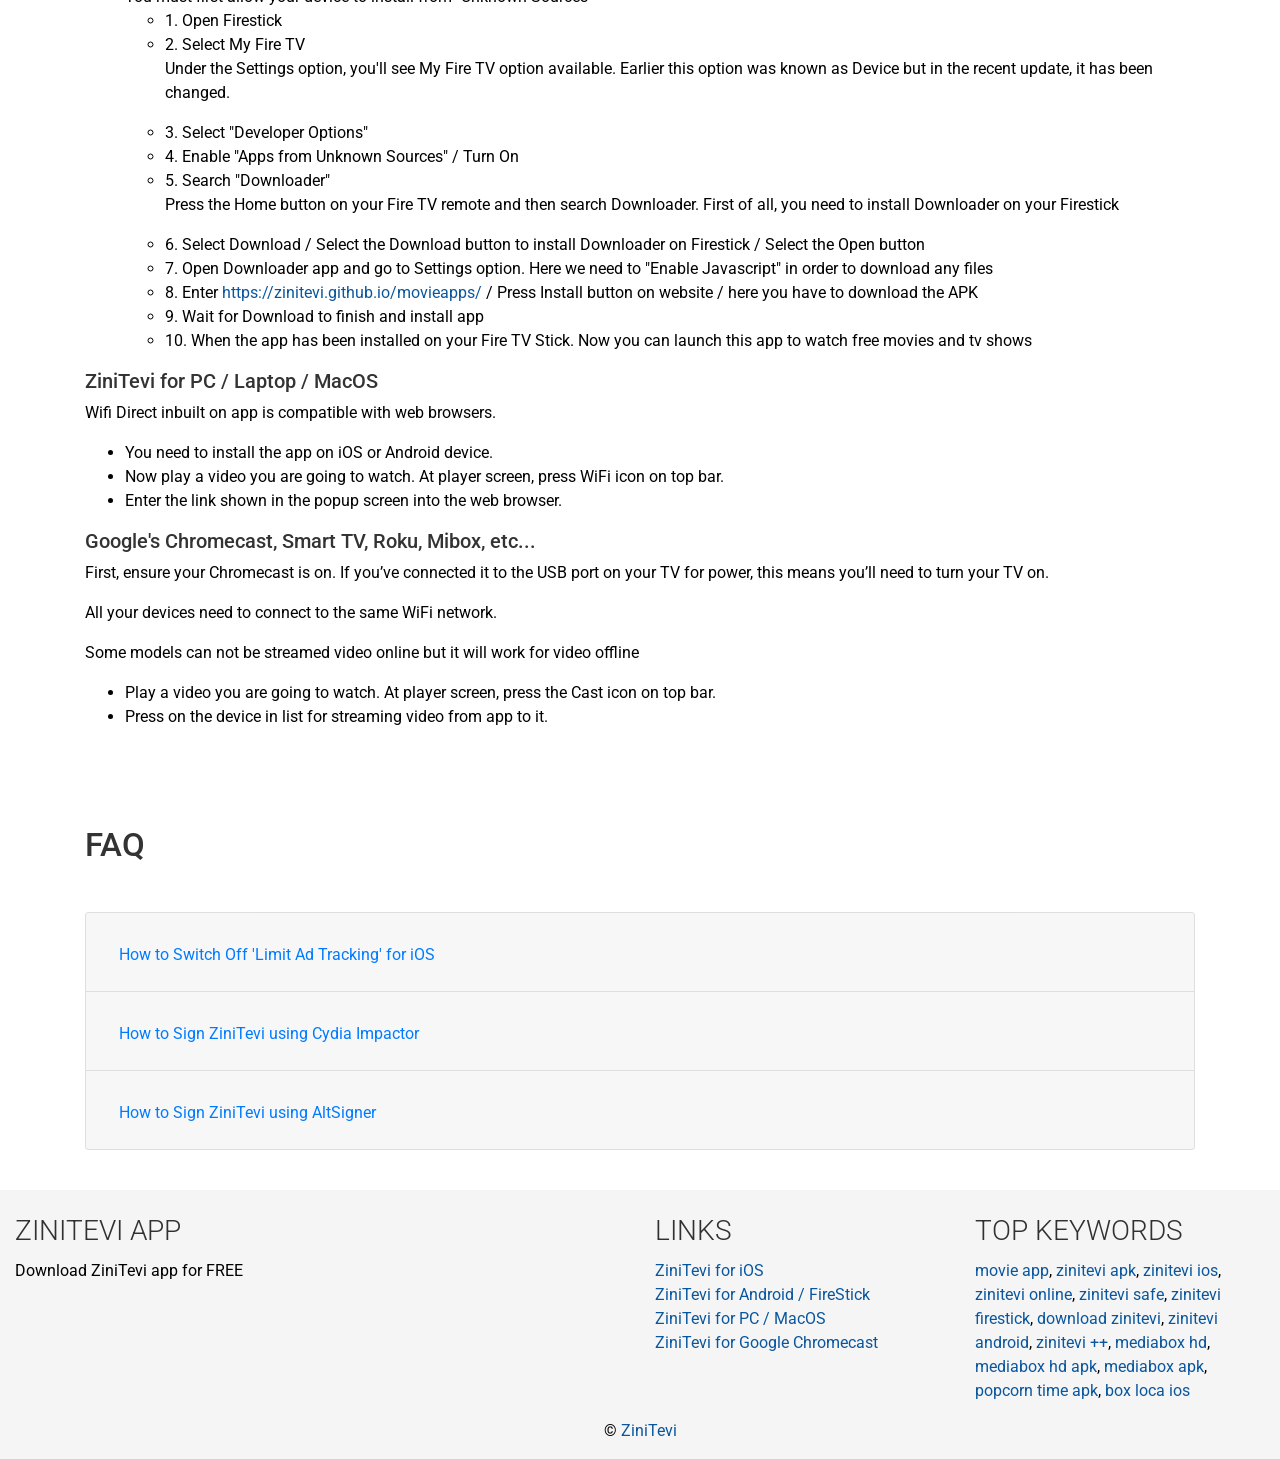
==== commit db298482: "Add files via upload" ====
--- a/index.html
+++ b/index.html
@@ -87,7 +87,7 @@
                 <h1>ZiniTevi</h1>
                 <p class="tagline mb-4">App for Streaming Movies, Series on iPhoneOS / iPadOS / Android Phone / Android Box devices. It will be more wonderful when you want to watch on tv with your family as Apple TV, Smart TV, FireStick, Chromecast, Roku, MiBox, PlayStation, Xbox, PC, Laptop, etc ...</p>
                 <div class="row justify-content-center">
-                    <a class="btn btn-deep-orange" href="https://zinitevi.github.io/movieapps/donate.html">Please Donate ME!</a>
+                    <a class="btn btn-deep-orange" href="https://zinitevi.github.io/movieapps/donate.html" target="_blank">Please Donate ME!</a>
                 </div>
 
                 <ul class="nav justify-content-center grey lighten-4 py-4 font-weight-bold">
@@ -218,10 +218,10 @@
                         <ul>
                             <li class="font-weight-bold">No Revoke, No Jailbreak: (<span style="color:red;">FREE</span> for iOS devices - <strong style="color:red;">Recommend</strong>).</li>
                                 <ul style="display:block;" class="mb-4">
-                                    <li id="no-revoke-no-jailbreak"  style="display: none;">
+                                    <li id="no-revoke-no-jailbreak"  style="display: block;">
                                         <a href="https://zinitevi.github.io/movieapps/ds/zinitevi.html" class="btn btn-warning" target="_blank"> <i class="fab fa-apple"></i> Download ZiniTevi<br/>(No Revoke)</a> <a href="https://zinitevi.github.io/movieapps/#how-to-install-zinitevi-no-revoke-no-jailbreak" class="howto">?</a>
                                     </li>
-                                    <li id="no-revoke-no-jailbreak"  style="display: block;">
+                                    <li id="no-revoke-no-jailbreak"  style="display: none;">
                                         <span>(Will be updated soon)</span>
                                     </li>
                                 </ul>
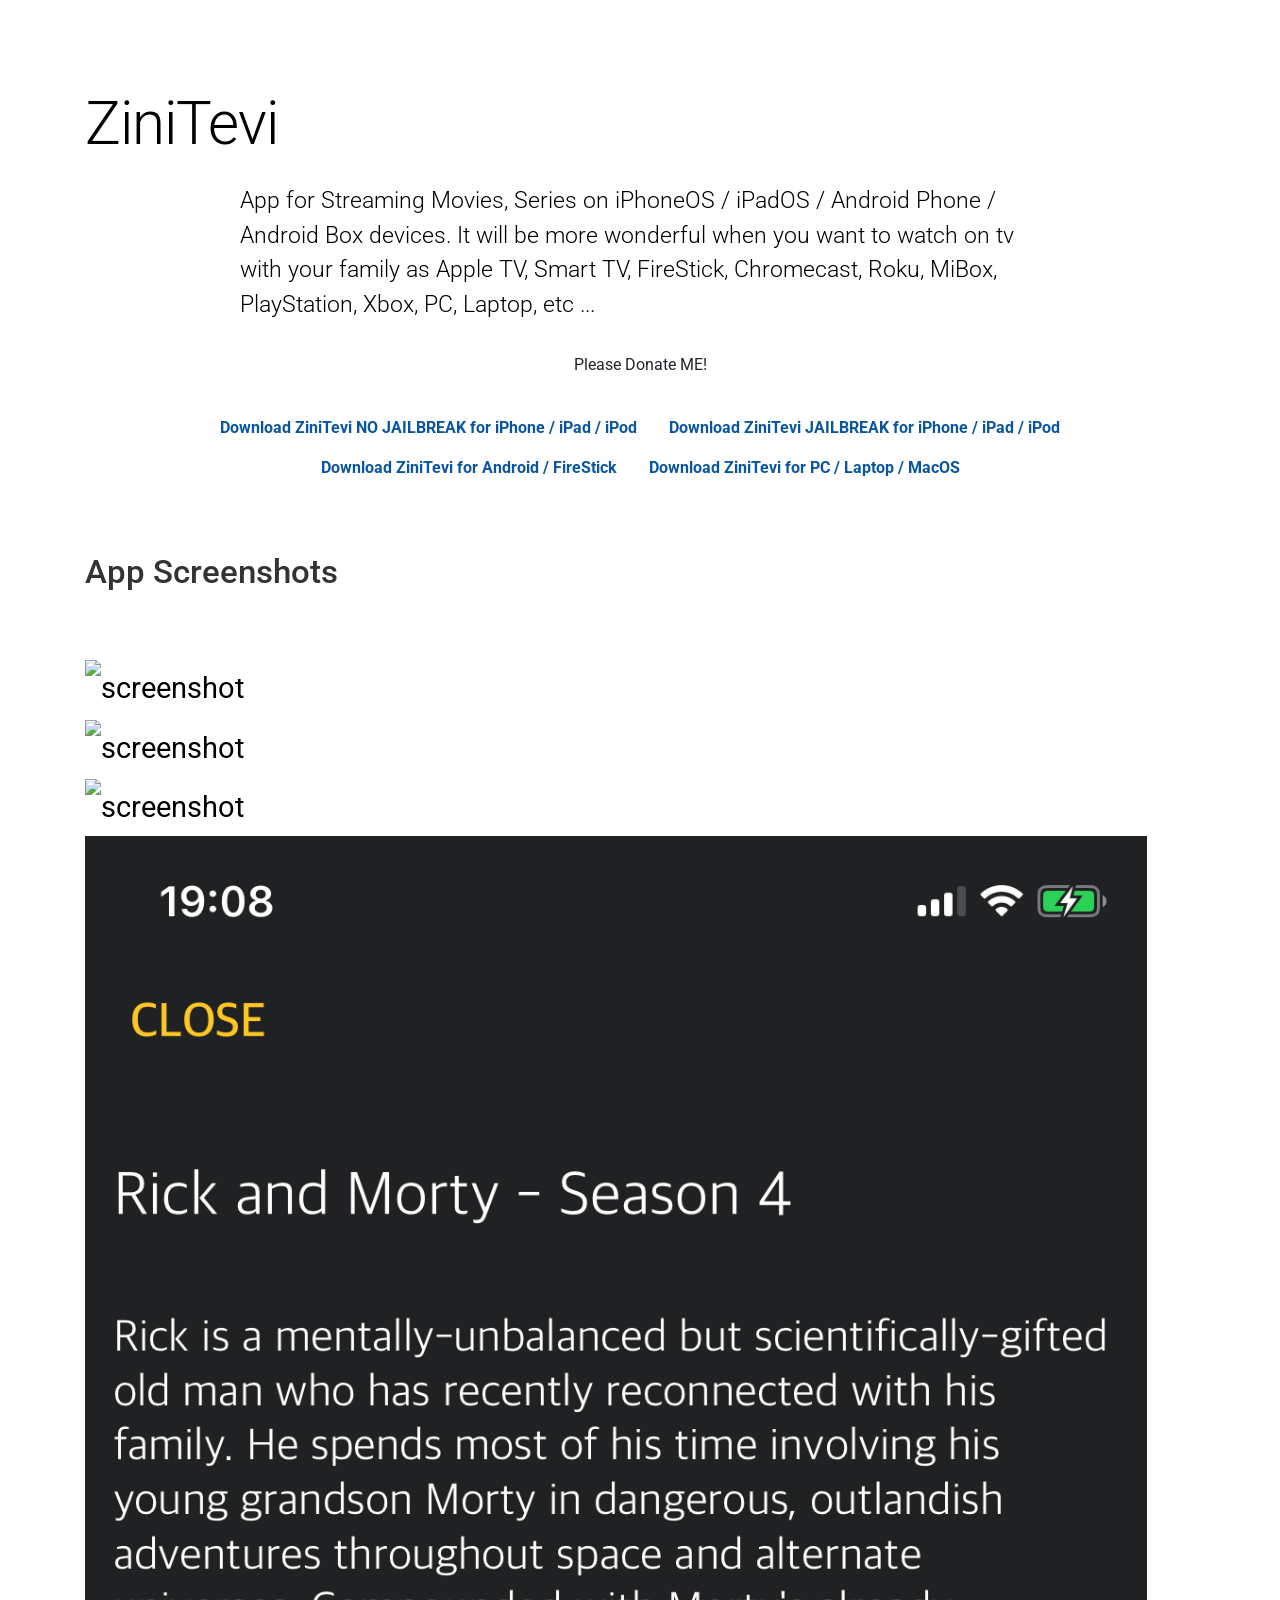
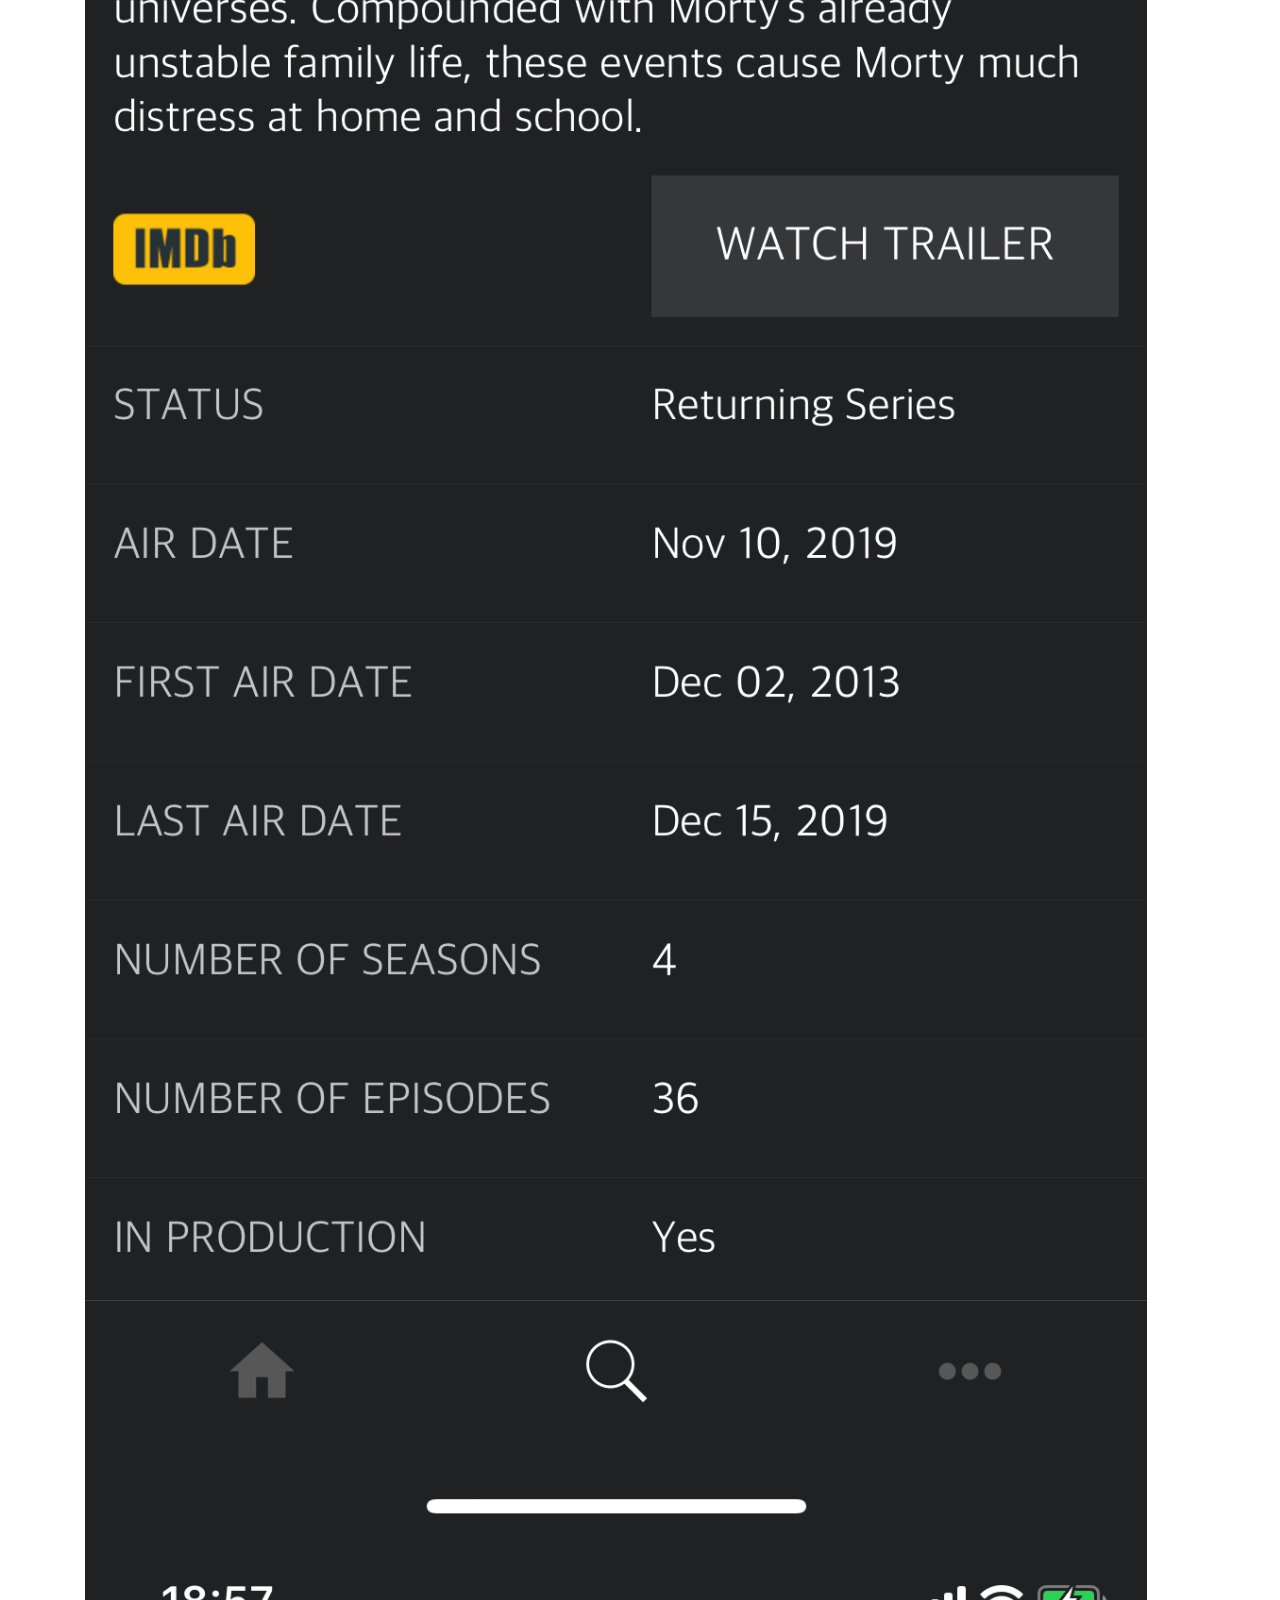
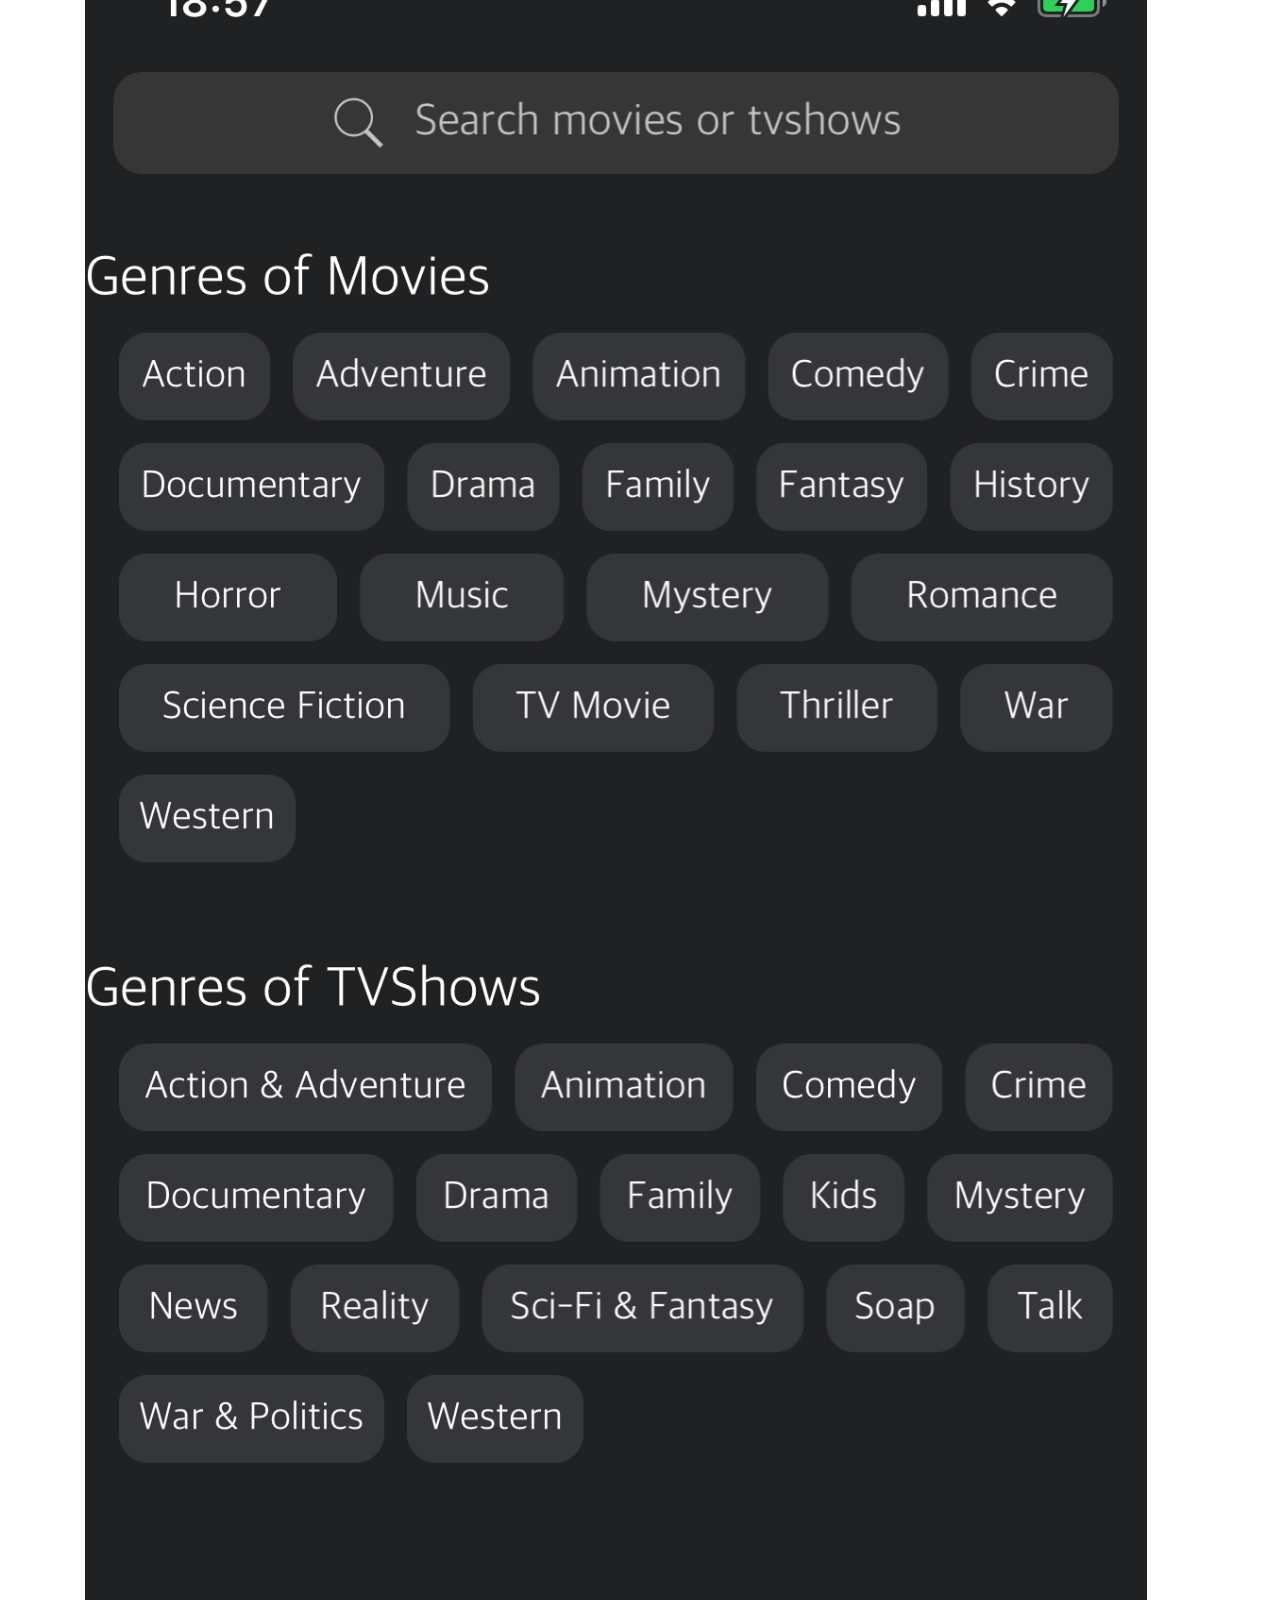
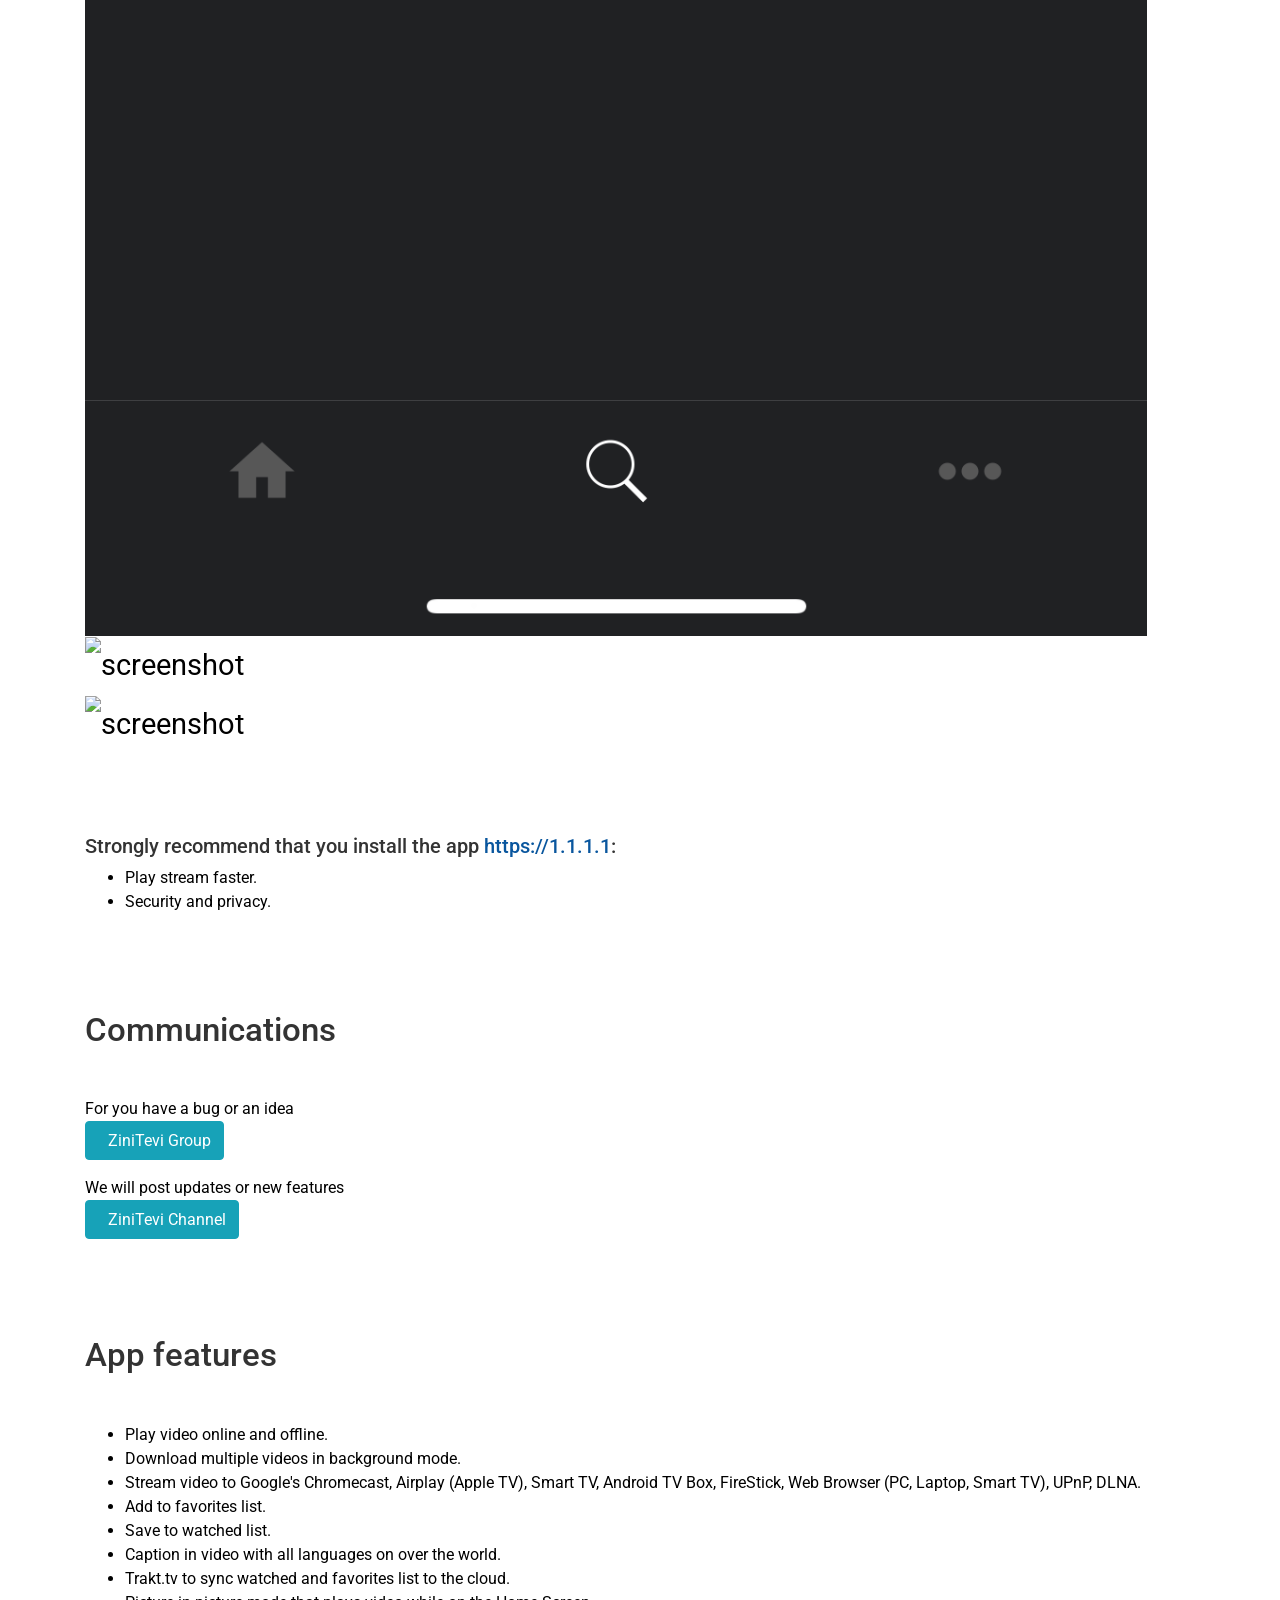
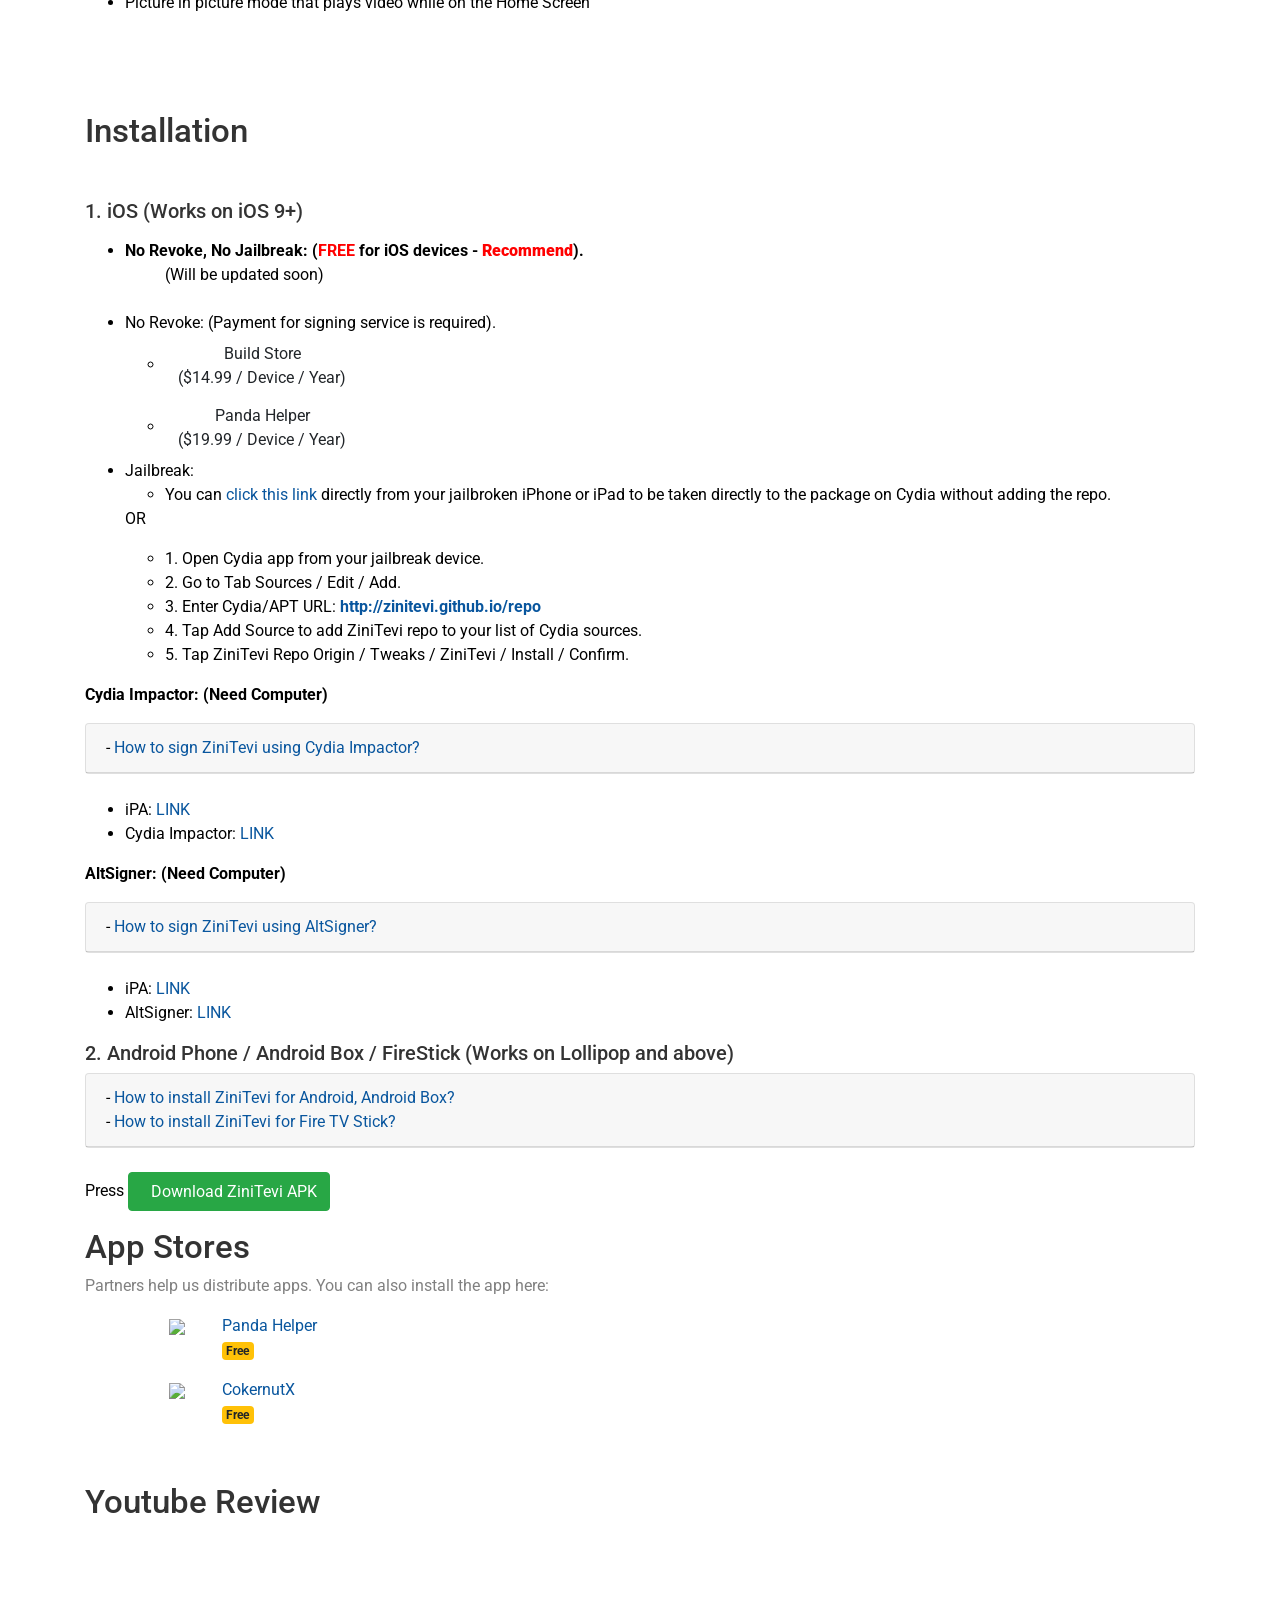
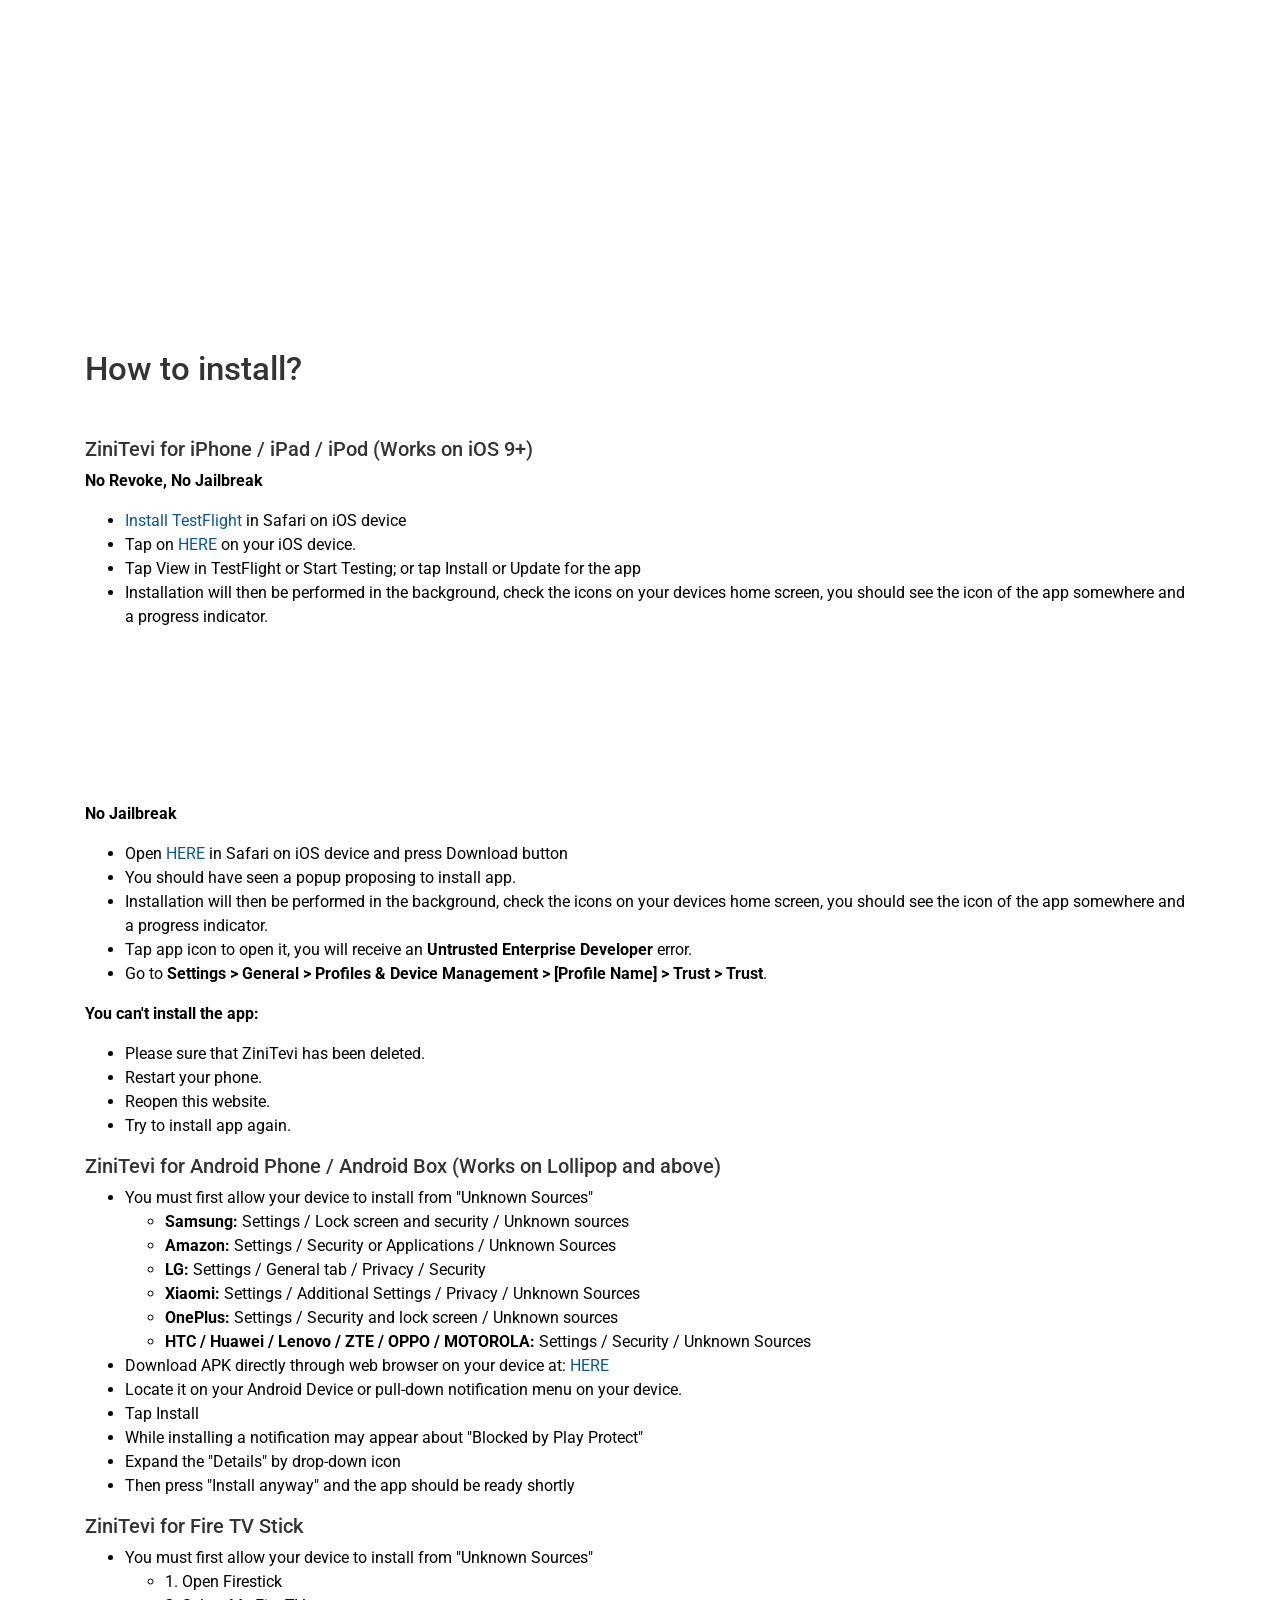
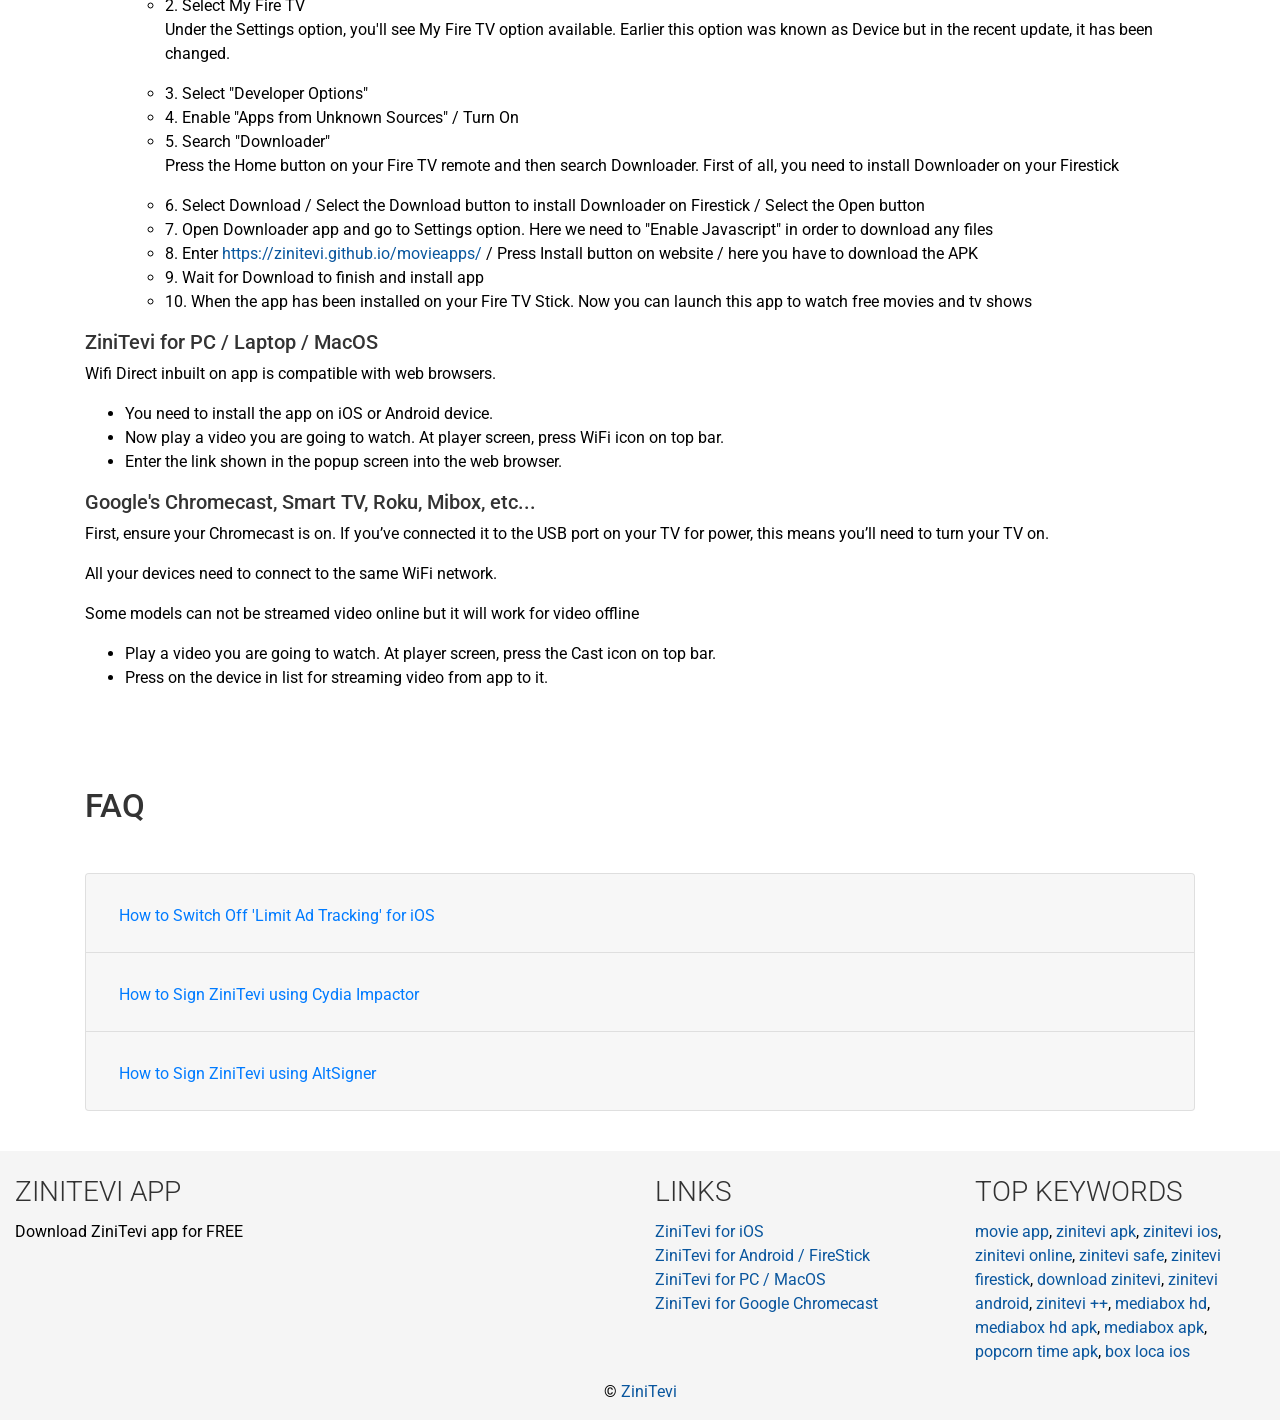
==== commit 3c0abf52: "Add files via upload" ====
--- a/index.html
+++ b/index.html
@@ -218,10 +218,10 @@
                         <ul>
                             <li class="font-weight-bold">No Revoke, No Jailbreak: (<span style="color:red;">FREE</span> for iOS devices - <strong style="color:red;">Recommend</strong>).</li>
                                 <ul style="display:block;" class="mb-4">
-                                    <li id="no-revoke-no-jailbreak"  style="display: block;">
+                                    <li id="no-revoke-no-jailbreak"  style="display: none;">
                                         <a href="https://zinitevi.github.io/movieapps/ds/zinitevi.html" class="btn btn-warning" target="_blank"> <i class="fab fa-apple"></i> Download ZiniTevi<br/>(No Revoke)</a> <a href="https://zinitevi.github.io/movieapps/#how-to-install-zinitevi-no-revoke-no-jailbreak" class="howto">?</a>
                                     </li>
-                                    <li id="no-revoke-no-jailbreak"  style="display: none;">
+                                    <li id="no-revoke-no-jailbreak"  style="display: block;">
                                         <span>(Will be updated soon)</span>
                                     </li>
                                 </ul>
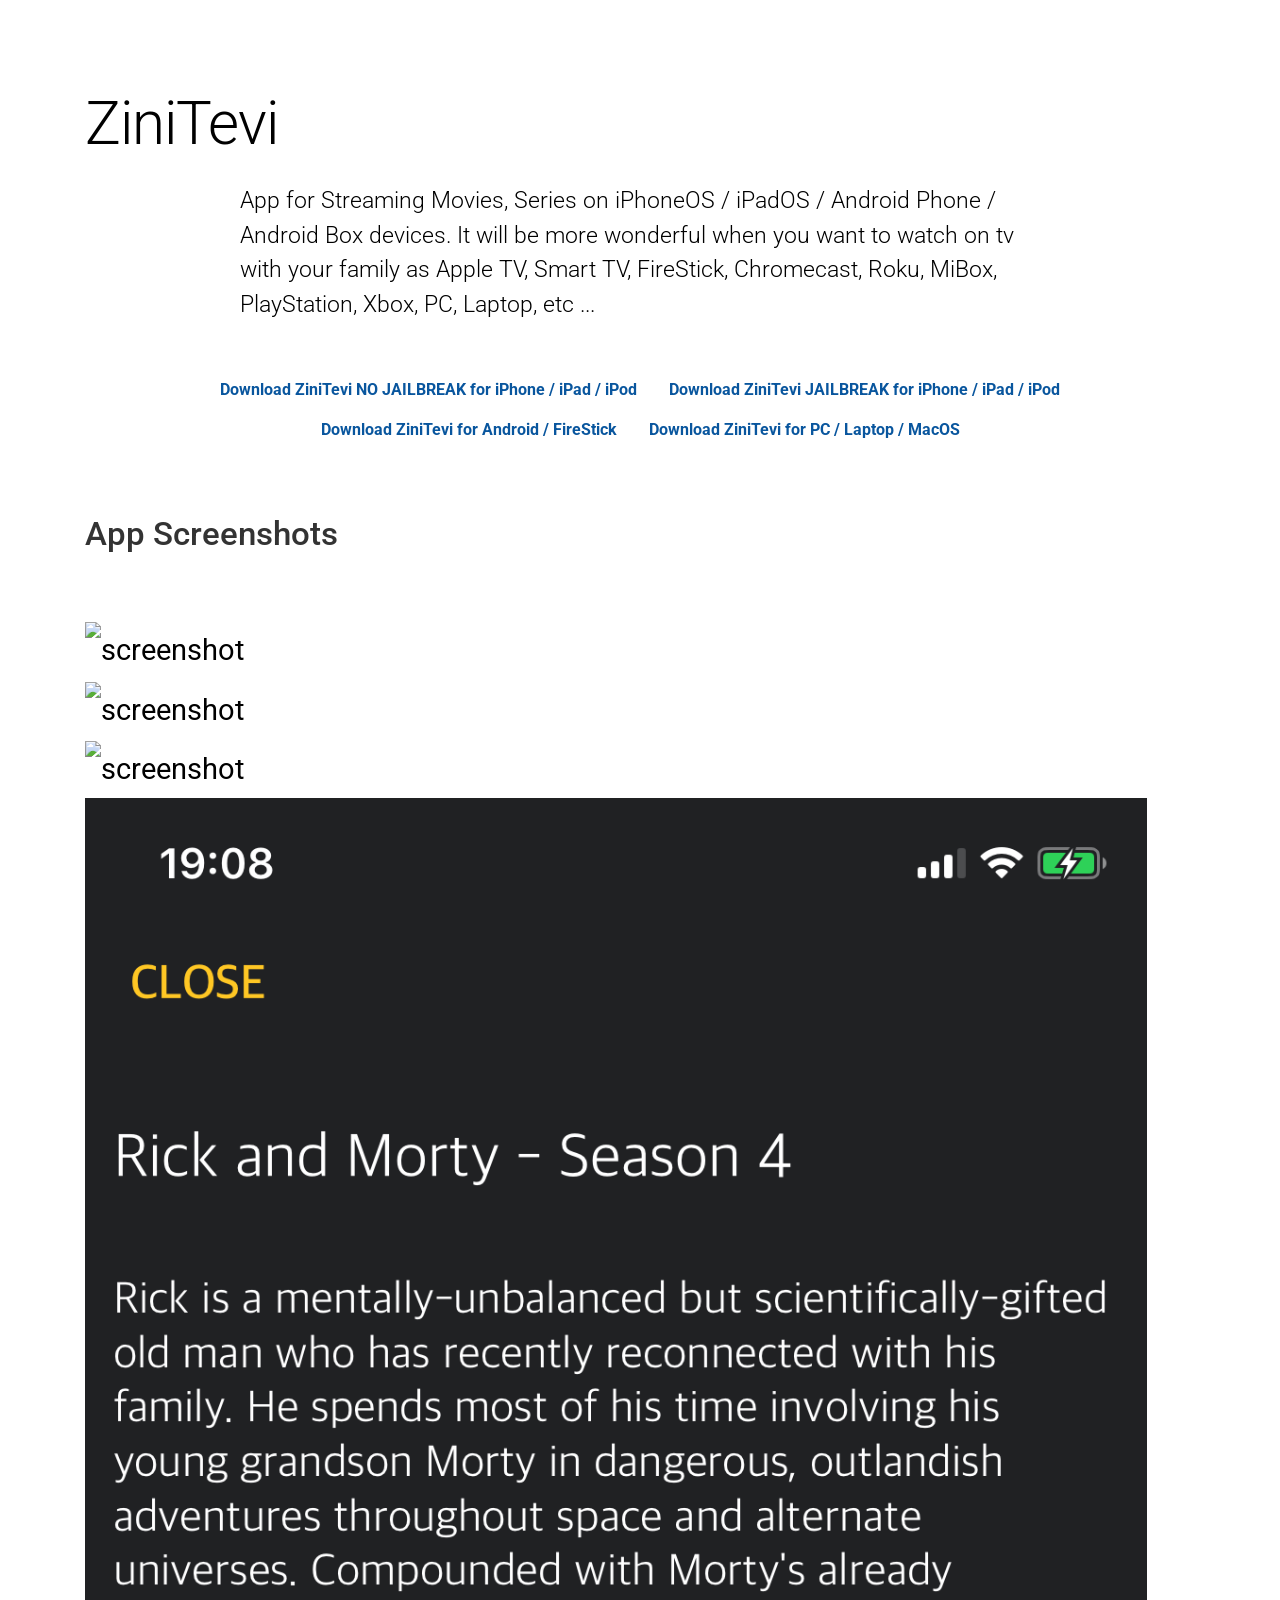
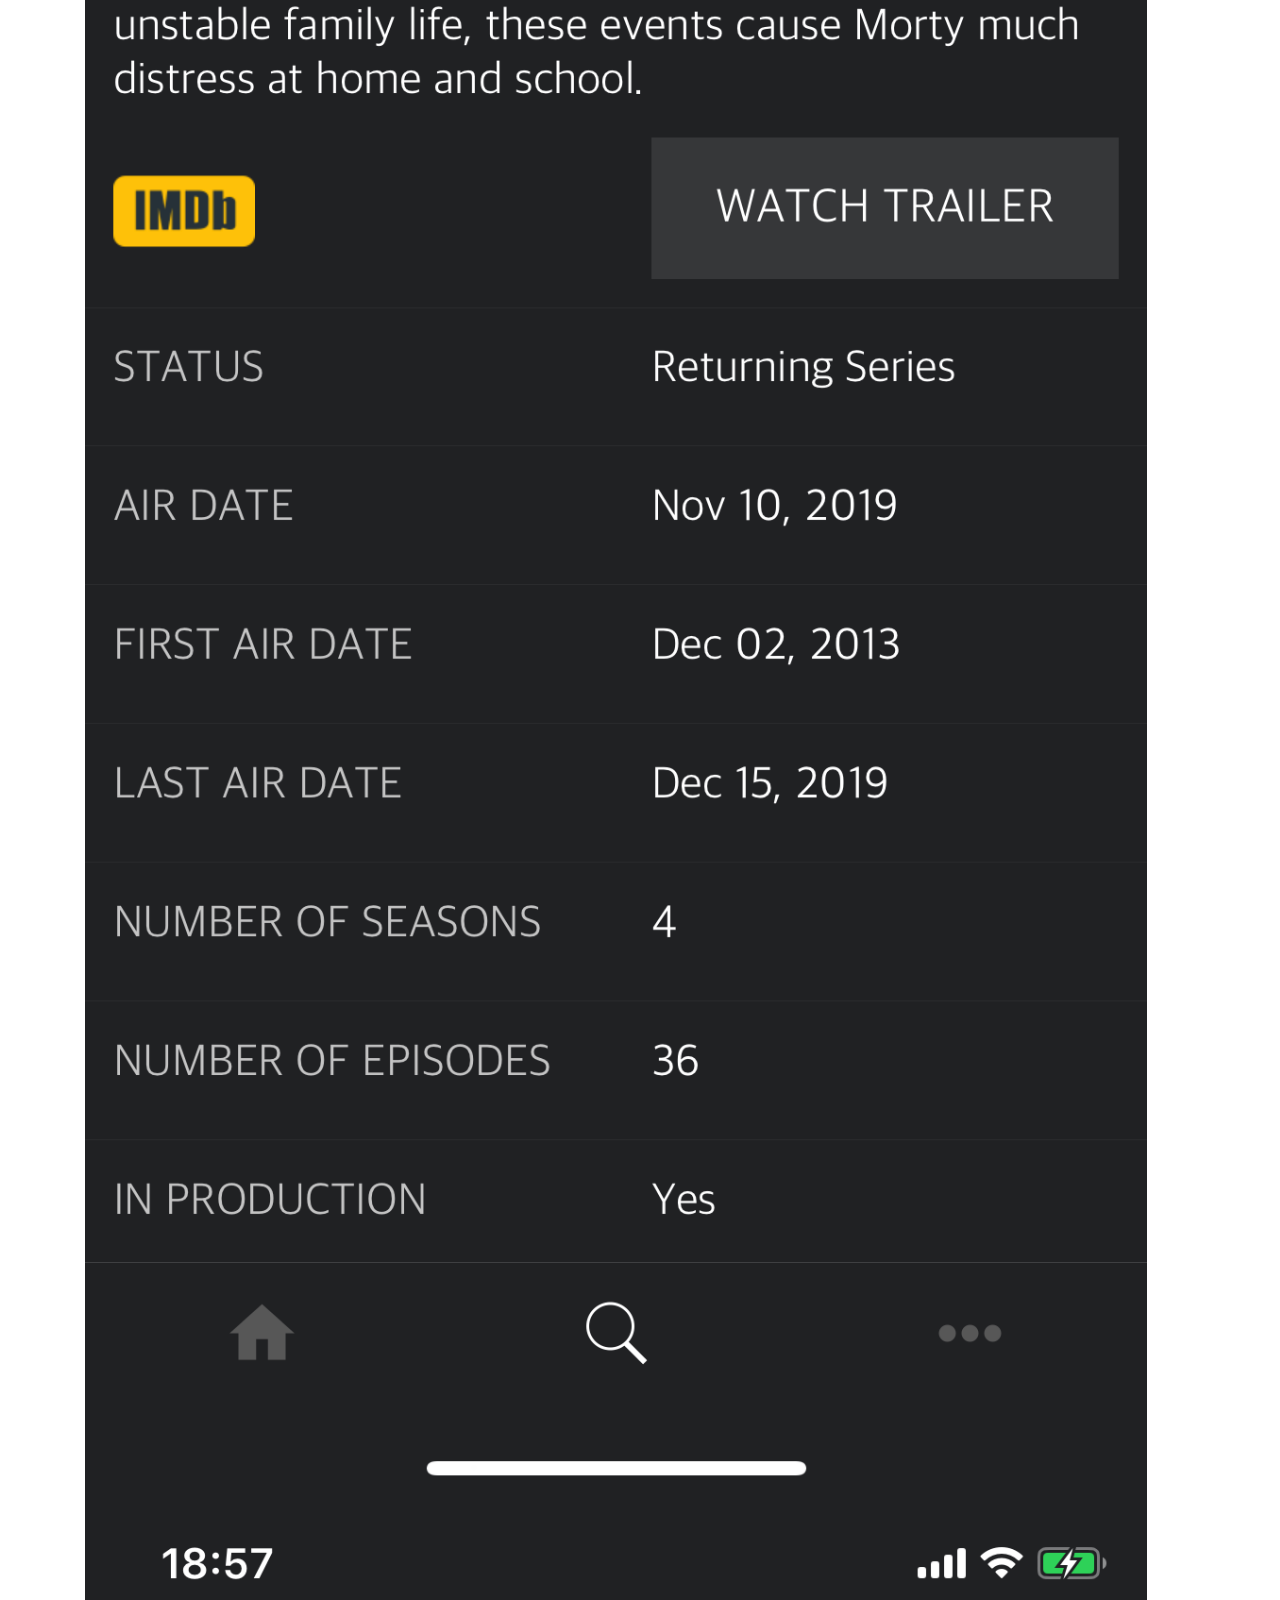
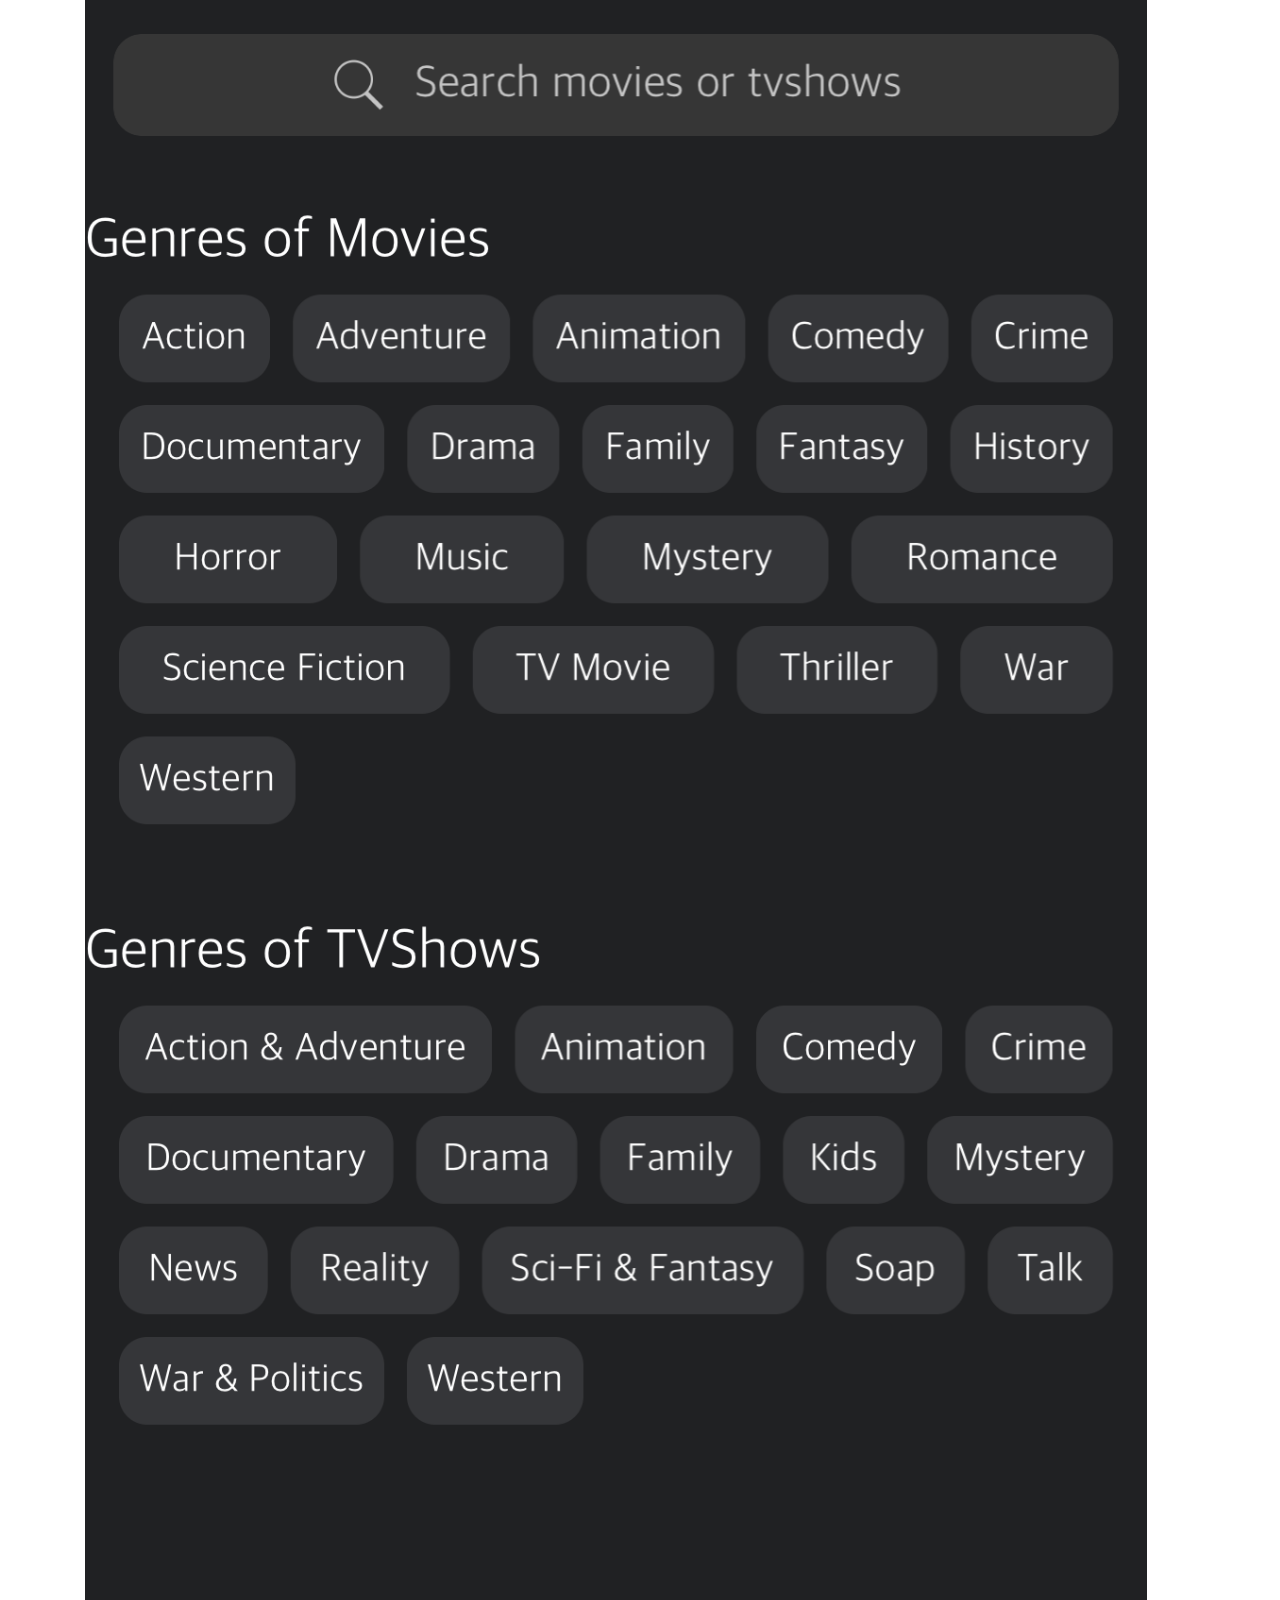
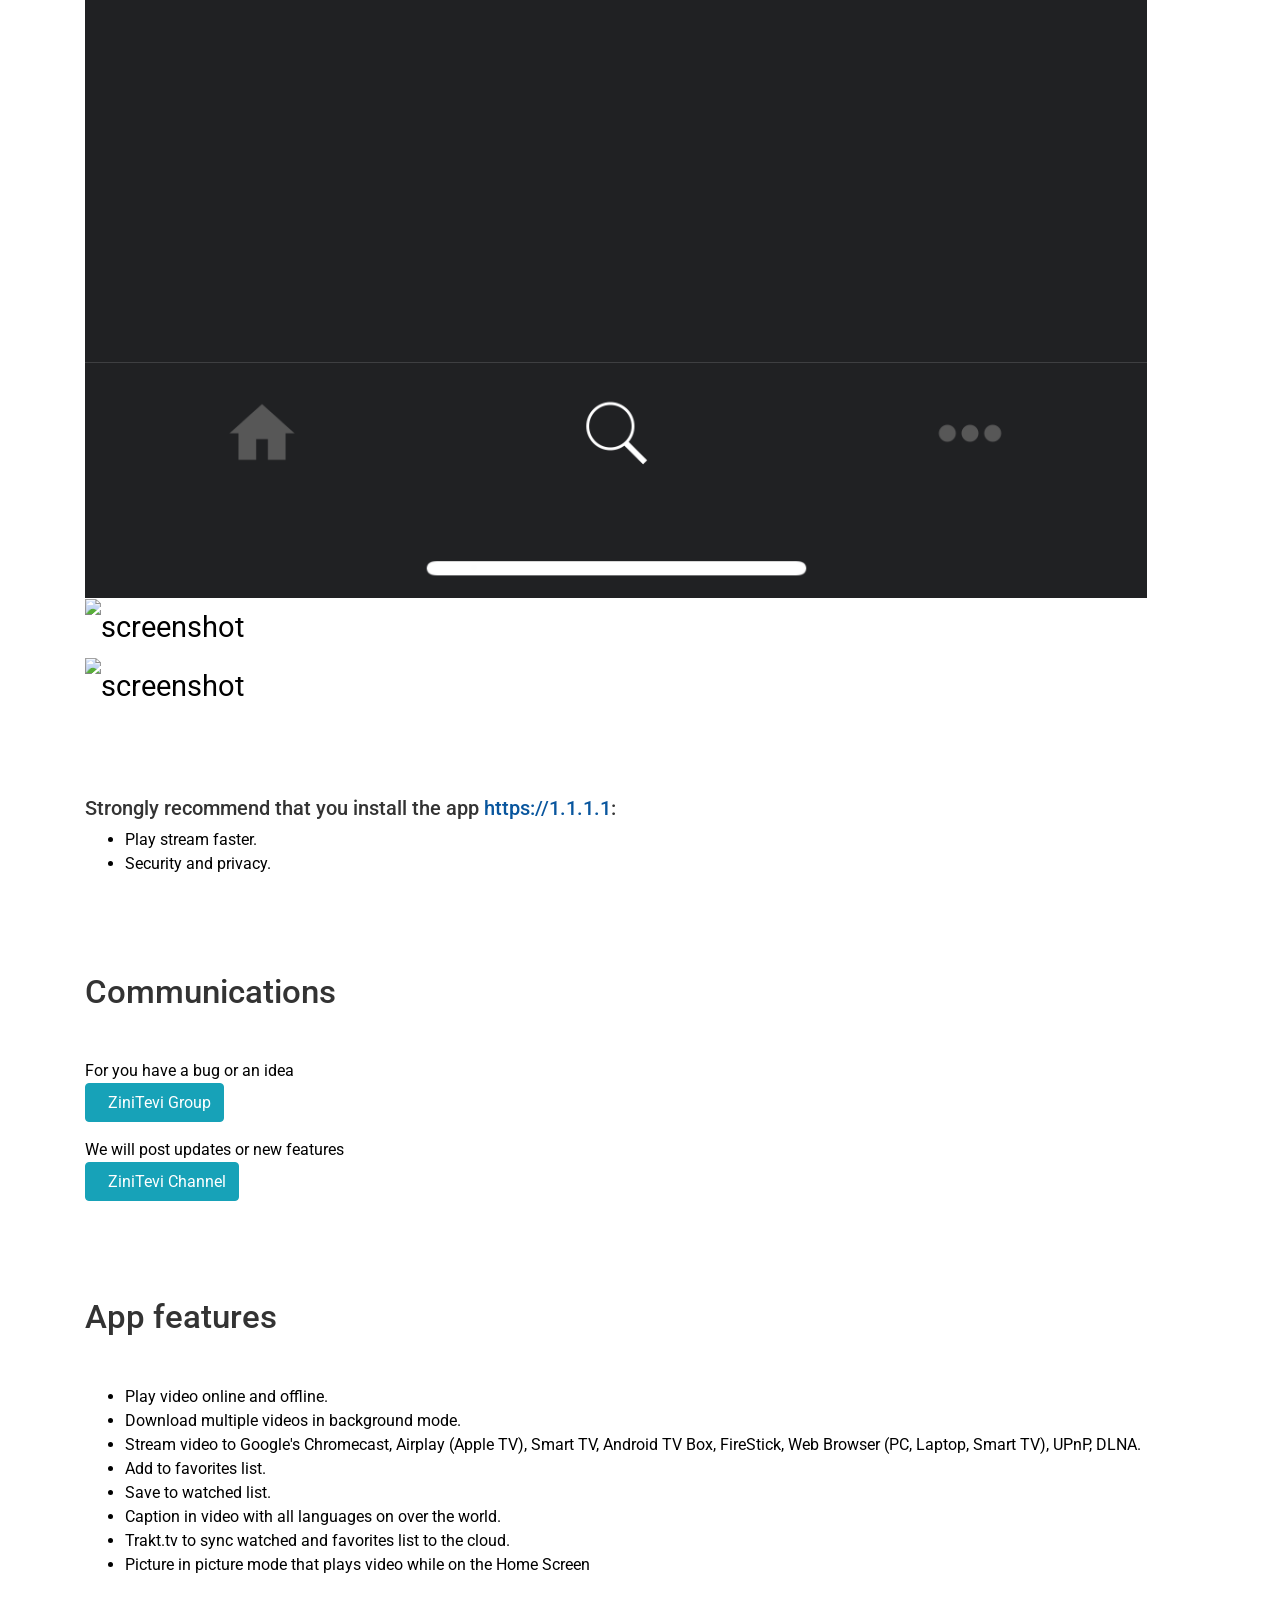
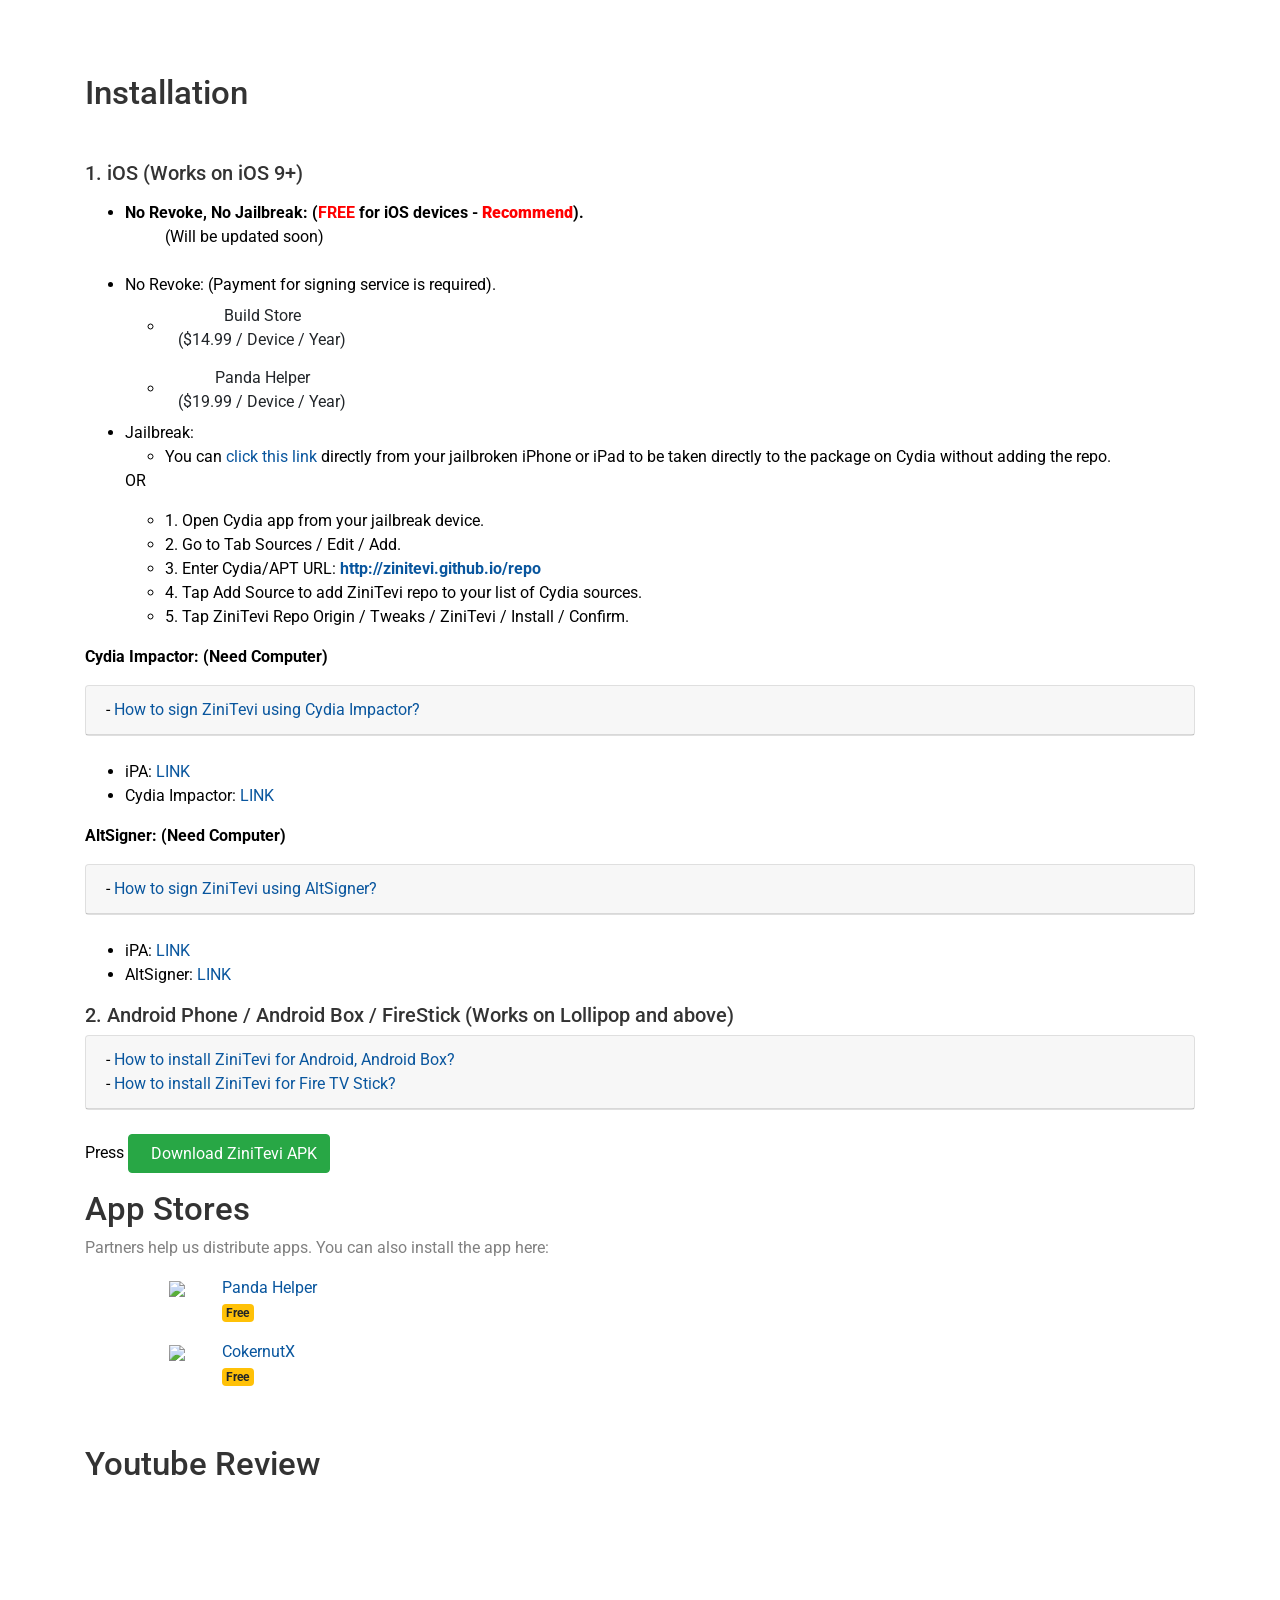
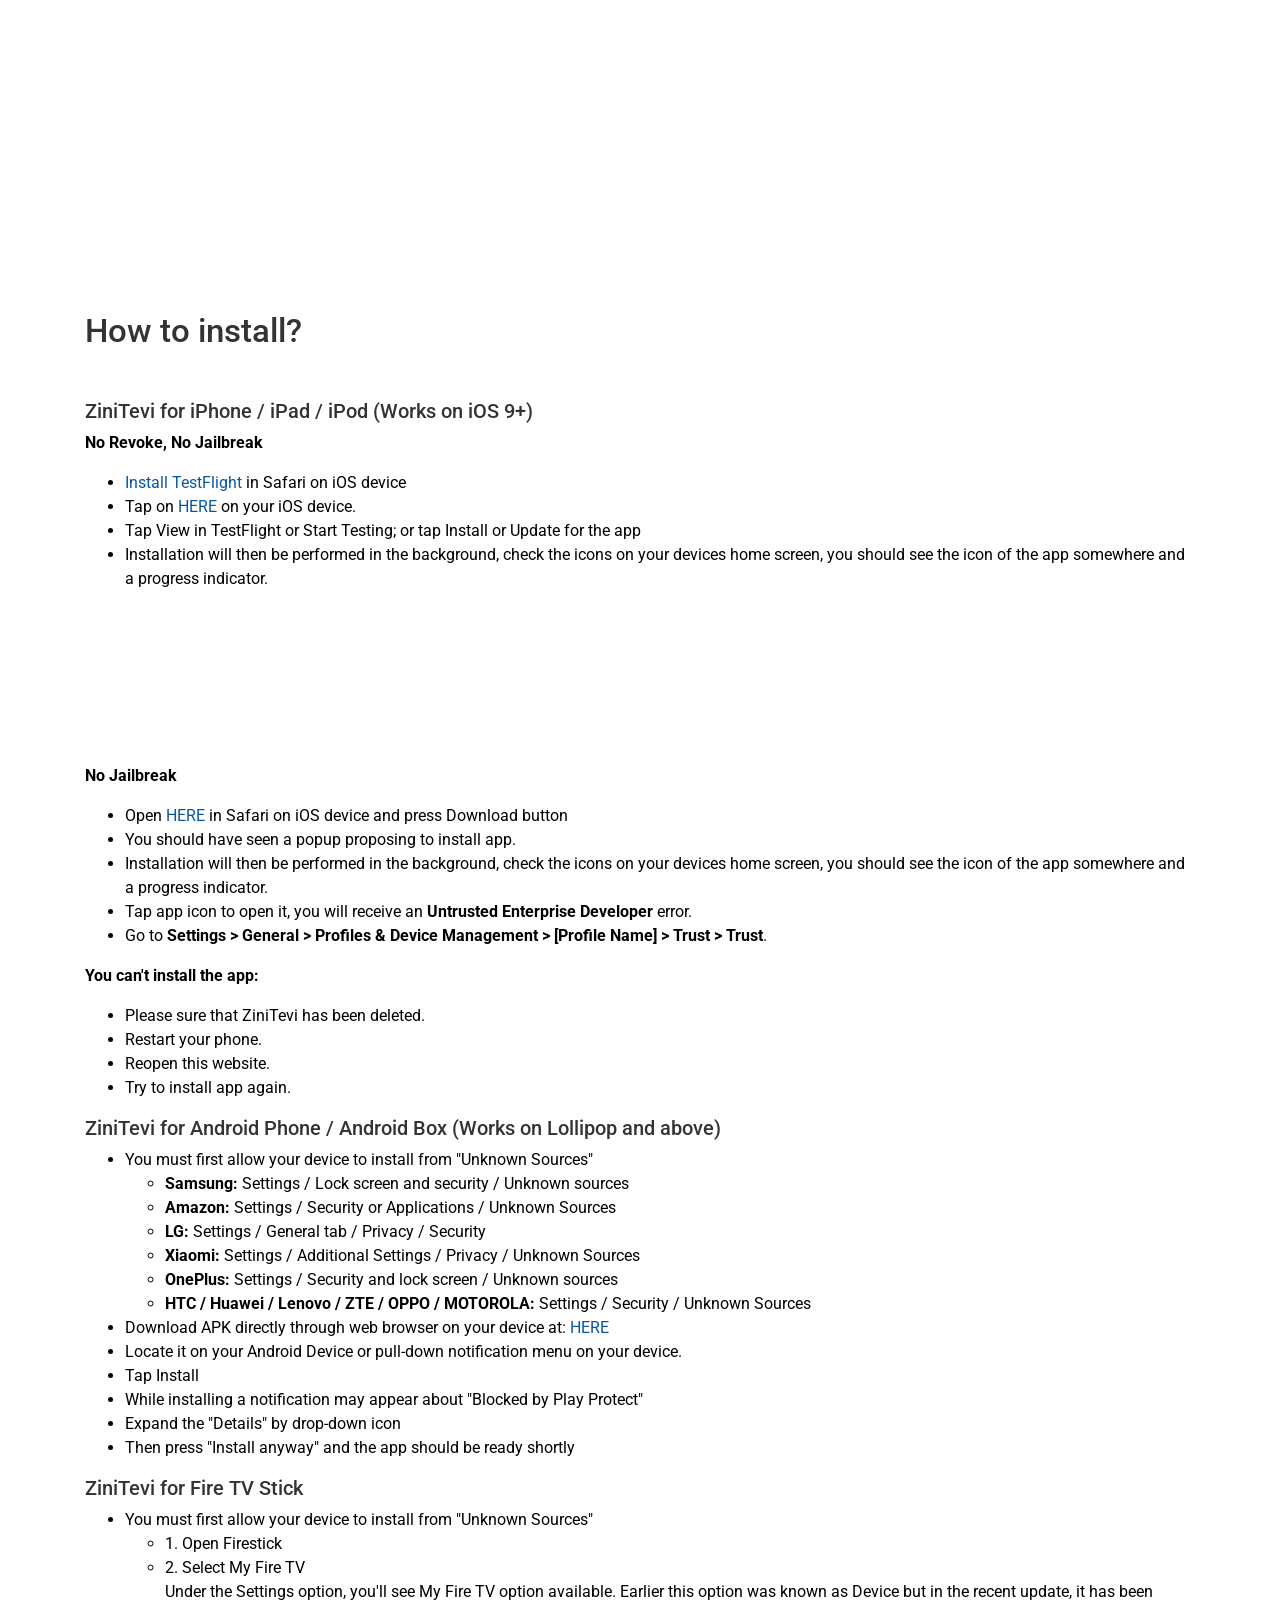
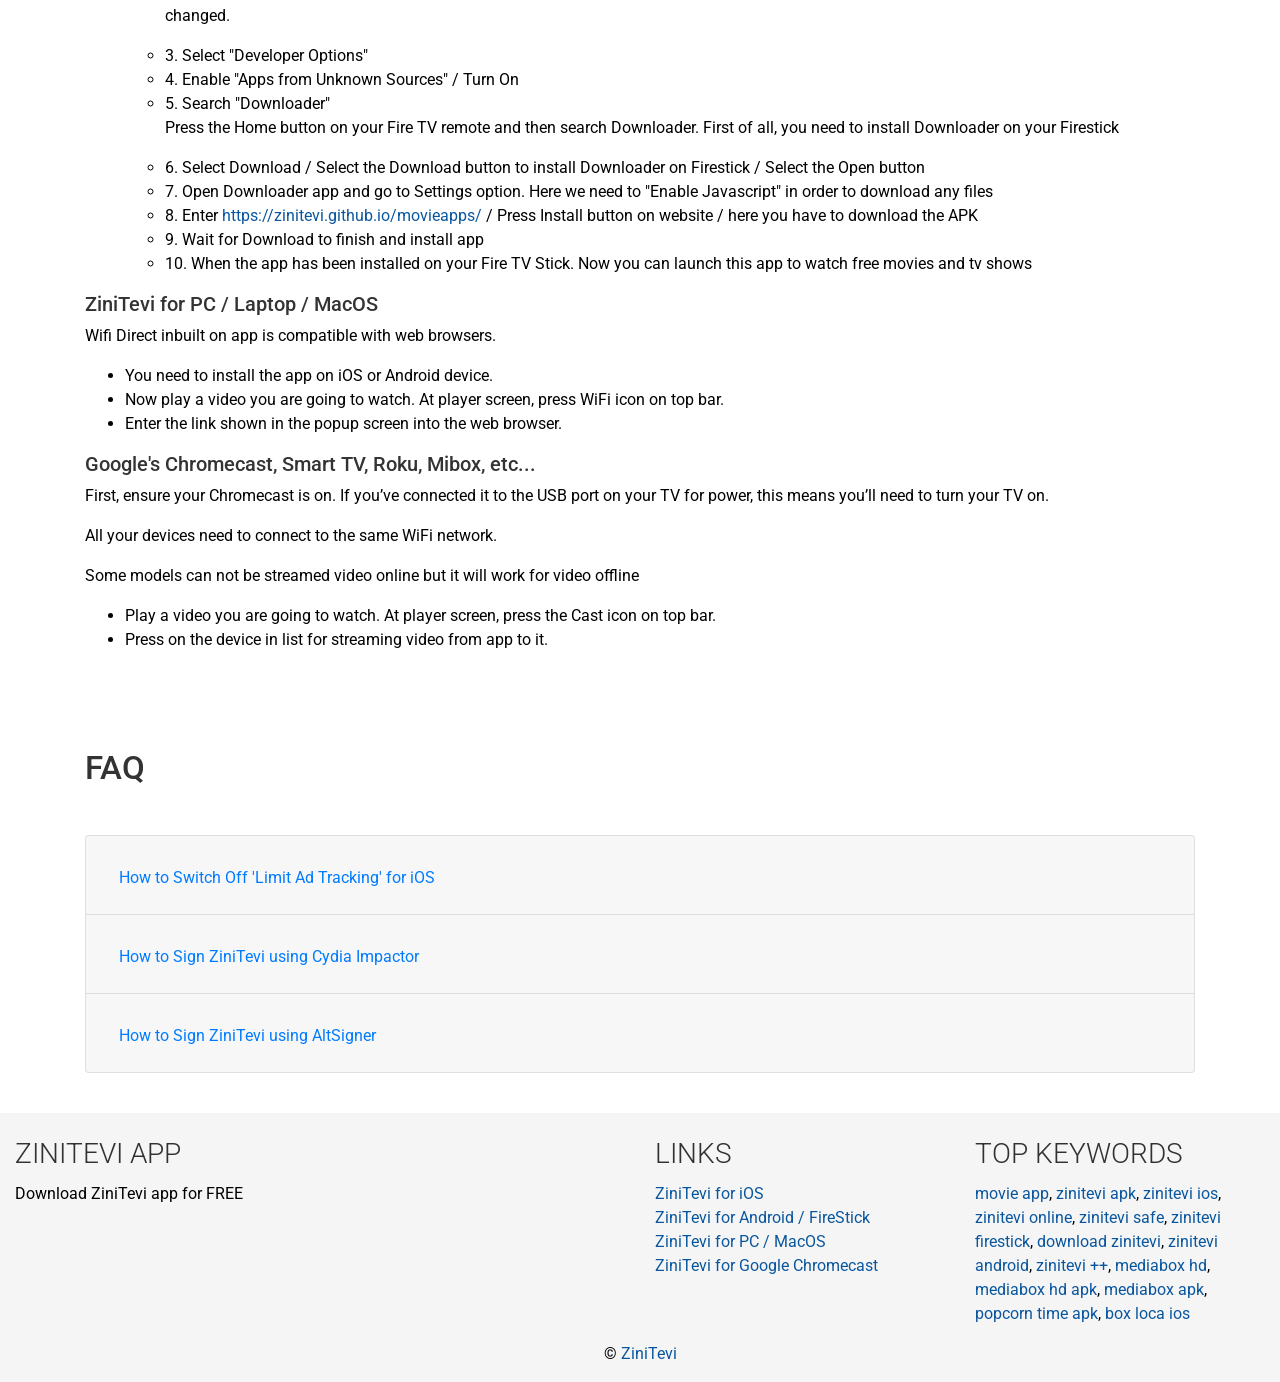
==== commit 6a1891c9: "Add files via upload" ====
--- a/index.html
+++ b/index.html
@@ -87,7 +87,7 @@
                 <h1>ZiniTevi</h1>
                 <p class="tagline mb-4">App for Streaming Movies, Series on iPhoneOS / iPadOS / Android Phone / Android Box devices. It will be more wonderful when you want to watch on tv with your family as Apple TV, Smart TV, FireStick, Chromecast, Roku, MiBox, PlayStation, Xbox, PC, Laptop, etc ...</p>
                 <div class="row justify-content-center">
-                    <a class="btn btn-deep-orange" href="https://zinitevi.github.io/movieapps/donate.html" target="_blank">Please Donate ME!</a>
+                    <a class="btn btn-deep-orange" style="display:none;" href="https://zinitevi.github.io/movieapps/donate.html" target="_blank">Please Donate ME!</a>
                 </div>
 
                 <ul class="nav justify-content-center grey lighten-4 py-4 font-weight-bold">
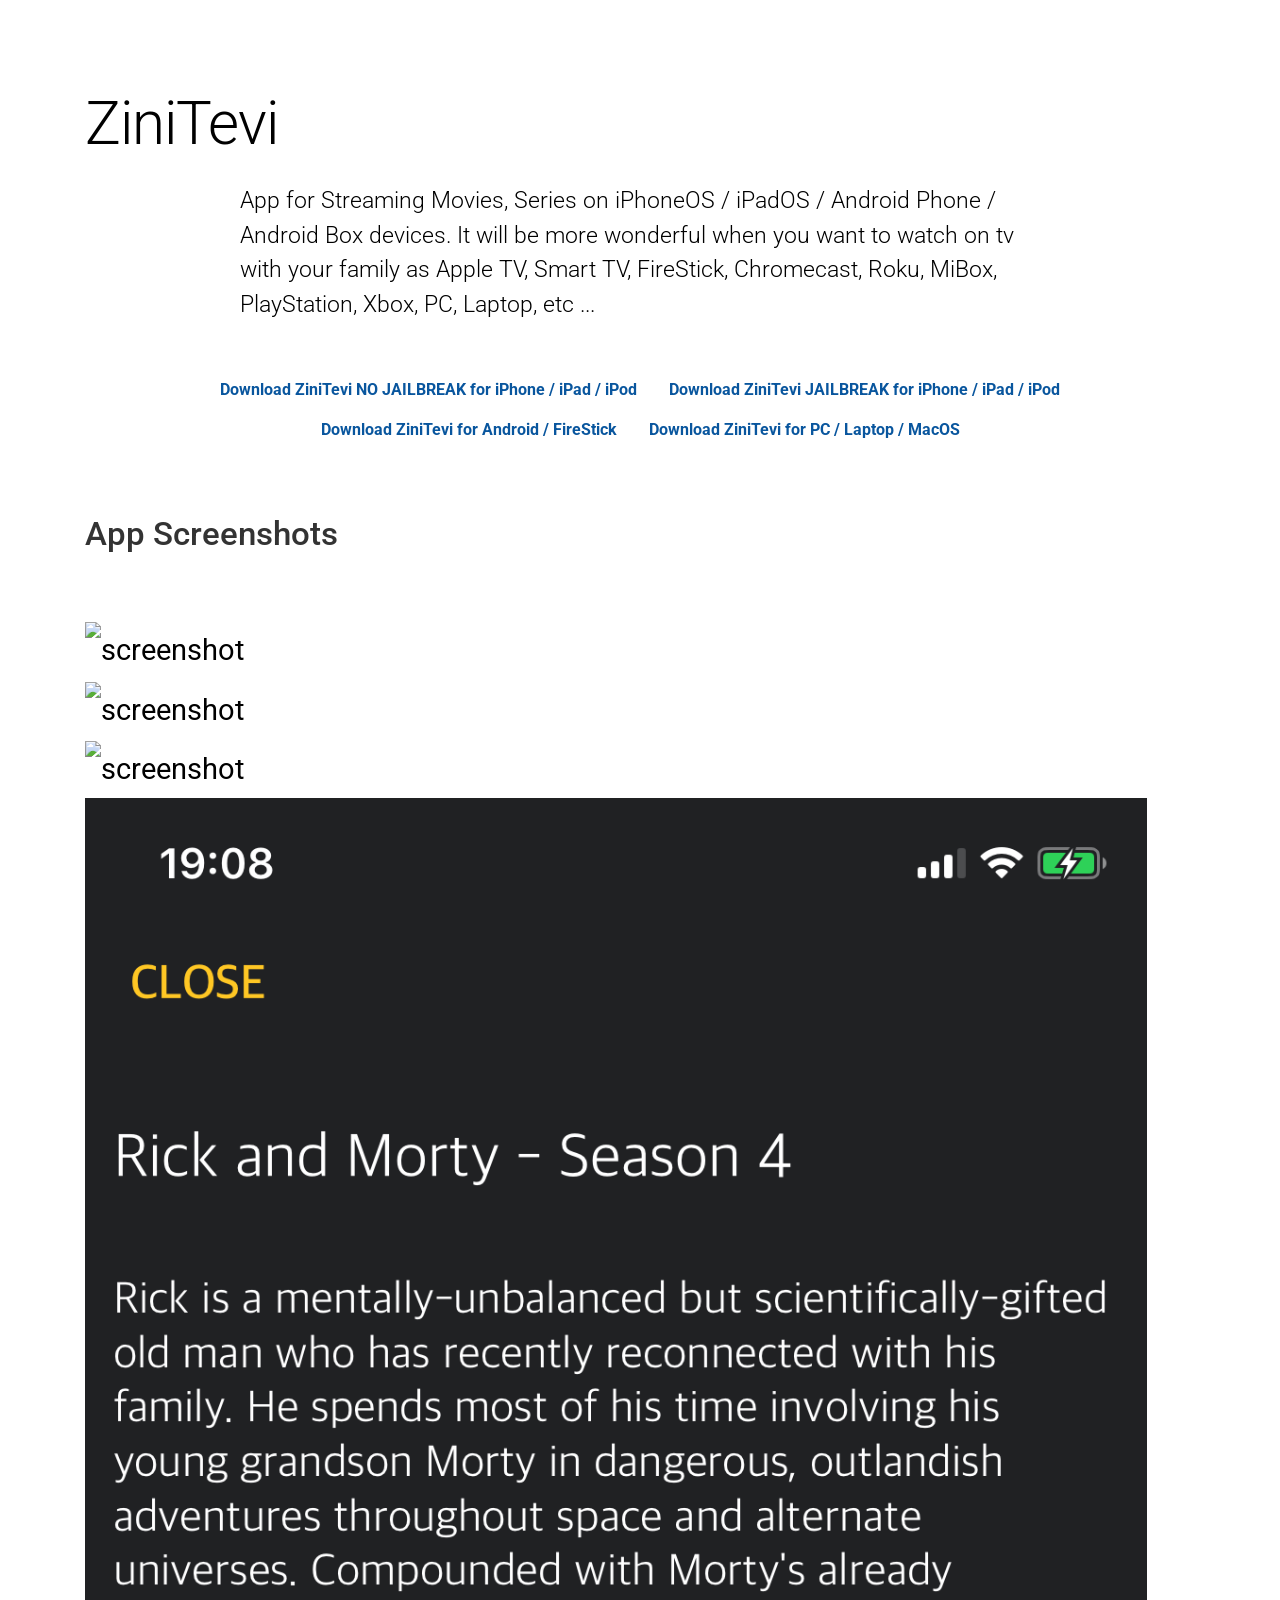
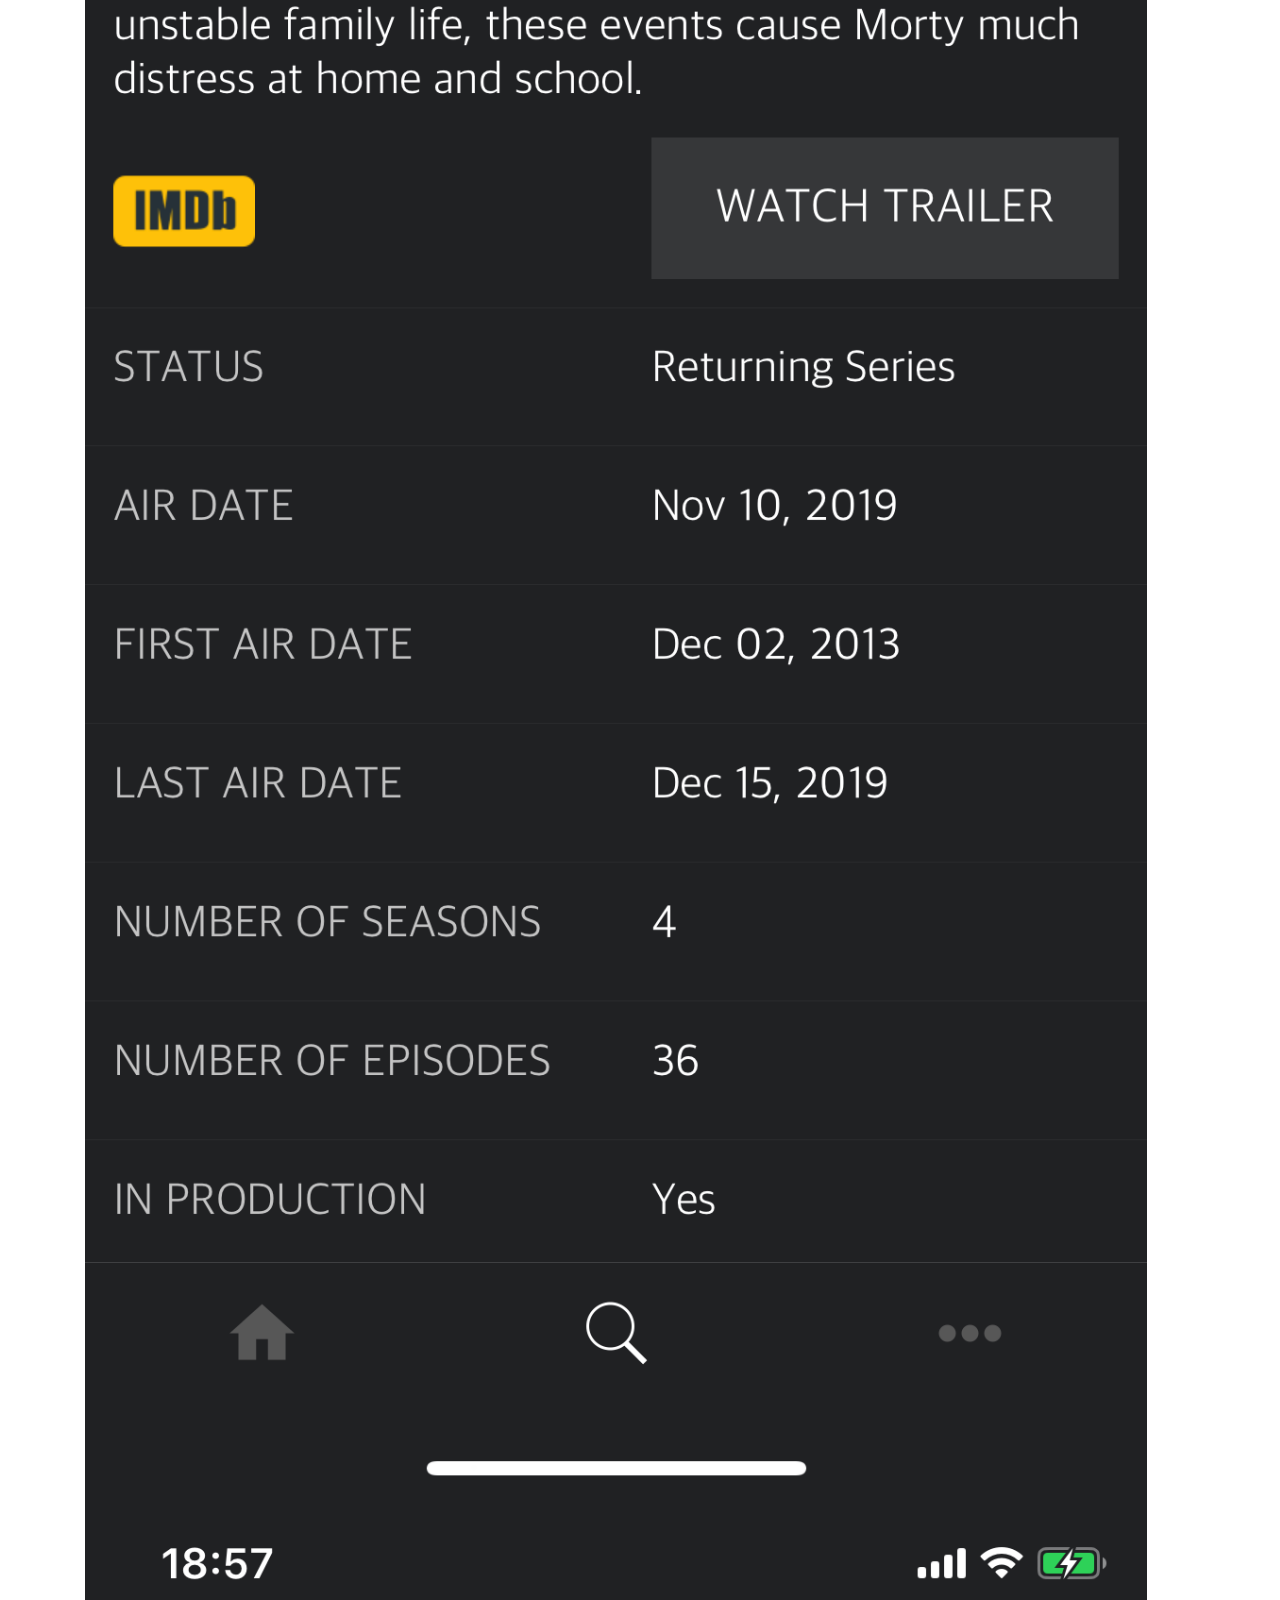
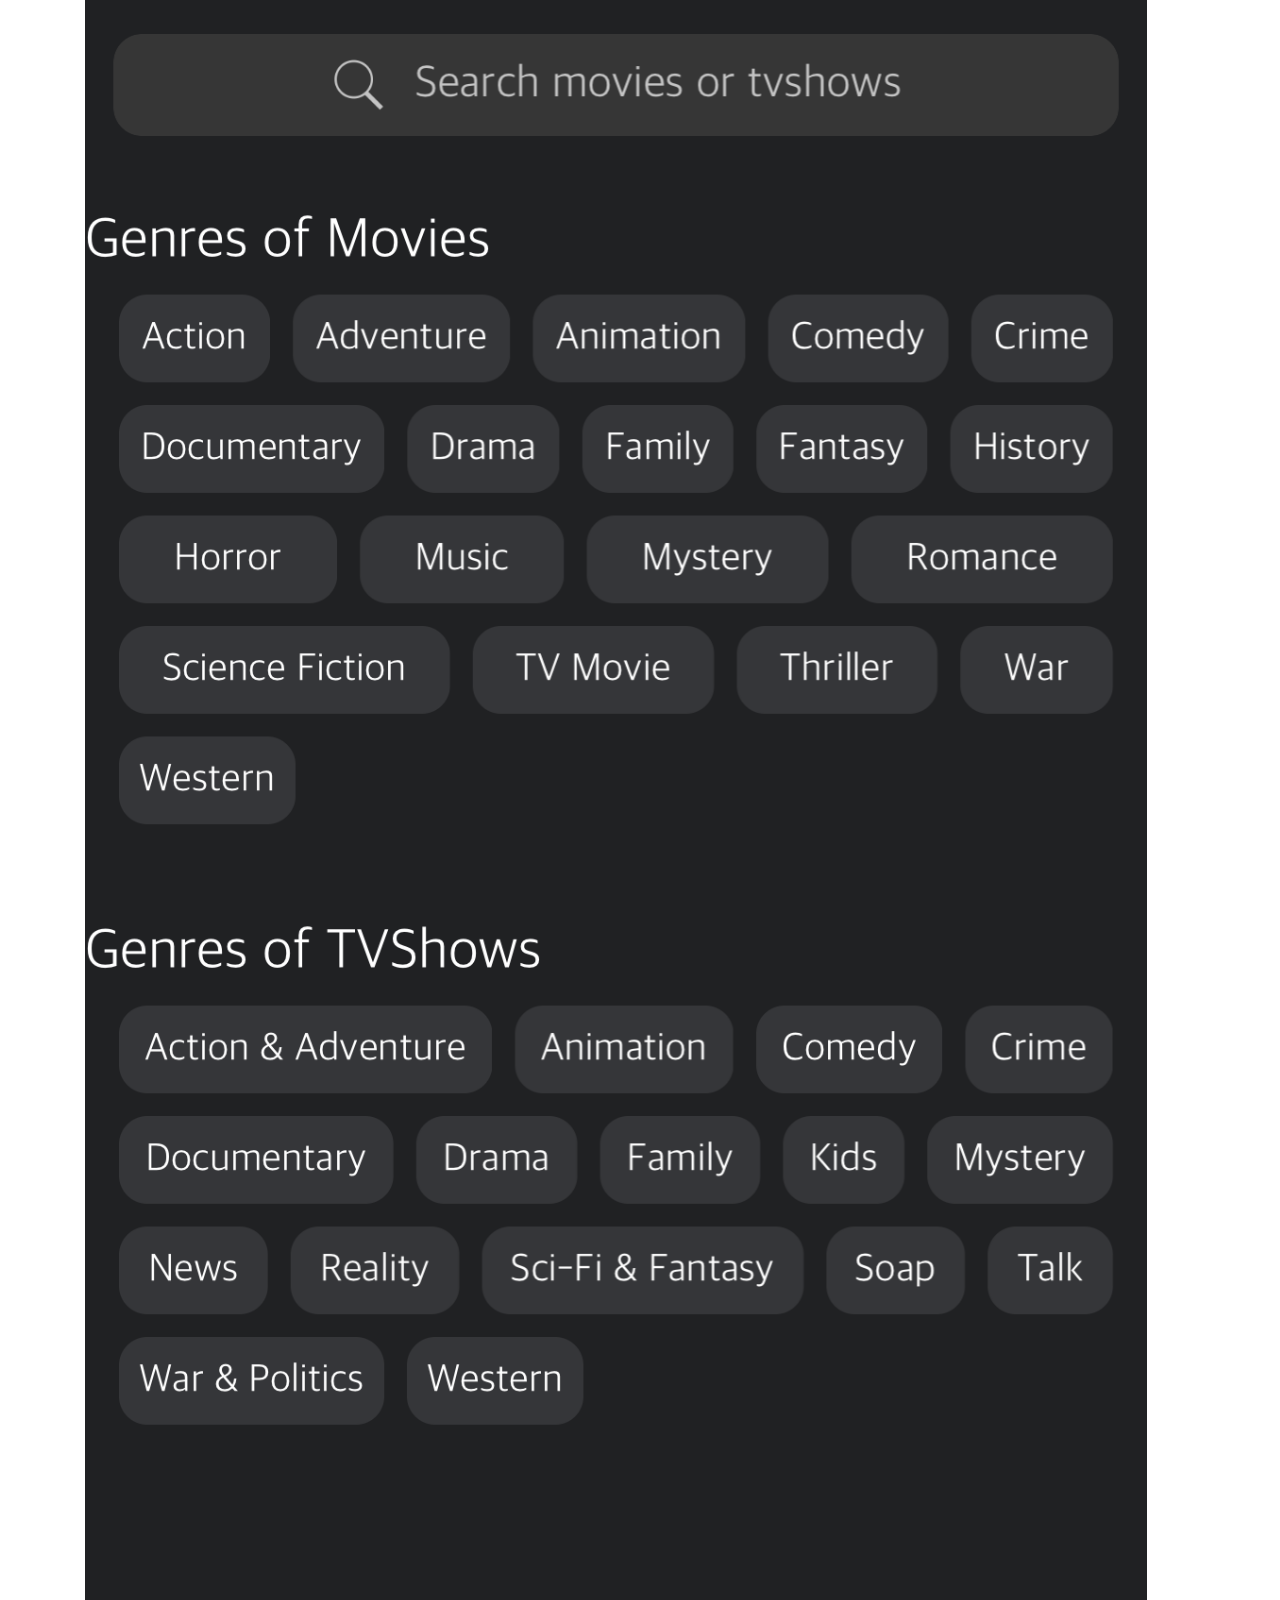
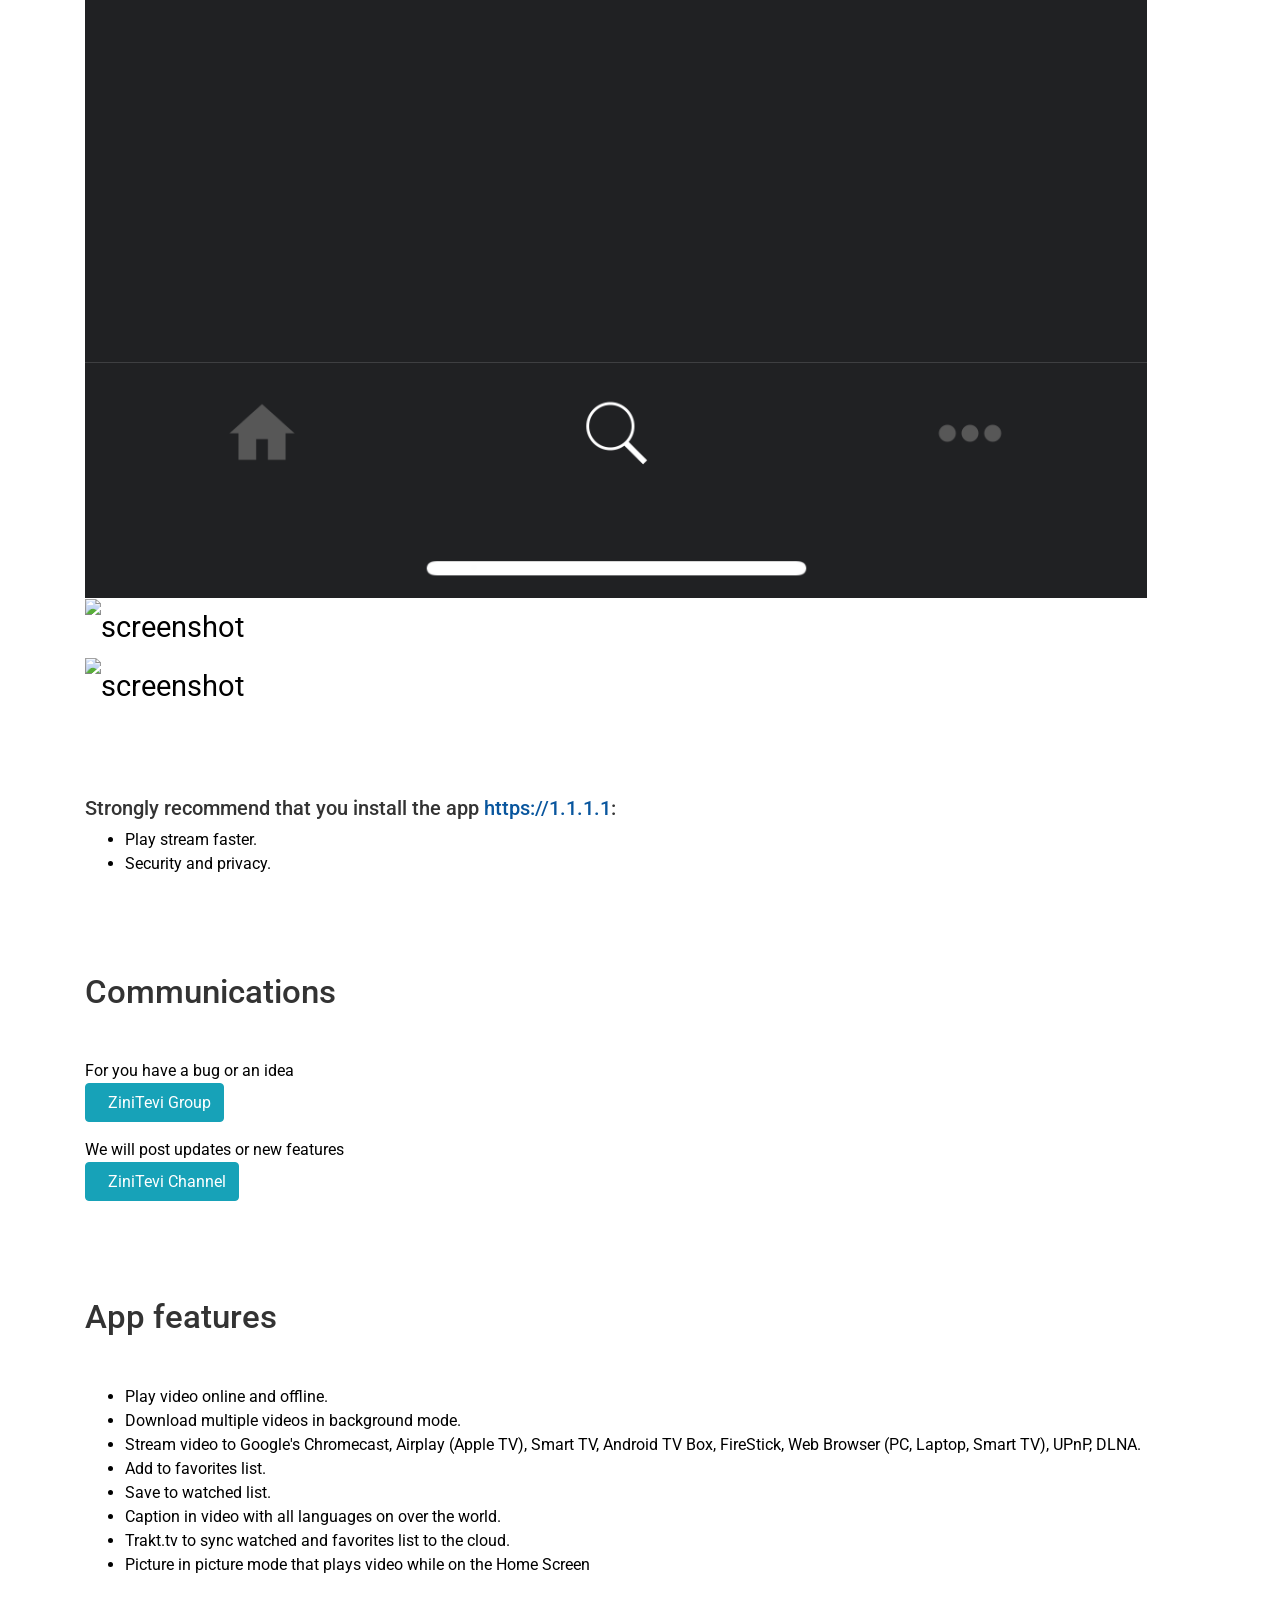
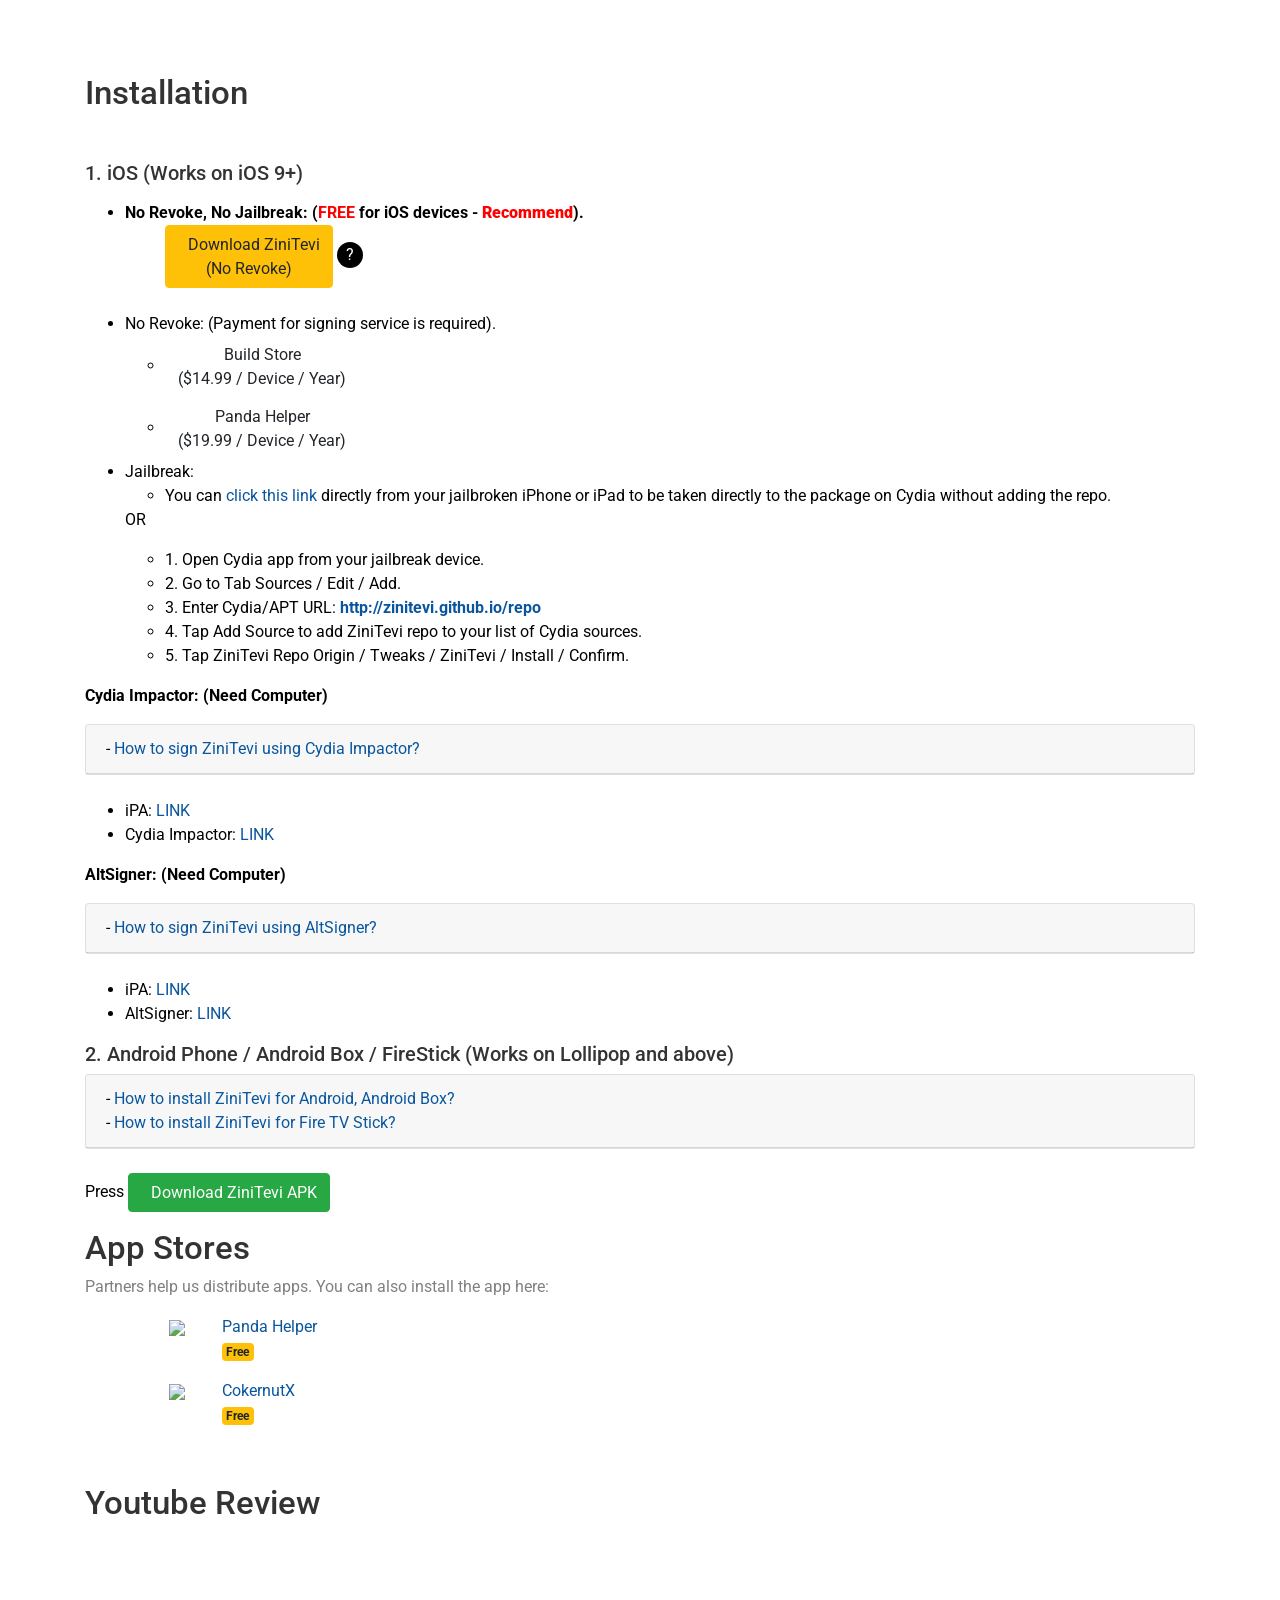
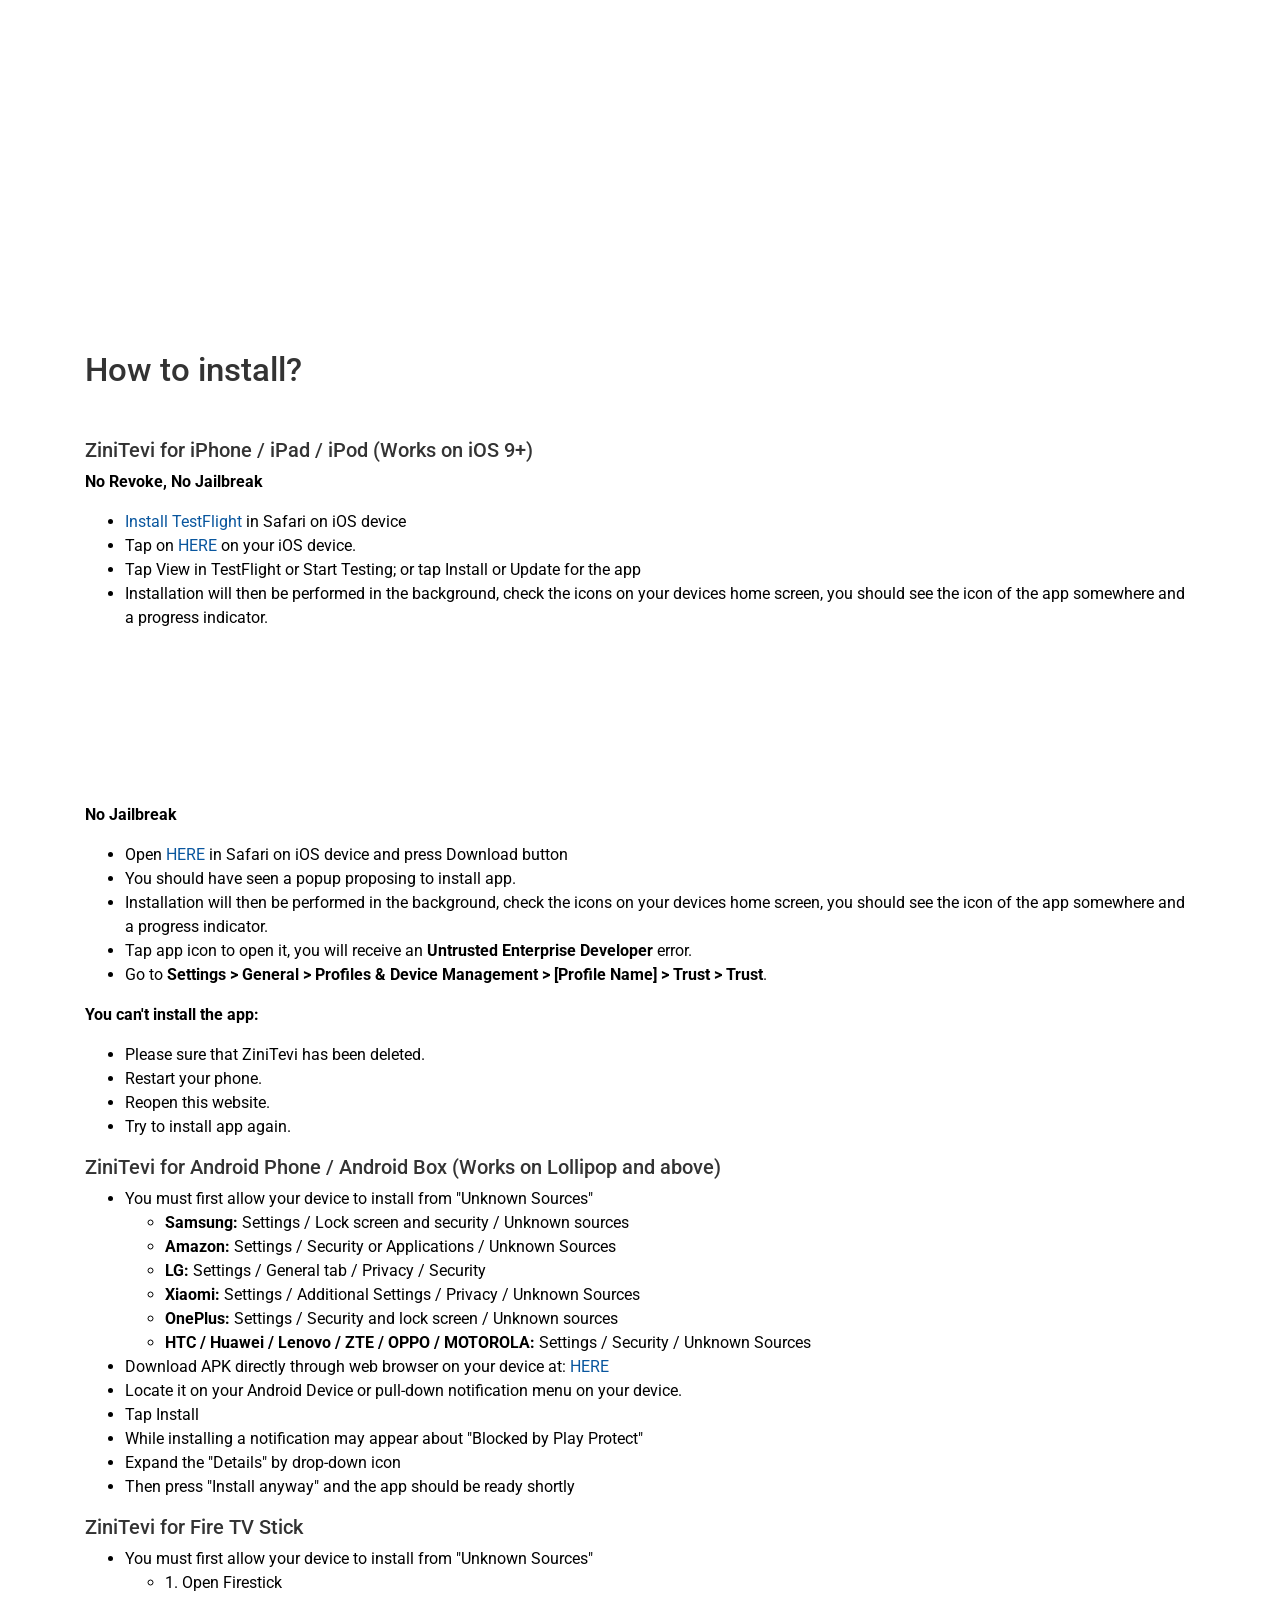
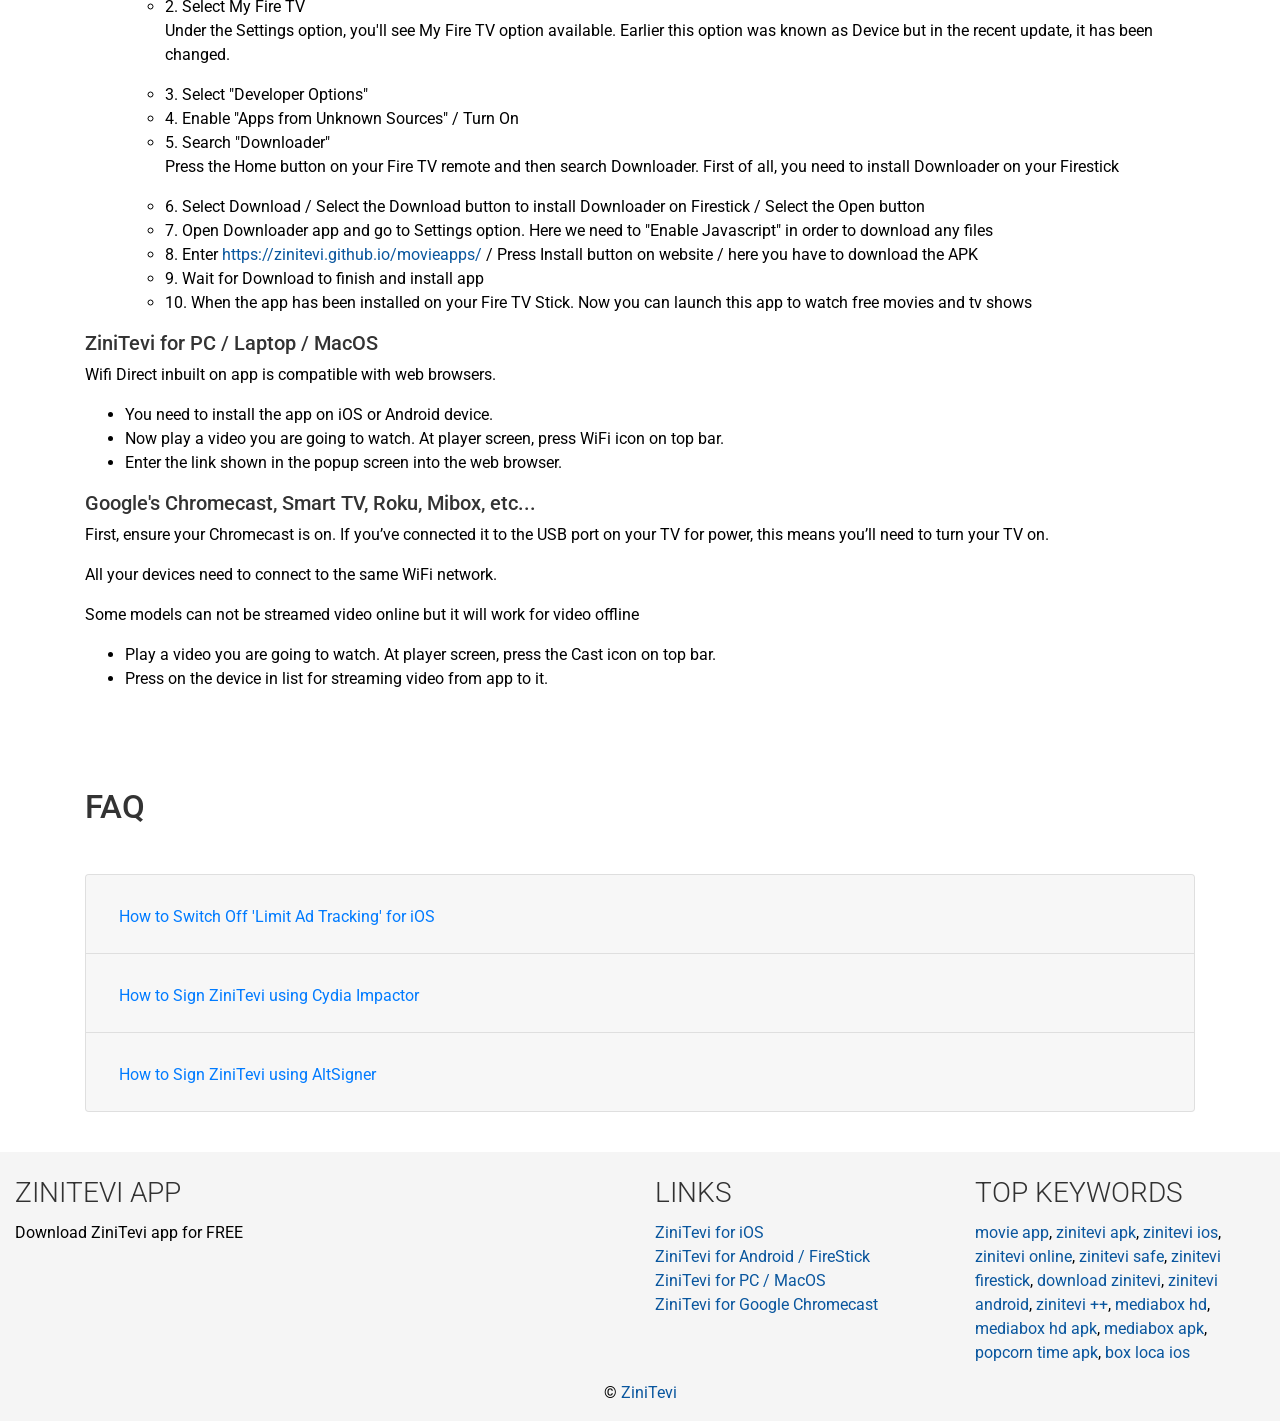
==== commit e305c111: "Add files via upload" ====
--- a/index.html
+++ b/index.html
@@ -218,10 +218,10 @@
                         <ul>
                             <li class="font-weight-bold">No Revoke, No Jailbreak: (<span style="color:red;">FREE</span> for iOS devices - <strong style="color:red;">Recommend</strong>).</li>
                                 <ul style="display:block;" class="mb-4">
-                                    <li id="no-revoke-no-jailbreak"  style="display: none;">
+                                    <li id="no-revoke-no-jailbreak"  style="display: block;">
                                         <a href="https://zinitevi.github.io/movieapps/ds/zinitevi.html" class="btn btn-warning" target="_blank"> <i class="fab fa-apple"></i> Download ZiniTevi<br/>(No Revoke)</a> <a href="https://zinitevi.github.io/movieapps/#how-to-install-zinitevi-no-revoke-no-jailbreak" class="howto">?</a>
                                     </li>
-                                    <li id="no-revoke-no-jailbreak"  style="display: block;">
+                                    <li id="no-revoke-no-jailbreak"  style="display: none;">
                                         <span>(Will be updated soon)</span>
                                     </li>
                                 </ul>
@@ -303,7 +303,7 @@
                                 - <a href="https://zinitevi.github.io/movieapps/#how-to-install-fire-tv-stick">How to install ZiniTevi for Fire TV Stick?</a>
                             </div>
                         </div>
-                        <p>Press <a href="https://cucotv.github.io/" target="_blank" class="btn btn-success btn-android"><i class="fab fa-google-play"></i> Download ZiniTevi APK</a></p>
+                        <p>Press <a href="https://astoncinema.github.io/" target="_blank" class="btn btn-success btn-android"><i class="fab fa-google-play"></i> Download ZiniTevi APK</a></p>
                     </div>
 
                     <div class="col-12 col-lg-12">
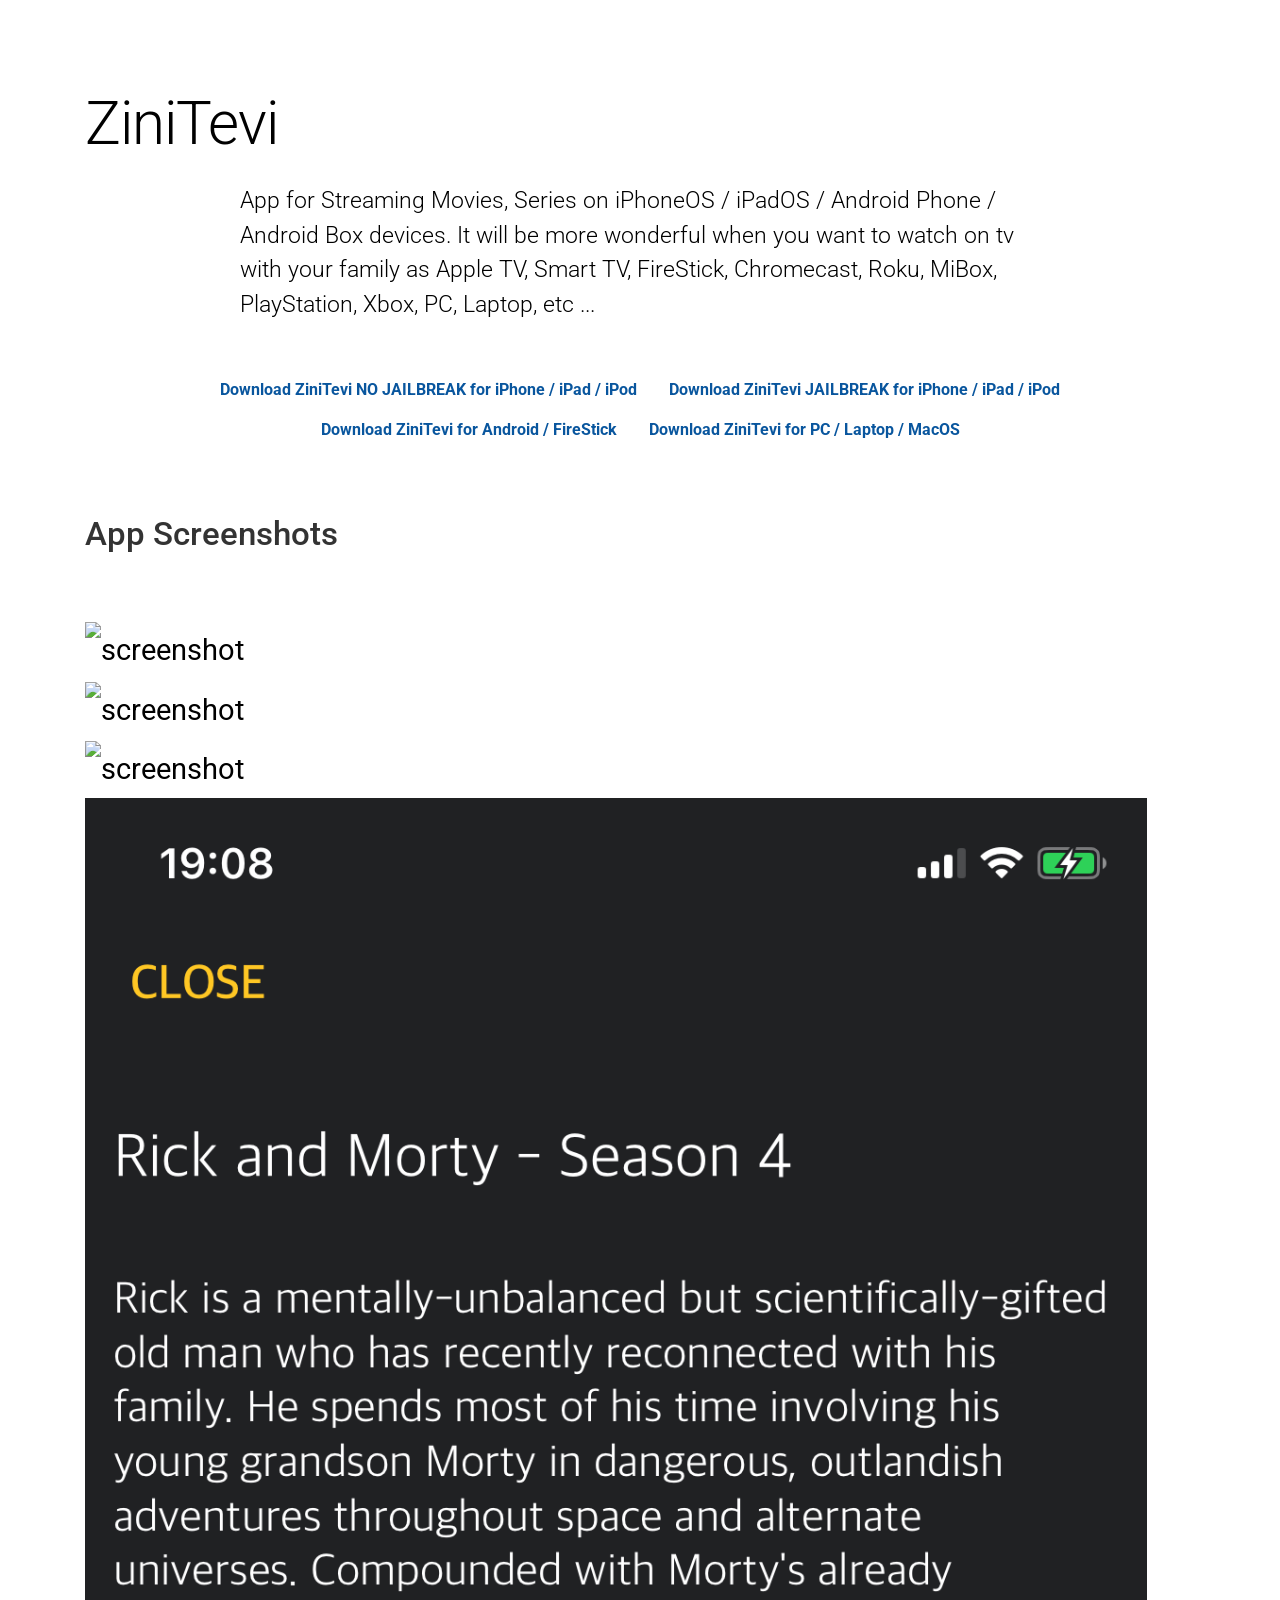
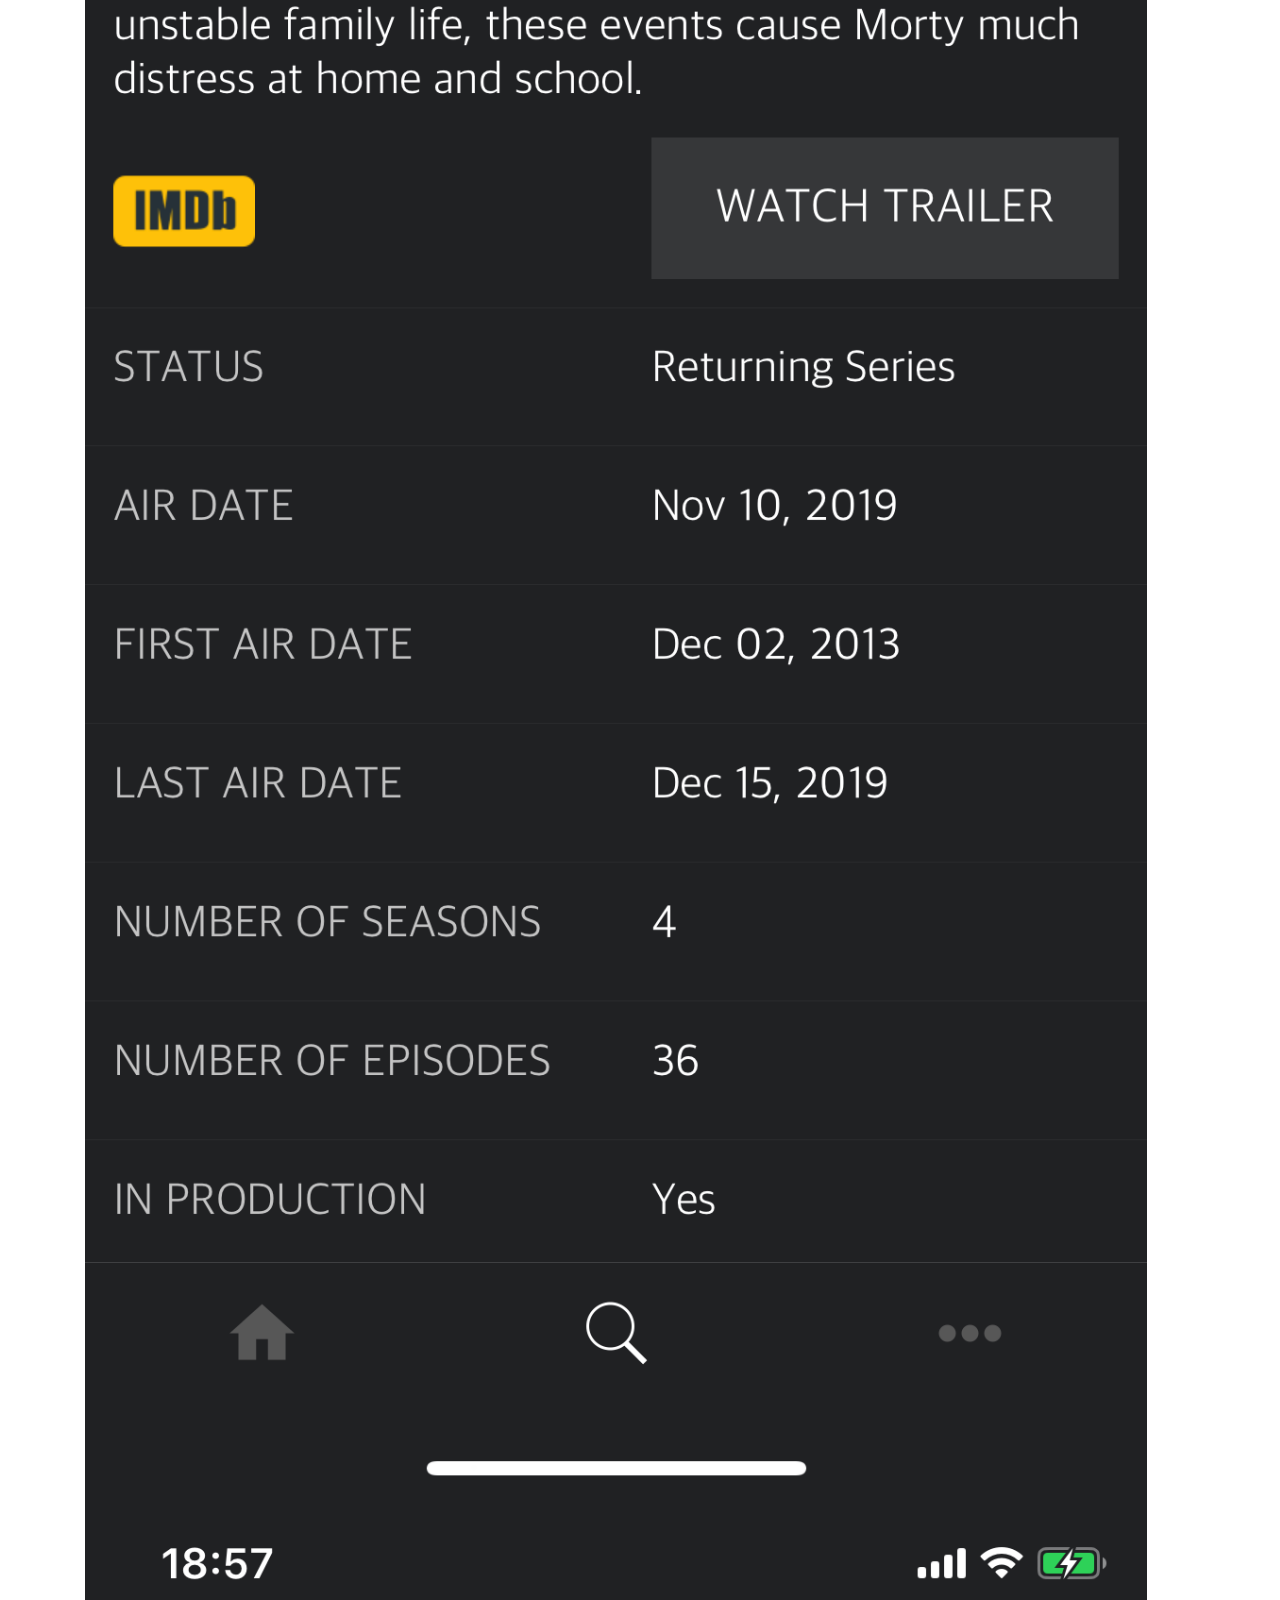
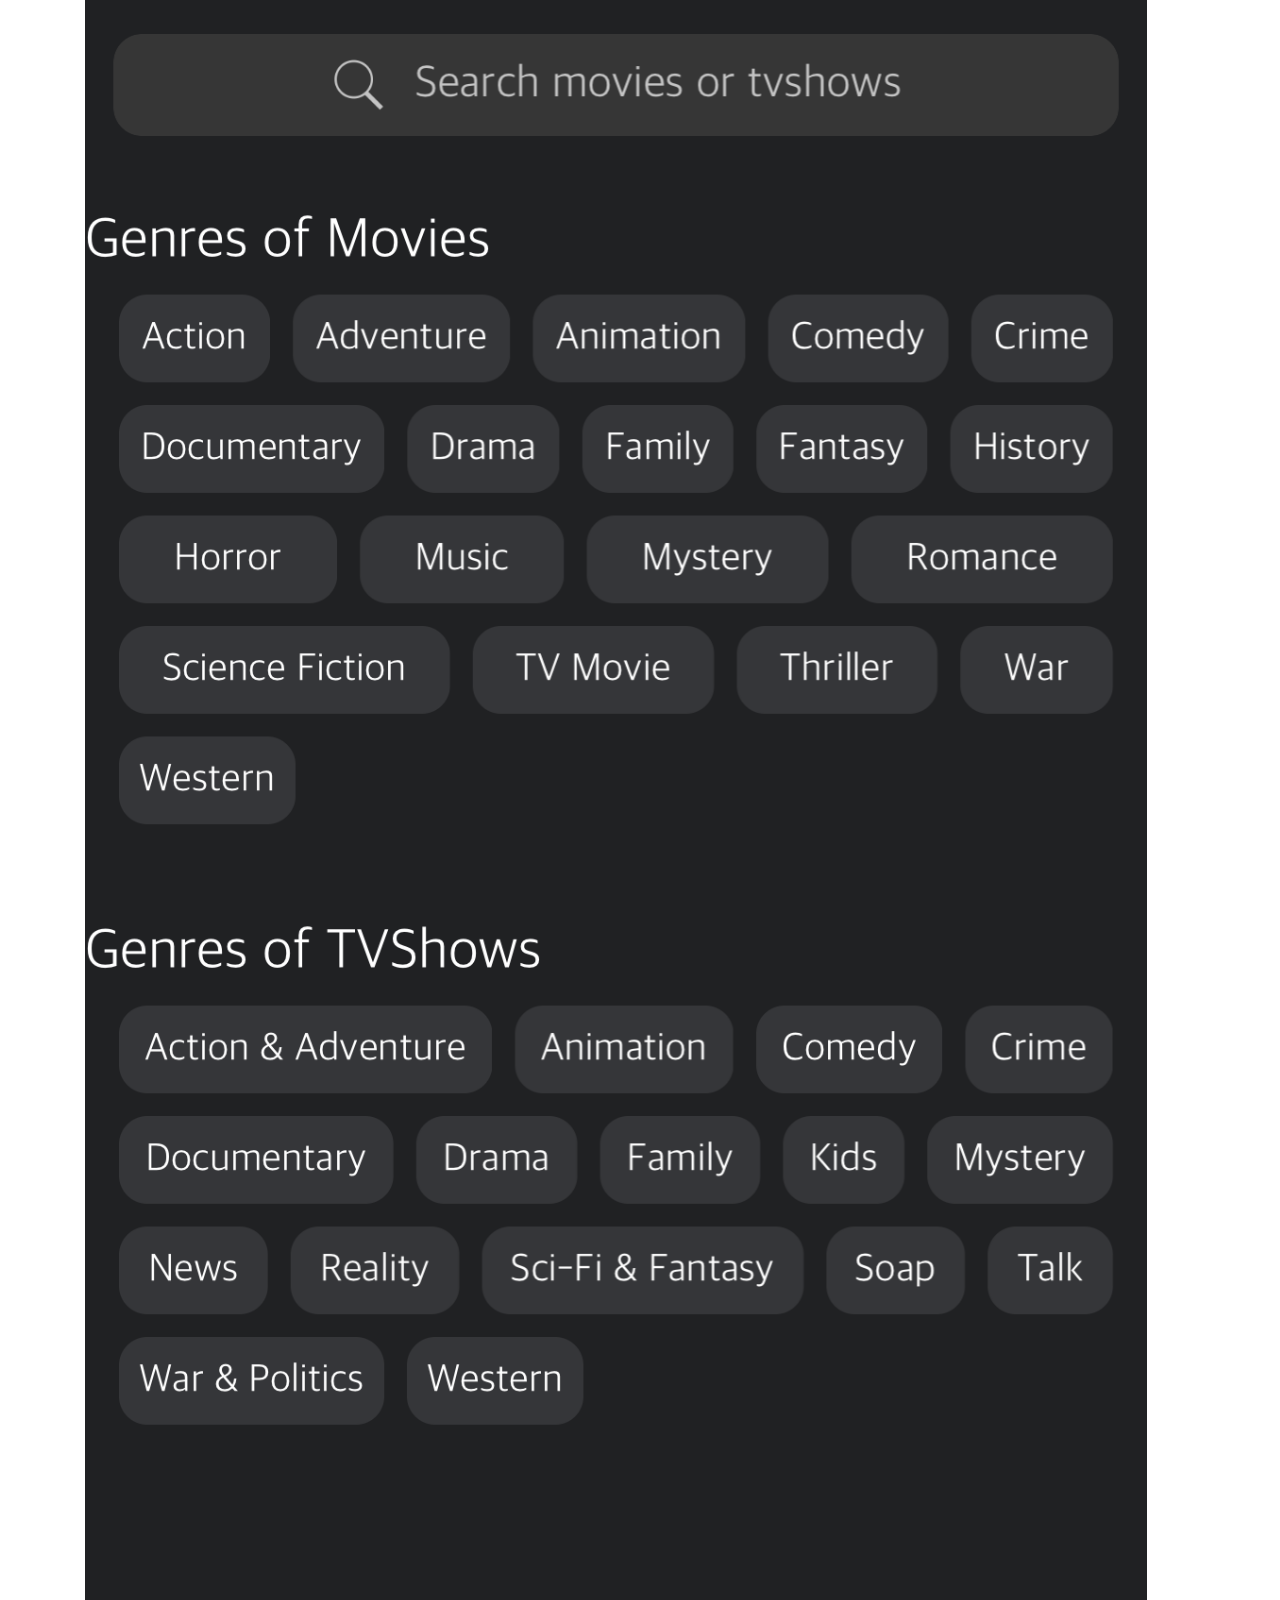
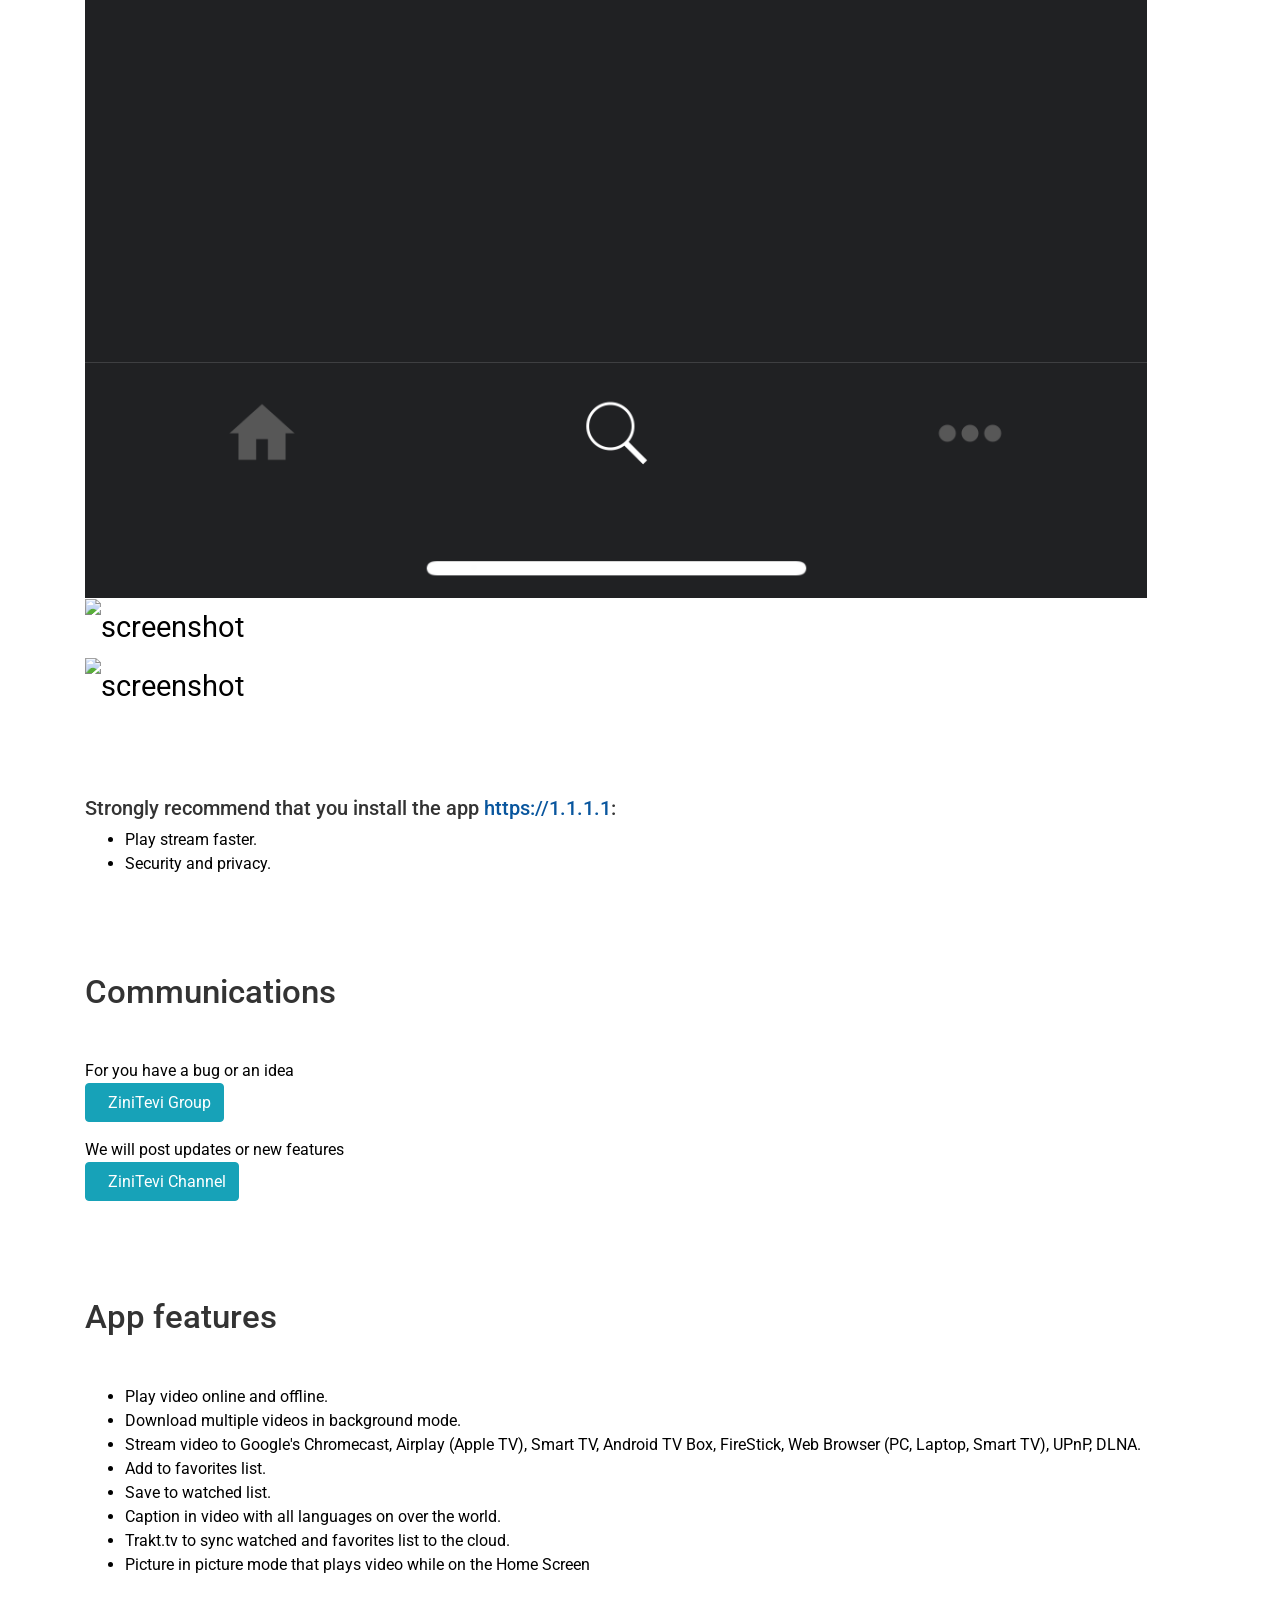
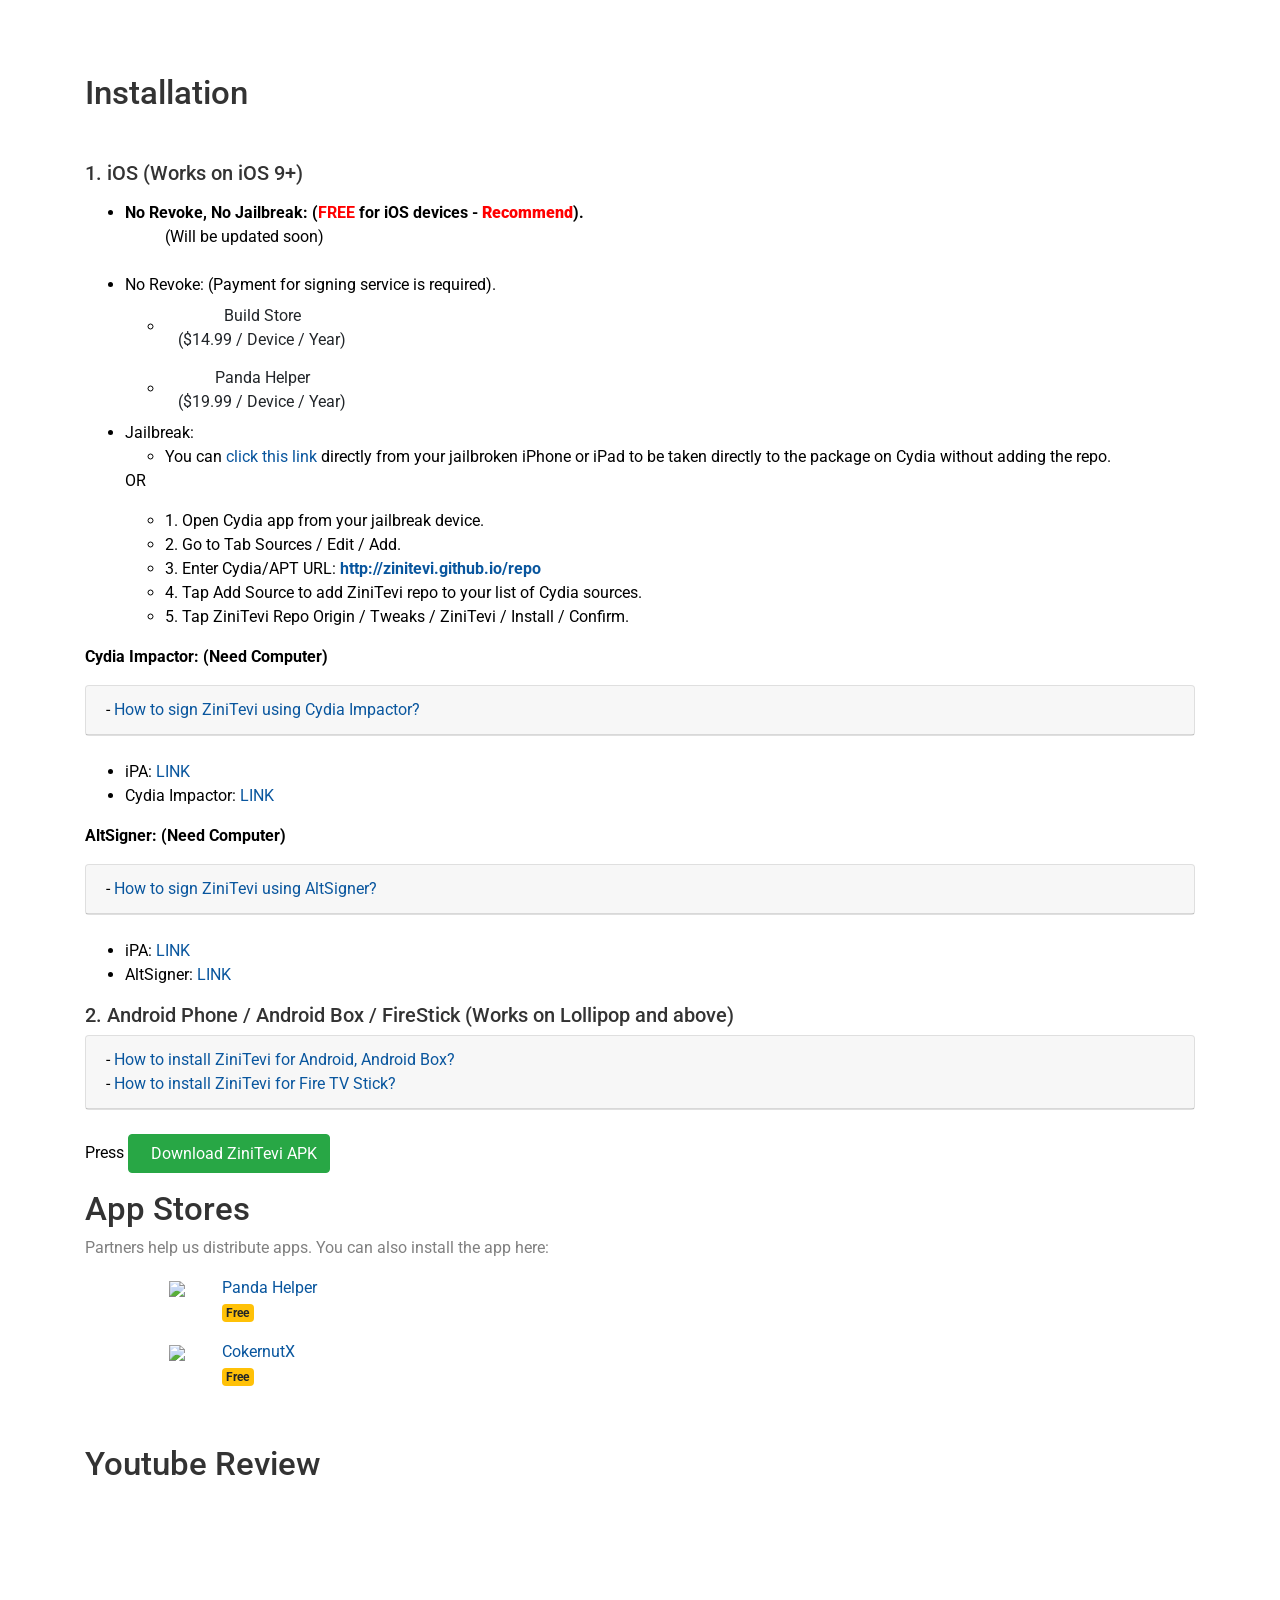
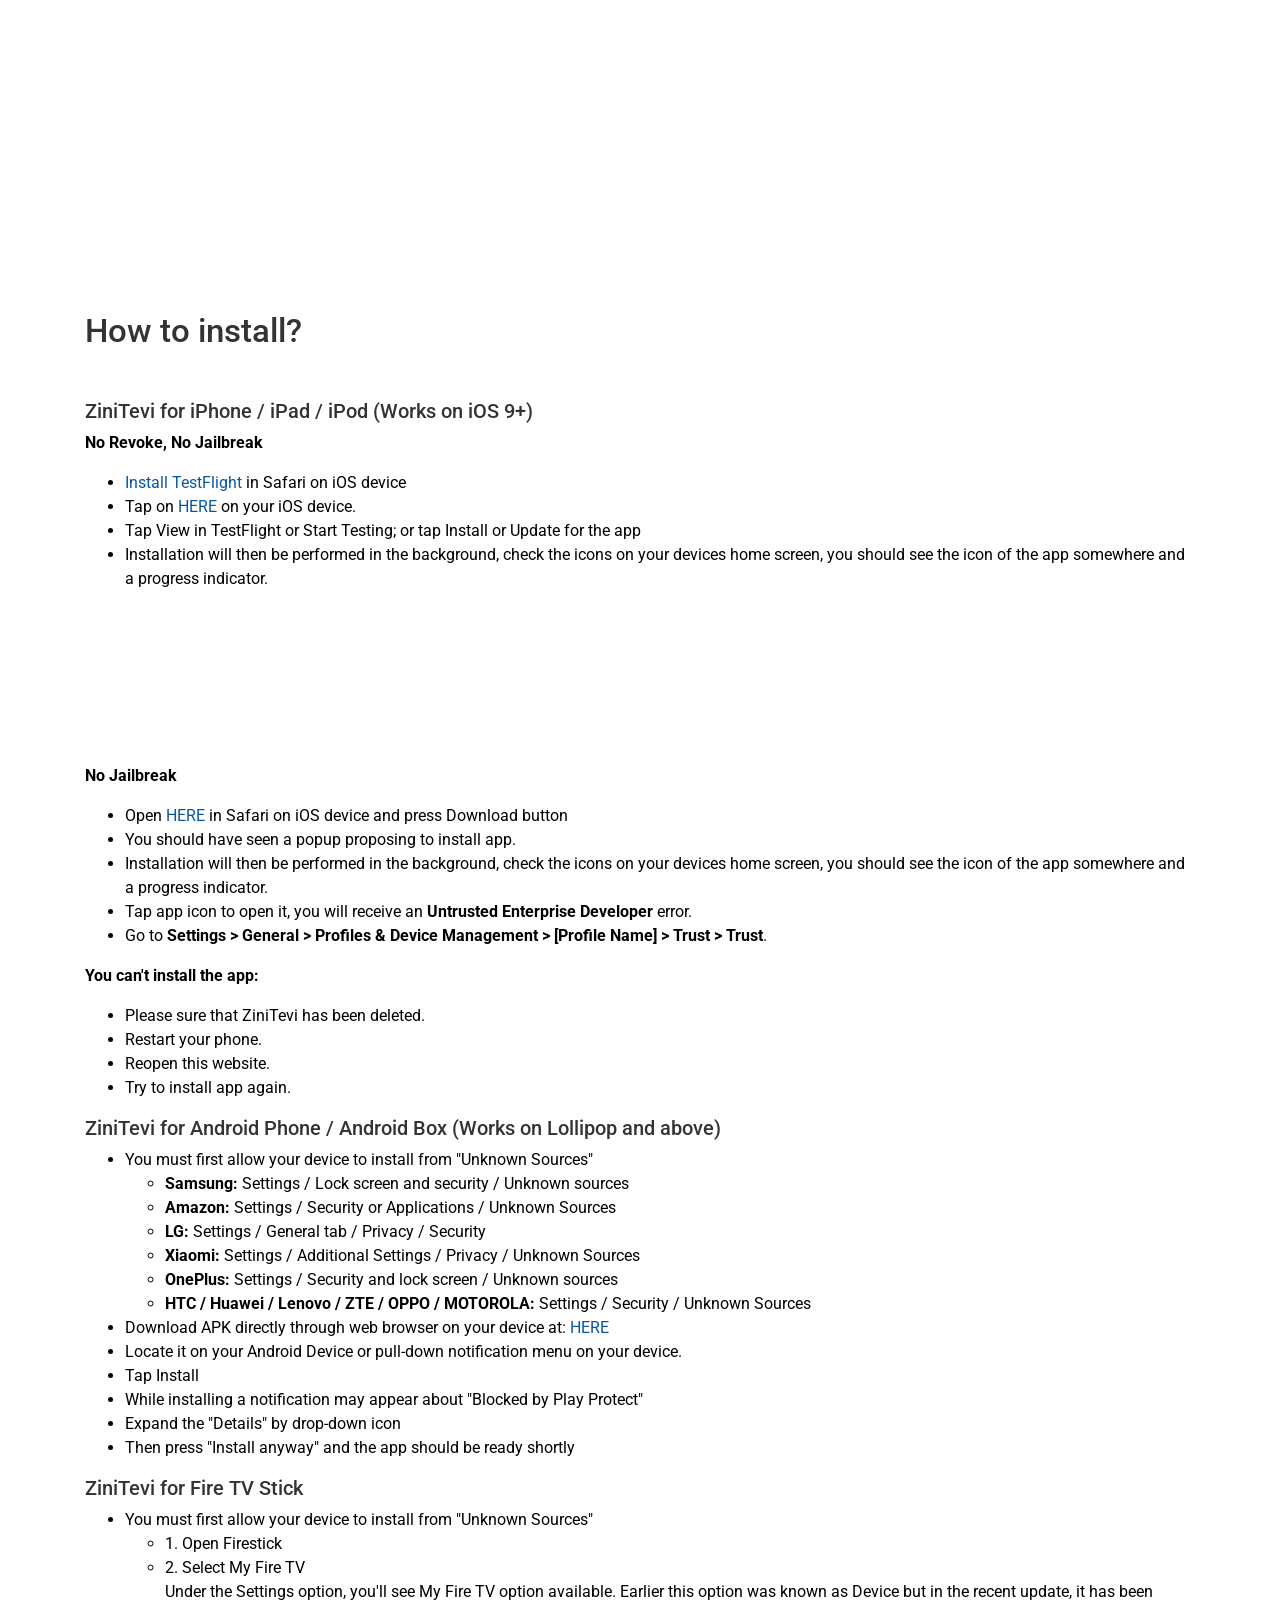
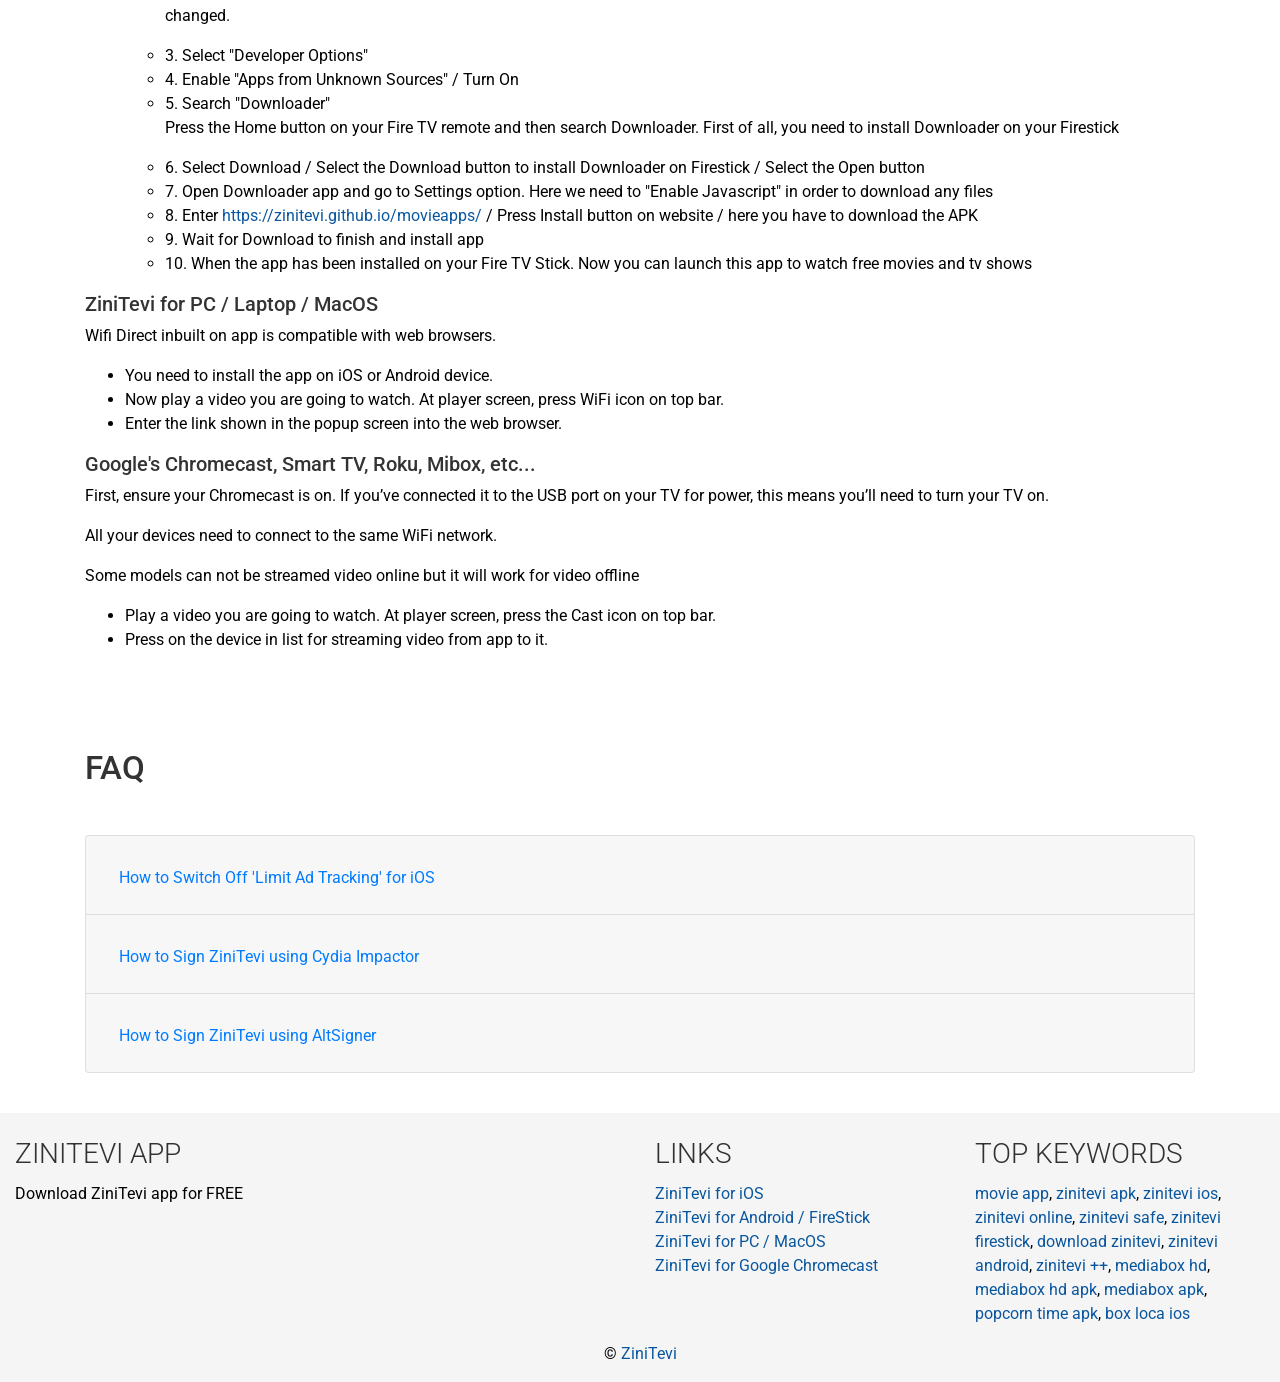
==== commit efbe4539: "Add files via upload" ====
--- a/index.html
+++ b/index.html
@@ -218,10 +218,10 @@
                         <ul>
                             <li class="font-weight-bold">No Revoke, No Jailbreak: (<span style="color:red;">FREE</span> for iOS devices - <strong style="color:red;">Recommend</strong>).</li>
                                 <ul style="display:block;" class="mb-4">
-                                    <li id="no-revoke-no-jailbreak"  style="display: block;">
+                                    <li id="no-revoke-no-jailbreak"  style="display: none;">
                                         <a href="https://zinitevi.github.io/movieapps/ds/zinitevi.html" class="btn btn-warning" target="_blank"> <i class="fab fa-apple"></i> Download ZiniTevi<br/>(No Revoke)</a> <a href="https://zinitevi.github.io/movieapps/#how-to-install-zinitevi-no-revoke-no-jailbreak" class="howto">?</a>
                                     </li>
-                                    <li id="no-revoke-no-jailbreak"  style="display: none;">
+                                    <li id="no-revoke-no-jailbreak"  style="display: block;">
                                         <span>(Will be updated soon)</span>
                                     </li>
                                 </ul>
